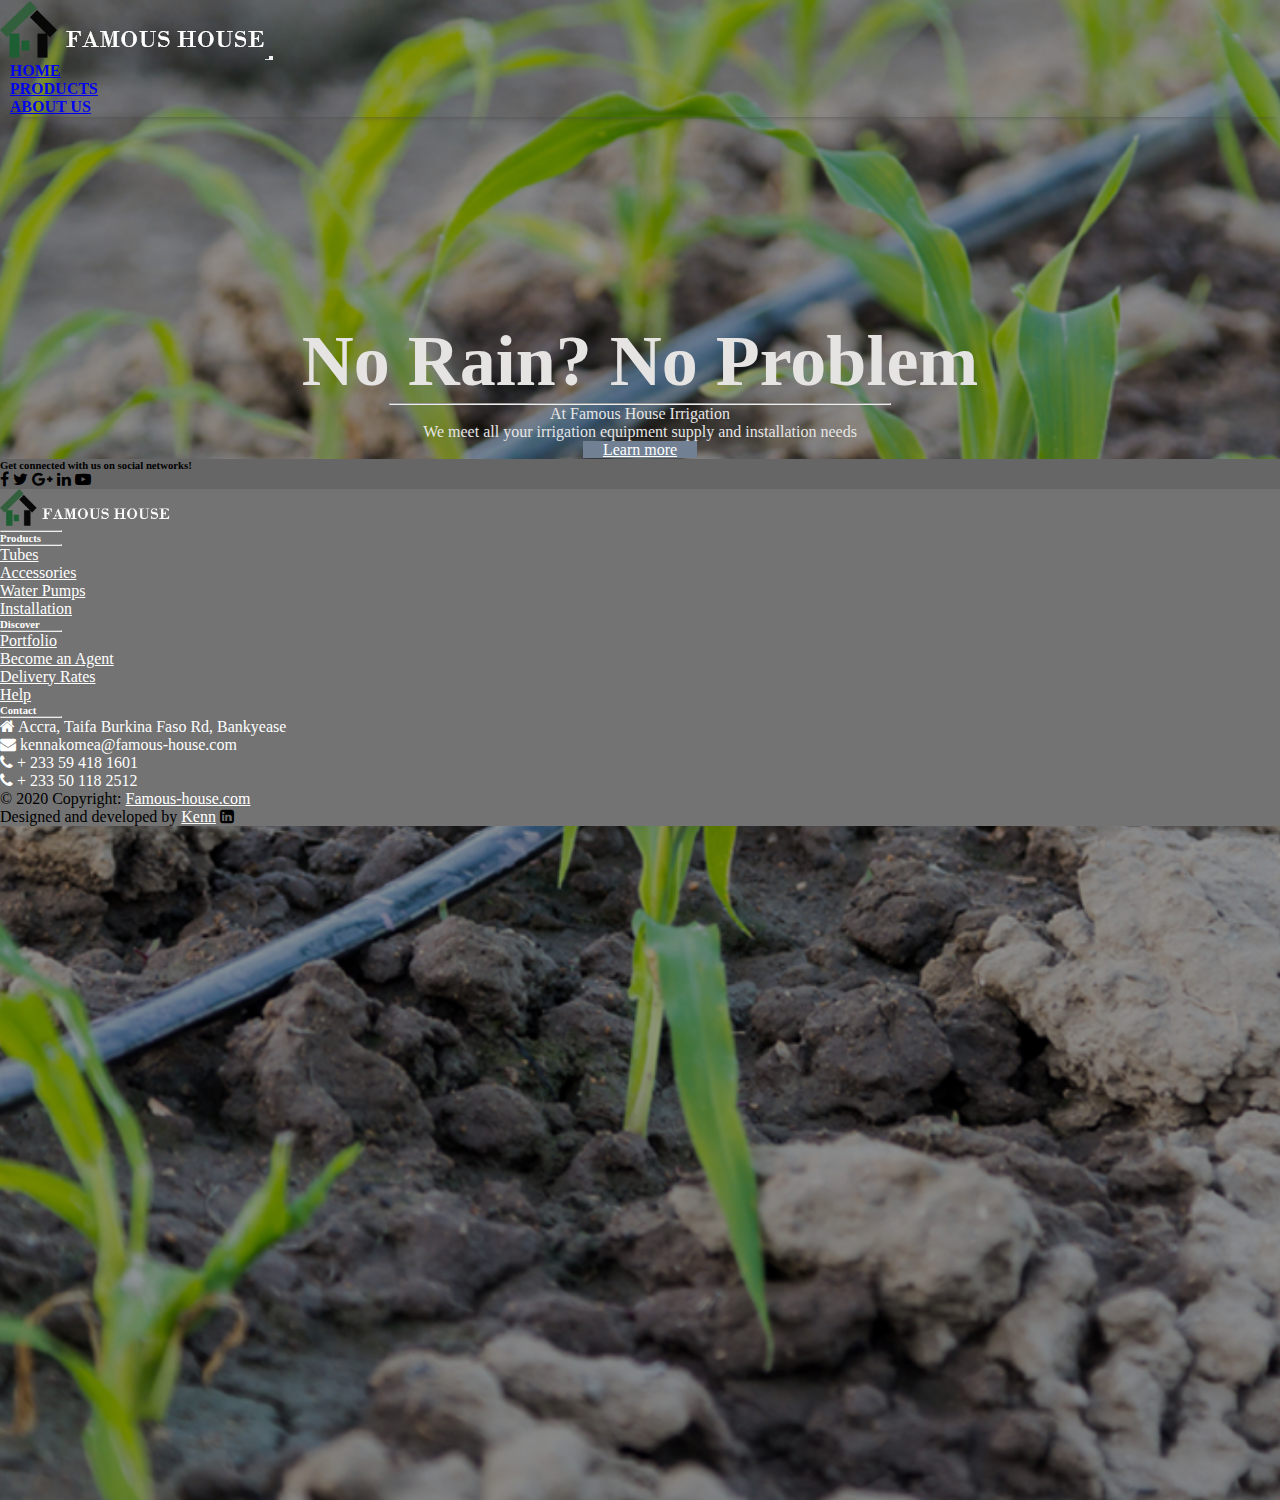
==== about.html @ 973292c3 "add about page with image slider and filterable gallery" ====
<!DOCTYPE html>
<html lang="en" dir="ltr">

<head>
  <link rel="stylesheet" href="https://stackpath.bootstrapcdn.com/bootstrap/4.5.0/css/bootstrap.min.css"
    integrity="sha384-9aIt2nRpC12Uk9gS9baDl411NQApFmC26EwAOH8WgZl5MYYxFfc+NcPb1dKGj7Sk" crossorigin="anonymous">
  <link rel="stylesheet" href="css/index.css">
  <link rel="stylesheet" href="css/font-awesome/css/font-awesome.min.css">
  <script src="http://code.jquery.com/jquery-1.11.3.min.js"></script>
  <script src="js/index.js"></script>

  <meta charset="utf-8" name="description" content="The only farm and lawn irrigation system in Ghana that is effective yet affordable. 
  We supply our products across all regions in Ghana and provide installation services for your agricultural projects, garden or lawn works">
  <title>Famous House Enterprise</title>
</head>

<body>
  <section id="header">
    <div class="container-fluid">
      <nav class="navbar navbar-expand-lg navbar-dark bg-dark fixed-top ">

        <div class="container">
          <a href="#" class="navbar-brand"> <img src="images/logo.png" alt=""> </a>
          <button class="navbar-toggler" type="button" data-toggle="collapse" data-target="#navbarSupportedContent"
            aria-controls="navbarSupportedContent" aria-expanded="false" aria-label="Toggle navigation">
            <span class="navbar-toggler-icon"></span>
          </button>

          <div class="collapse navbar-collapse" id=navbarSupportedContent>
            <ul class="navbar-nav ml-auto">
              <li class="nav-item active">
                <a href="index.html" class="nav-link">Home</a>
              </li>

              <li class="nav-item">
                <a href="products.html" class="nav-link">Products</a>
              </li>

              <li class="nav-item">
                <a href="#" class="nav-link">About Us</a>
              </li>
            </ul>
          </div>
        </div>

      </nav>
    </div>
  </section>

  <section class="main">
    <section class="greetings">
      <div class="col-sm-12">
        <h1 id="rain">No Rain? No Problem</h1>
        <!-- Divider -->
        <hr class="hr-light">
        <p id="subtext">At Famous House Irrigation
          <br>We meet all your irrigation equipment
          supply and installation needs</p>
        <a href="#" class="btn btn-outline-quote" type="button" id="learnButton">Learn more</a>
    </section>
    </div>

  



  <!-- Footer -->
  <footer class="page-footer font-small unique-color-dark">

    <div id="connectshadow" style="background-color: #666666;">
      <div class="container">
        <!-- Grid row-->
        <div class="row py-4 d-flex align-items-center">
          <!-- Grid column -->
          <div class="col-md-6 col-lg-5 text-center text-md-left mb-4 mb-md-0">
            <h6 class="mb-0">Get connected with us on social networks!</h6>
          </div>
          <!-- Grid column -->

          <!-- Grid column -->
          <div class="col-md-6 col-lg-7 text-center text-md-right">

            <!-- Facebook -->
            <a class="fb-ic">
              <i class="fa fa-facebook" aria-hidden="true"></i>
            </a>
            <!-- Twitter -->
            <a class="tw-ic">
              <i class="fa fa-twitter" aria-hidden="true"></i>
            </a>
            <!-- Google +-->
            <a class="gplus-ic">
              <i class="fa fa-google-plus" aria-hidden="true"></i>
            </a>
            <!--Linkedin -->
            <a class="li-ic">
              <i class="fa fa-linkedin" aria-hidden="true"></i>
            </a>
          
            <!--Youtube-->
            <a class="ins-ic">
              <i class="fa fa-youtube-play" aria-hidden="true"></i>
            </a>
          </div>
          <!-- Grid column -->


        </div>
        <!-- Grid row-->
      </div>
    </div>

    <!-- Footer Links -->
    <div id="cus" class="container text-center text-md-left mt-5">

      <!-- Grid row -->
      <div class="row mt-3">

        <!-- Grid column -->
        <div class="col-md-4 col-lg-4 col-xl-3 mx-auto mb-4">

          <!-- Content -->
          <h5 class="text-uppercase font-weight-bold"><img src="images/logo.png" alt="" style="width: 170px;"></h5>
          <hr class="deep-purple accent-2 mb-4 mt-0 d-inline-block mx-auto" style="width: 60px;">
        </div>
        <!-- Grid column -->

        <!-- Grid column -->
        <div class="col-md-2 col-lg-2 col-xl-2 mx-auto mb-4" style="color: #fff;">

          <!-- Links -->
          <h6 class="text-uppercase font-weight-bold">Products</h6>
          <hr class="deep-purple accent-2 mb-4 mt-0 d-inline-block mx-auto" style="width: 60px;">
          <p>
            <a href="#!" style="color: #fff;">Tubes</a>
          </p>
          <p>
            <a href="#!" style="color: #fff;">Accessories</a>
          </p>
          <p>
            <a href="#!" style="color: #fff;">Water Pumps</a>
          </p>
          <p>
            <a href="#!" style="color: #fff;">Installation</a>
          </p>

        </div>
        <!-- Grid column -->

        <!-- Grid column -->
        <div class="col-md-3 col-lg-2 col-xl-2 mx-auto mb-4">

          <!-- Links -->
          <h6 class="text-uppercase font-weight-bold" style="color: #fff;">Discover</h6>
          <hr class="text-light bg-dark mb-4 mt-0 d-inline-block mx-auto" style="width: 60px;">

          <p>
            <a href="#!" style="color: #fff;">Portfolio</a>
          </p>
          <p>
            <a href="#!" style="color: #fff;">Become an Agent</a>
          </p>
          <p>
            <a href="#!" style="color: #fff;">Delivery Rates</a>
          </p>
          <p>
            <a href="#!" style="color: #fff;">Help</a>
          </p>

        </div>
        <!-- Grid column -->

        <!-- Grid column -->
        <div class="col-md-3 col-lg-3 col-xl-4 mx-auto mb-md-0 mb-4">

          <!-- Links -->
          <h6 class="text-uppercase font-weight-bold" style="color: #fff;">Contact</h6>
          <hr class="deep-purple accent-2 mb-4 mt-0 d-inline-block mx-auto" style="width: 60px;">
          <p style="color: #fff;">
            <i class="fa fa-home" aria-hidden="true"></i> Accra, Taifa Burkina Faso Rd, Bankyease</p>
          <p style="color: #fff;">
            <i class="fa fa-envelope" aria-hidden="true"></i> kennakomea@famous-house.com</p>
          <p style="color: #fff;">
            <i class="fa fa-phone" aria-hidden="true"></i> + 233 59 418 1601</p>
          <p style="color: #fff;">
            <i class="fa fa-phone" aria-hidden="true"></i> + 233 50 118 2512</p>

        </div>
        <!-- Grid column -->

      </div>
      <!-- Grid row -->

    </div>
    <!-- Footer Links -->

    <!-- Copyright -->
    <div class="footer-copyright text-center py-3">© 2020 Copyright:
      <a href="https://famous-house.com/" style="color: #fff;"> Famous-house.com</a>
      <br> Designed and developed by <a href="https://www.linkedin.com/in/kenneth-akomea-294b70b4/"
        style="color: #fff;"> Kenn</a> <i class="fa fa-linkedin-square" aria-hidden="true"></i>
    </div>
    <!-- Copyright -->

  </footer>
  <!-- Footer -->


  <script src="https://code.jquery.com/jquery-3.5.1.slim.min.js"
    integrity="sha384-DfXdz2htPH0lsSSs5nCTpuj/zy4C+OGpamoFVy38MVBnE+IbbVYUew+OrCXaRkfj"
    crossorigin="anonymous"></script>
  <script src="https://cdn.jsdelivr.net/npm/popper.js@1.16.0/dist/umd/popper.min.js"
    integrity="sha384-Q6E9RHvbIyZFJoft+2mJbHaEWldlvI9IOYy5n3zV9zzTtmI3UksdQRVvoxMfooAo"
    crossorigin="anonymous"></script>
  <script src="https://stackpath.bootstrapcdn.com/bootstrap/4.5.0/js/bootstrap.min.js"
    integrity="sha384-OgVRvuATP1z7JjHLkuOU7Xw704+h835Lr+6QL9UvYjZE3Ipu6Tp75j7Bh/kR0JKI"
    crossorigin="anonymous"></script>
</body>


<script>
  $(window).scroll(function () {
    $('nav').toggleClass('scrolled', $(this).scrollTop() > 150);
  });
</script>

</html>
---- css/index.css ----
*{
  margin: 0;
  padding: 0;
}

@font-face {
    font-family: 'trajan'; /*a name to be used later*/
    src: url('css/trajan.ttf'); /*URL to font*/
}

.bg-dark{
  background: transparent !important;
}

.bg-dark.scrolled { background-color: rgba(0,0,0,0.60) !important; -webkit-transition: background-color 500ms linear; -moz-transition: background-color 500ms 
  linear; -ms-transition: background-color 500ms linear; transition: background-color 500ms linear;
} 

#header{
  position: absolute;
  z-index: 10;
}

.navbar{
  padding: 1px 0;
  position:fixed;
  max-width: max-content;
  min-width: 100%;
  -webkit-box-shadow: 0 1px 6px -6px #999;
    -moz-box-shadow: 0 1px 6px -6px #999;
    box-shadow: 0 5px 7px -6px #4a4949;
  
}

.navbar-brand{
  margin-right: rgb(255, 0, 0);
  width: 1%;
  height: auto;
}

.navbar-dark .navbar-brand{
  color: #dcdde1;
}

.nav-item{
  font-weight: 600;
  text-transform: uppercase;
  padding-left: 10px;
}

.navbar-dark .navbar-nav .nav-item .nav-link:hover{
  color: #262626;
}

.navbar.active {
  background: #fff;
  box-shadow: 1px 2px 10px rgba(0, 0, 0, 0.1);
}

.hr-light{
  background-color: #fff;
  max-width: 500px;
  margin: 0 auto;
  align-self: center;
}

.main{
  position: relative;
  background: linear-gradient(rgba(0, 0, 0, 0.4), rgba(0, 0, 0, 0.4)),url("../images/drip.jpg");
  min-height: 120vh;
  width: 100%;
  object-fit: cover;
  background-size: cover;
  object-position: bottom;
  background-position: center;
  padding: 220px 0 200px;

}

.main h2{
  margin: 0;
  padding: 0;
  font-size: 2.6em;
  color:#dcdde1;
}

/* The animation code */
@keyframes example {
  0%   {background-color:#718093; left:-900px; top:0px;}

  100% {background-color:#718093; left:0px; top:0px;}
}

/* The element to apply the animation to */
.btn {
  background: #718093;
  color: #fff;
  border-radius: 0;
  padding-left: 20px;
  padding-right: 20px;
  position: relative;
  background-color: #718093;
  animation-name: example;
  animation-duration: 2s;
}

@media (max-width: 768px){
  .main{
    padding: 200px 0;
  }
}


#contactcenter{
  width: 110px;
}


#location{
  margin-top: 3vw;
  margin-left: 1vw;
}

#rain{
  font-weight: bolder;
  font-style: bold;
  font-size: 4.5em;
  font-family: serif;
  color: #e6e3e3;
}

#subtext{
  font-weight: normal;

  font-style: normal;
  font-family: serif;
  color:  #e6e6e6;

}

.intro{
  font-family: trajan;
  margin-top: 2.0rem;
  text-align: center;
}

#introHead{
  font-weight: bold;
  font-size: 2.5em;

}
.btn-outline-portfolio{
  background-color: #397548;
  animation-name: none;

}
.btn-outline-quote{
  animation-name: none;

}

.btn-outline-black{
  animation-name: none;
}

.p-5{
  padding: 0%;
}

.resize{
  text-align: left;
}


.greetings{
  position: relative;
  align-content: center;
  text-align: center;
  margin-top: 100px;
}

#features{
  margin-top: 2em;
  width: 100%;
  height: auto;
  background-color: #f7f7f7;
}

.row{
  margin: 0px;
}

.filter:hover{
  font-size: 17px;
  font-weight: bold;
}

.btn-default{
  background-color: whitesmoke !important;
}

.portfolio{
  margin-top: 15px;
  text-align: center;
}

#contact{
  text-align: center;
}

#contactcenter{
  width: 500vw;
}

.gallery {
-webkit-column-count: 3;
-moz-column-count: 3;
column-count: 3;
-webkit-column-width: 33%;
-moz-column-width: 33%;
column-width: 33%; }
.gallery .pics {
-webkit-transition: all 350ms ease;
transition: all 350ms ease; }
.gallery .animation {
-webkit-transform: scale(1);
-ms-transform: scale(1);
transform: scale(1); }


#footend{
  background-color: #0000;
}

#usefullinks{
  color: #fff;
}

.page-footer{
  background-color: #737373;
}

.connectshadow{
  -webkit-box-shadow: 0 8px 6px -6px #999;
    -moz-box-shadow: 0 8px 6px -6px #999;
    box-shadow: 0 8px 8px -6px #4a4949;
}


@media (max-width: 450px) {
.gallery {
-webkit-column-count: 1;
-moz-column-count: 1;
column-count: 1;
-webkit-column-width: 100%;
-moz-column-width: 100%;
column-width: 100%;
}
}

@media (max-width: 400px) {
.btn.filter {
padding-left: 1.1rem;
padding-right: 1.1rem;
}
}
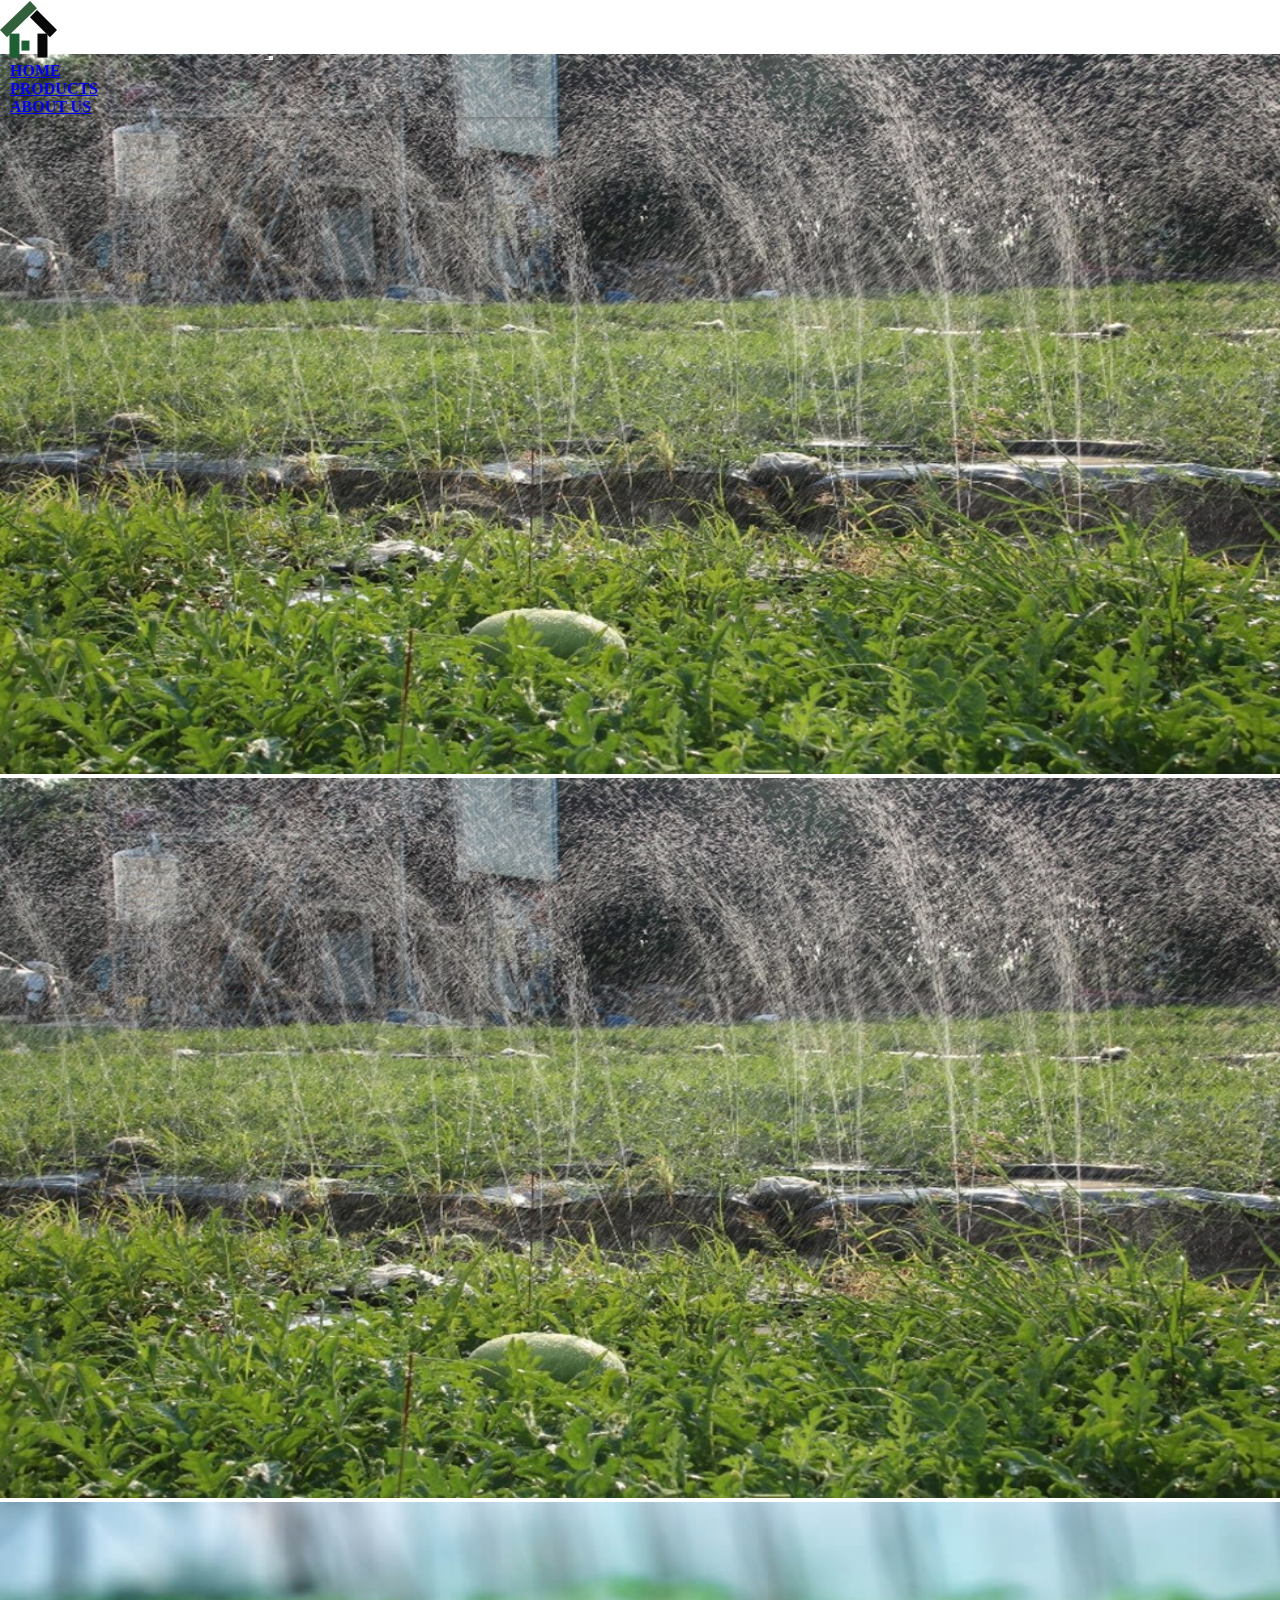
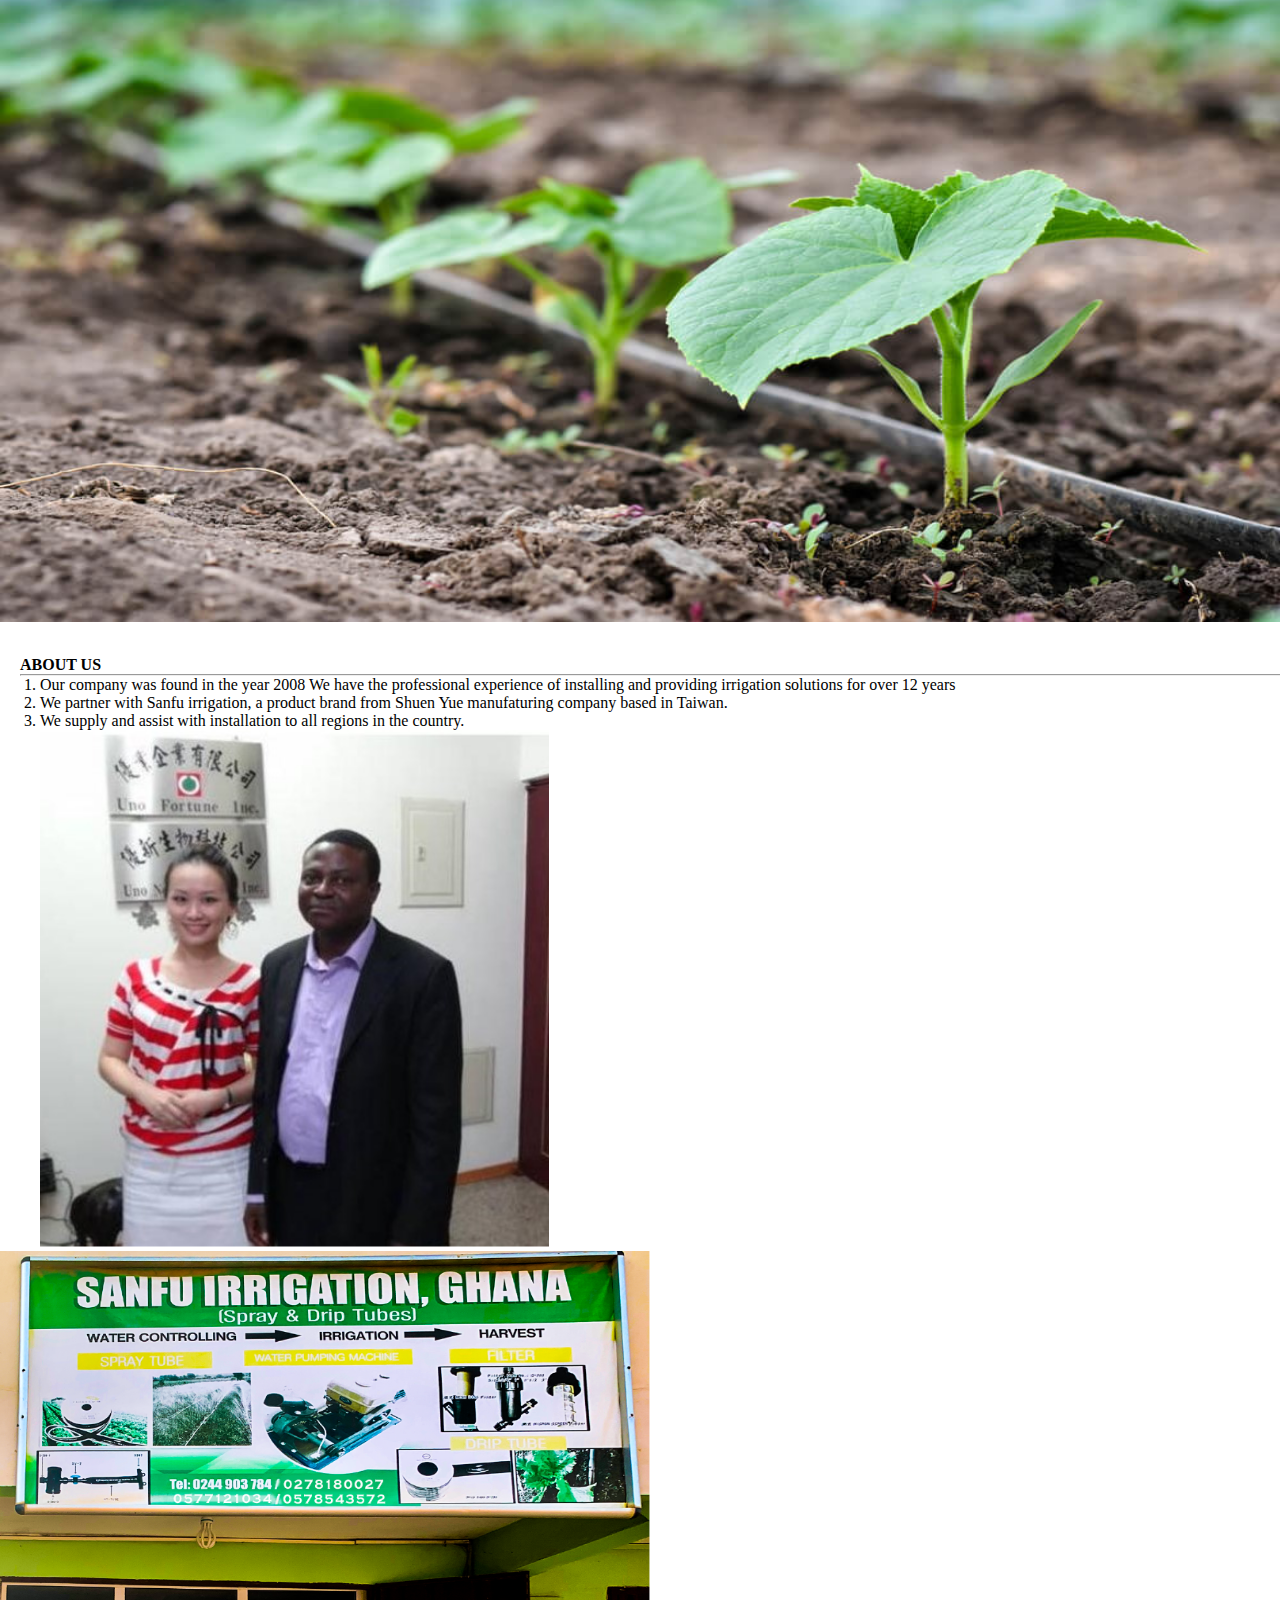
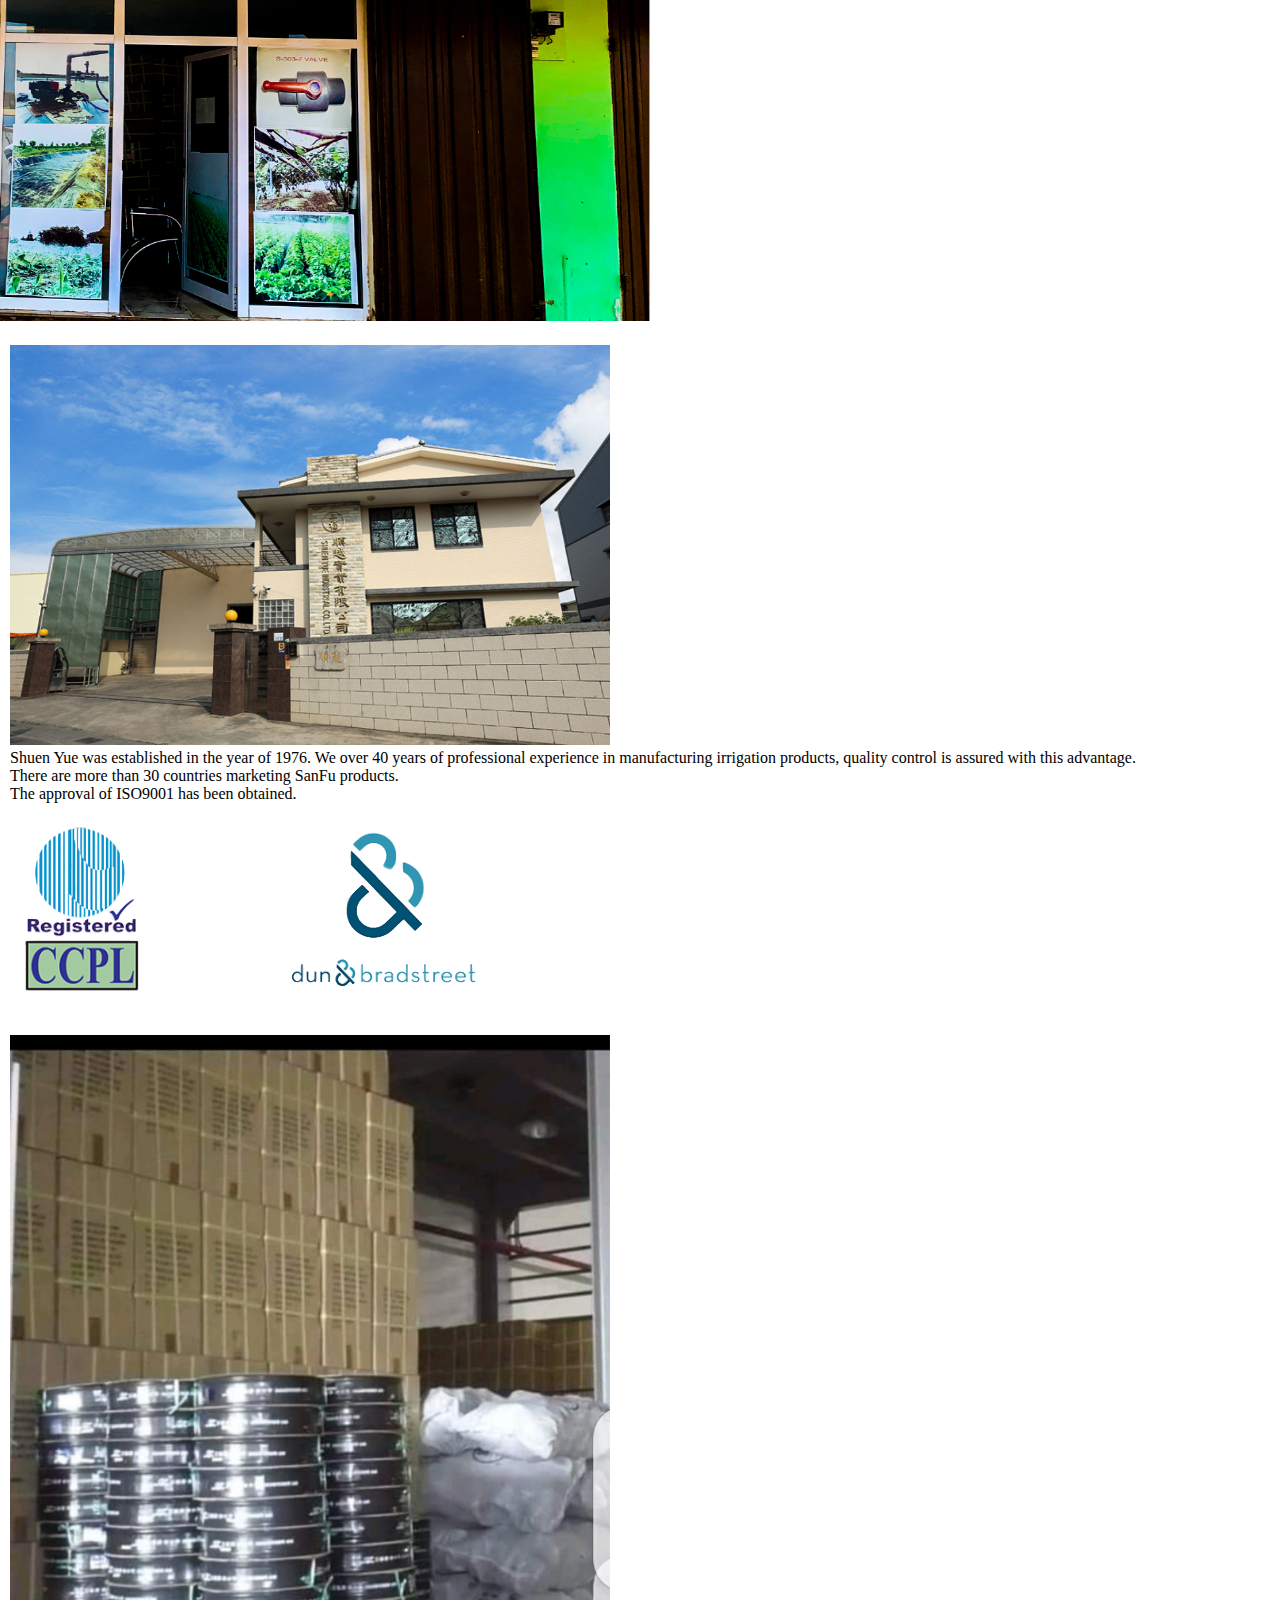
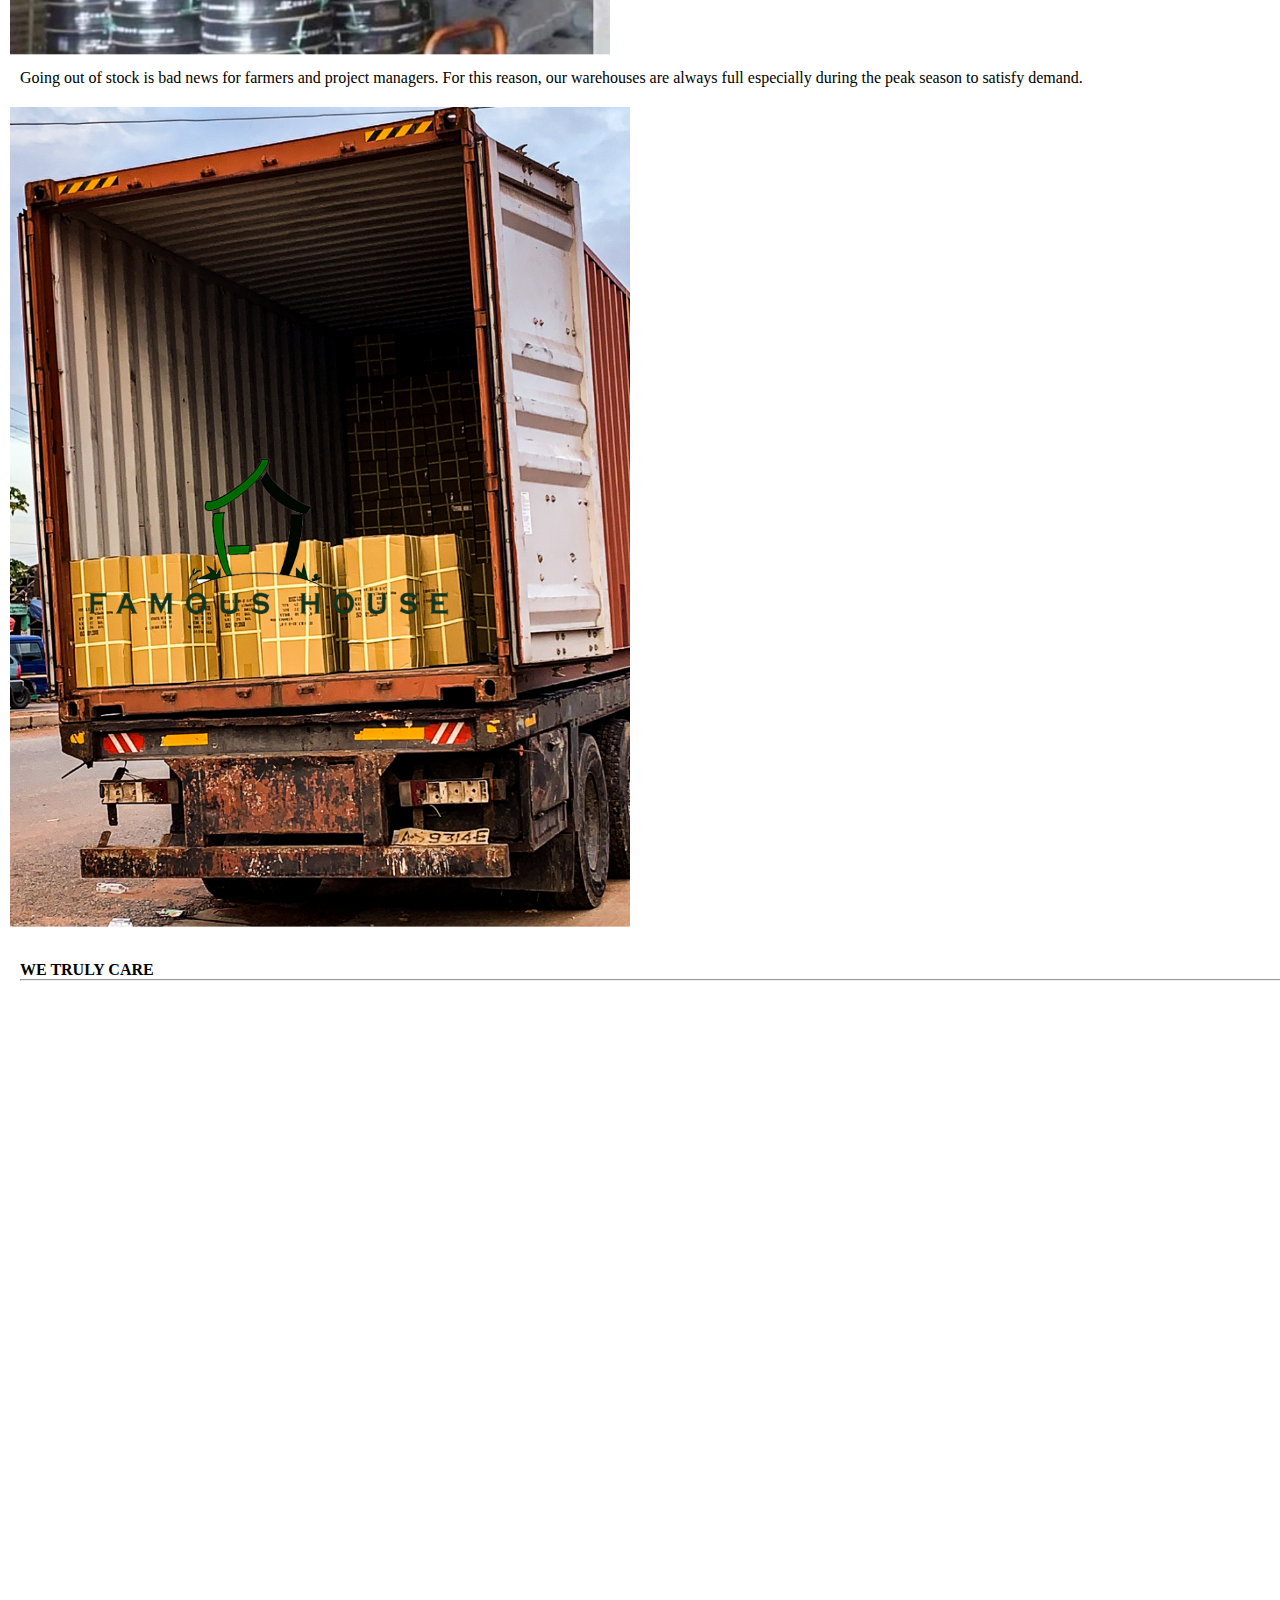
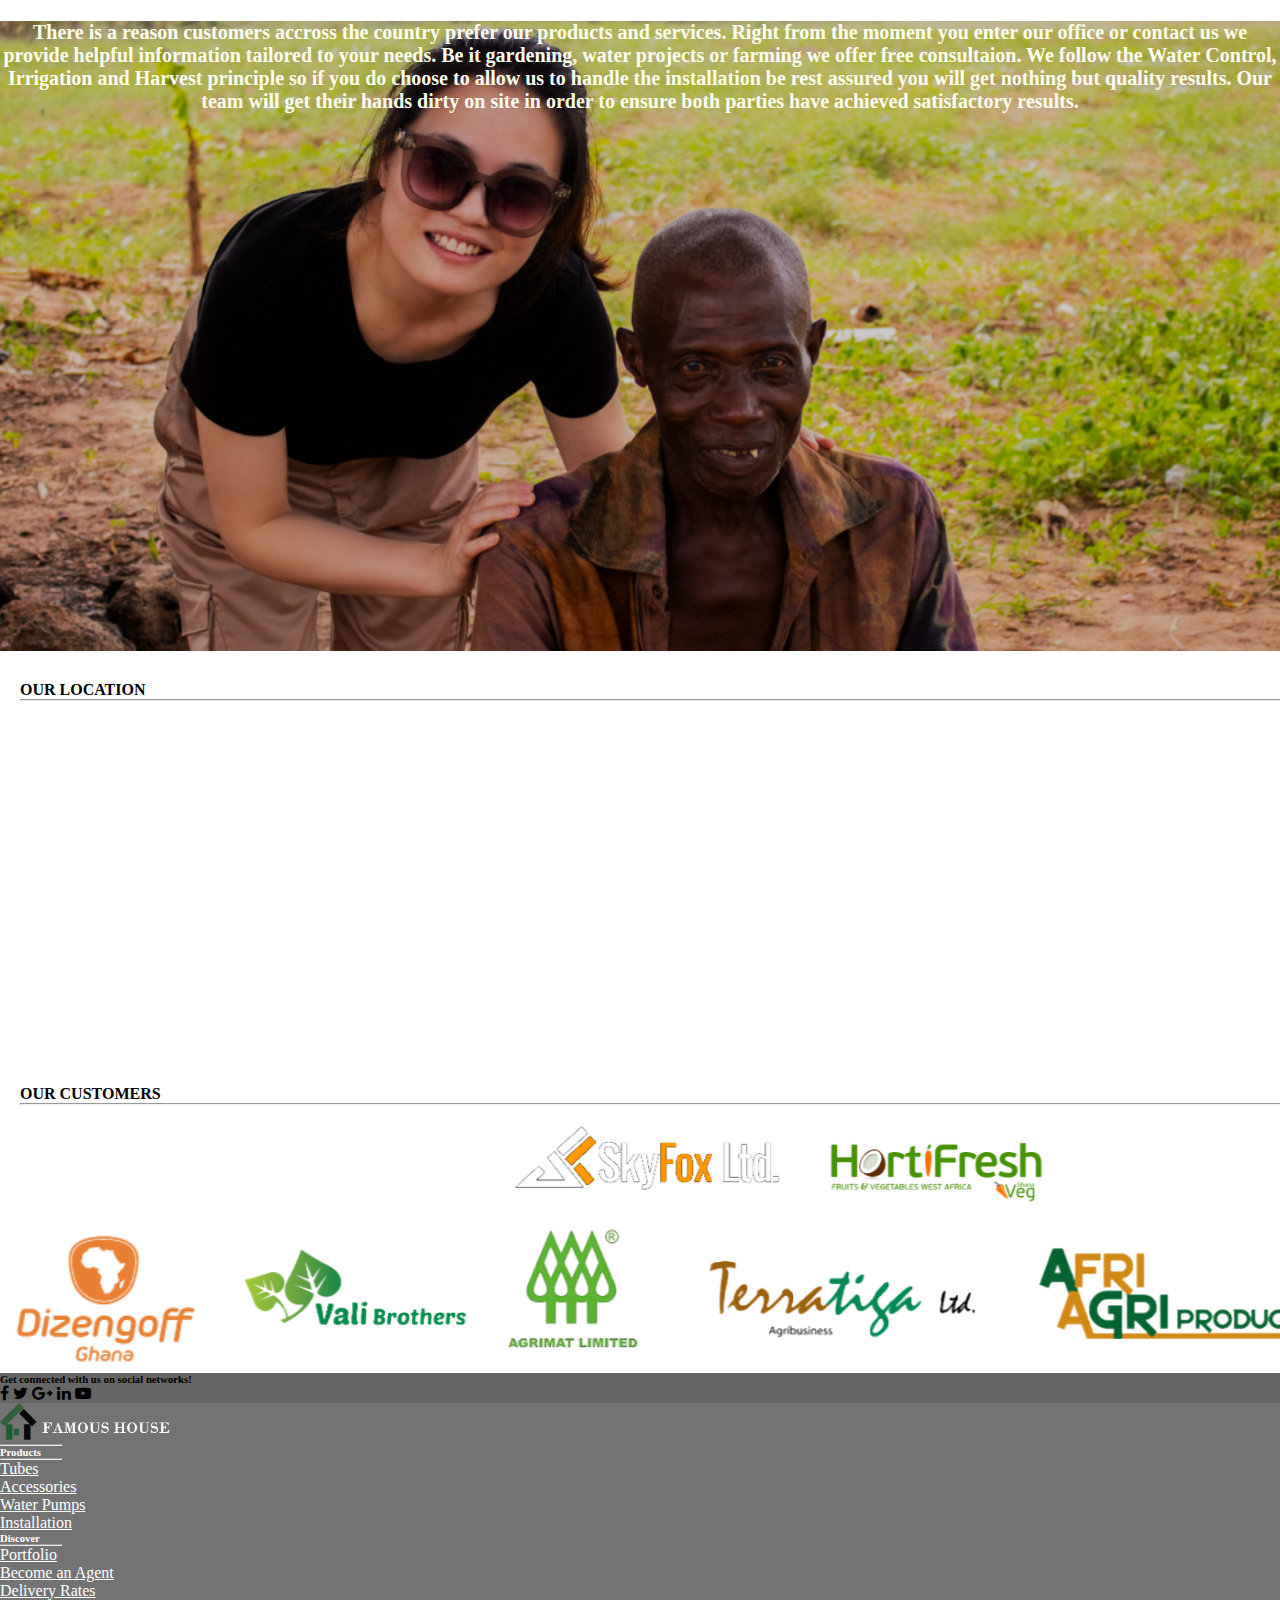
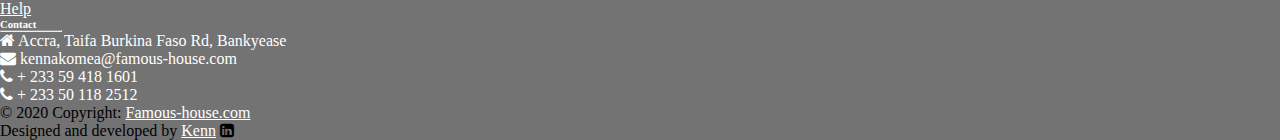
==== commit 81b0c3f2: "add additional content" ====
--- a/about.html
+++ b/about.html
@@ -2,226 +2,390 @@
 <html lang="en" dir="ltr">
 
 <head>
-  <link rel="stylesheet" href="https://stackpath.bootstrapcdn.com/bootstrap/4.5.0/css/bootstrap.min.css"
-    integrity="sha384-9aIt2nRpC12Uk9gS9baDl411NQApFmC26EwAOH8WgZl5MYYxFfc+NcPb1dKGj7Sk" crossorigin="anonymous">
-  <link rel="stylesheet" href="css/index.css">
-  <link rel="stylesheet" href="css/font-awesome/css/font-awesome.min.css">
-  <script src="http://code.jquery.com/jquery-1.11.3.min.js"></script>
-  <script src="js/index.js"></script>
-
-  <meta charset="utf-8" name="description" content="The only farm and lawn irrigation system in Ghana that is effective yet affordable. 
+    <link rel="stylesheet" href="https://stackpath.bootstrapcdn.com/bootstrap/4.5.0/css/bootstrap.min.css"
+        integrity="sha384-9aIt2nRpC12Uk9gS9baDl411NQApFmC26EwAOH8WgZl5MYYxFfc+NcPb1dKGj7Sk" crossorigin="anonymous">
+    <link rel="stylesheet" href="css/about.css">
+    <link rel="stylesheet" href="css/font-awesome/css/font-awesome.min.css">
+    <script src="http://code.jquery.com/jquery-1.11.3.min.js"></script>
+    <script src="js/index.js"></script>
+
+    <meta charset="utf-8" name="description"
+        content="The only farm and lawn irrigation system in Ghana that is effective yet affordable. 
   We supply our products across all regions in Ghana and provide installation services for your agricultural projects, garden or lawn works">
-  <title>Famous House Enterprise</title>
+    <title>Irrigation in Ghana -Famous House Enterprise</title>
 </head>
 
 <body>
-  <section id="header">
+    <section id="header">
+        <div class="container-fluid">
+            <nav class="navbar navbar-expand-lg navbar-dark bg-dark fixed-top ">
+
+                <div class="container">
+                    <a href="#" class="navbar-brand"> <img src="images/logo.png" alt=""> </a>
+                    <button class="navbar-toggler" type="button" data-toggle="collapse"
+                        data-target="#navbarSupportedContent" aria-controls="navbarSupportedContent"
+                        aria-expanded="false" aria-label="Toggle navigation">
+                        <span class="navbar-toggler-icon"></span>
+                    </button>
+
+                    <div class="collapse navbar-collapse" id=navbarSupportedContent>
+                        <ul class="navbar-nav ml-auto">
+                            <li class="nav-item active">
+                                <a href="index.html" class="nav-link">Home</a>
+                            </li>
+
+                            <li class="nav-item">
+                                <a href="products.html" class="nav-link">Products</a>
+                            </li>
+
+                            <li class="nav-item">
+                                <a href="#" class="nav-link">About Us</a>
+                            </li>
+                        </ul>
+                    </div>
+                </div>
+
+            </nav>
+        </div>
+    </section>
+
+    <!---carousel--->
+    <div id="carouselExampleIndicators" class="carousel slide" data-ride="carousel">
+        <ol class="carousel-indicators">
+            <li data-target="#carouselExampleIndicators" data-slide-to="0" class="active"></li>
+            <li data-target="#carouselExampleIndicators" data-slide-to="1"></li>
+            <li data-target="#carouselExampleIndicators" data-slide-to="2"></li>
+        </ol>
+        <div class="carousel-inner">
+            <div class="carousel-item active">
+                <img class="d-block w-100" src="images/melonirri.jpeg" alt="First slide">
+            </div>
+            <div class="carousel-item">
+                <img class="d-block w-100" src="images/melonirri.jpeg" alt="Second slide">
+            </div>
+            <div class="carousel-item">
+                <img class="d-block w-100" src="images/drip2.jpg" alt="Third slide">
+            </div>
+        </div>
+        <a class="carousel-control-prev" href="#carouselExampleIndicators" role="button" data-slide="prev">
+            <span class="carousel-control-prev-icon" aria-hidden="true"></span>
+            <span class="sr-only">Previous</span>
+        </a>
+        <a class="carousel-control-next" href="#carouselExampleIndicators" role="button" data-slide="next">
+            <span class="carousel-control-next-icon" aria-hidden="true"></span>
+            <span class="sr-only">Next</span>
+        </a>
+    </div>
+
+    <div style="margin-left: 20px;">
+        <h4 style="text-align: left; font-weight: bolder; margin-top: 30px; margin-bottom: 0px;">ABOUT US</h4>
+        <!-- Divider -->
+        <hr class="hr-light" style="width: 100%;">
+    </div>
+
     <div class="container-fluid">
-      <nav class="navbar navbar-expand-lg navbar-dark bg-dark fixed-top ">
-
-        <div class="container">
-          <a href="#" class="navbar-brand"> <img src="images/logo.png" alt=""> </a>
-          <button class="navbar-toggler" type="button" data-toggle="collapse" data-target="#navbarSupportedContent"
-            aria-controls="navbarSupportedContent" aria-expanded="false" aria-label="Toggle navigation">
-            <span class="navbar-toggler-icon"></span>
-          </button>
-
-          <div class="collapse navbar-collapse" id=navbarSupportedContent>
-            <ul class="navbar-nav ml-auto">
-              <li class="nav-item active">
-                <a href="index.html" class="nav-link">Home</a>
-              </li>
-
-              <li class="nav-item">
-                <a href="products.html" class="nav-link">Products</a>
-              </li>
-
-              <li class="nav-item">
-                <a href="#" class="nav-link">About Us</a>
-              </li>
-            </ul>
-          </div>
-        </div>
-
-      </nav>
-    </div>
-  </section>
-
-  <section class="main">
-    <section class="greetings">
-      <div class="col-sm-12">
-        <h1 id="rain">No Rain? No Problem</h1>
+        <div class="row">
+
+            <div class="col-5" style="margin-left: 40px;">
+                <ol>
+                    <li>
+                        Our company was found in the year 2008
+                        We have the professional experience of installing
+                        and providing irrigation solutions for over 12 years
+
+                    </li>
+
+                    <li>
+                        We partner with Sanfu irrigation, a product brand from
+                        Shuen Yue manufaturing company based in Taiwan.
+                    </li>
+
+                    <li>
+                        We supply and assist with installation to all regions in
+                        the country.
+                    </li>
+                </ol>
+
+
+                <div class="col-6">
+                    <img src="images/chairman.png" alt="chairman">
+                </div>
+                <!-- <div class="col-6">
+                    <img src="images/chairmanPartners.png" alt="chairman" style="margin-top: 10px;  width: 300px; height: 200px;">
+                </div> -->
+            </div>
+
+            <div class="col-6">
+                <img src="images/famousHouseLoc.png" alt="Taifa office"
+                    style="width: 650px; height: 670px; align-content: flex-end;">
+            </div>
+
+
+
+            <div class="row" style="margin: 10px;">
+                <div class="col-5">
+                    <img src="images/shuenye.png" alt="" style="margin-top: 10px;  width: 600px; height: 400px;">
+
+                </div>
+
+                <div class="col-6">
+                    <p></p>
+                    <div class="col-md-auto">
+                        <p>Shuen Yue was established in the year of 1976.
+                            We over 40 years of professional experience in
+                            manufacturing irrigation products, quality
+                            control is assured with this advantage.</p>
+
+                        <p>There are more than 30 countries marketing
+                            SanFu products.</p>
+
+                        <p>The approval of ISO9001 has been obtained.</p>
+
+                    </div>
+
+
+                    <div class="col-md-auto">
+                        <img src="images/certSanFu.png" alt="">
+
+                    </div>
+                    <p></p>
+                </div>
+            </div>
+
+        </div>
+
+        <div class="container-fuid">
+            <div class="row" style="margin: 10px;">
+                <div class="col">
+                    <img src="images/warehouse.png" alt="" style="margin-top: 10px; width: 600px; height: 620px; ">
+                    <div class="row">
+                        <div class="col" style="margin: 10px;">
+                            Going out of stock is bad news for farmers and project managers. For this reason, our
+                            warehouses are always full especially during the peak season to satisfy demand.
+                        </div>
+                    </div>
+                </div>
+
+                <div class="col">
+                    <img src="images/fmloading.png" alt="" style="margin-top: 10px; width: 620px; height: 820px; ">
+                </div>
+            </div>
+        </div>
+    </div>
+
+    <div style="margin-left: 20px;">
+        <h4 style="text-align: left; font-weight: bolder; margin-top: 30px; margin-bottom: 0px;">WE TRULY CARE</h4>
         <!-- Divider -->
-        <hr class="hr-light">
-        <p id="subtext">At Famous House Irrigation
-          <br>We meet all your irrigation equipment
-          supply and installation needs</p>
-        <a href="#" class="btn btn-outline-quote" type="button" id="learnButton">Learn more</a>
-    </section>
-    </div>
-
-  
-
-
-
-  <!-- Footer -->
-  <footer class="page-footer font-small unique-color-dark">
-
-    <div id="connectshadow" style="background-color: #666666;">
-      <div class="container">
-        <!-- Grid row-->
-        <div class="row py-4 d-flex align-items-center">
-          <!-- Grid column -->
-          <div class="col-md-6 col-lg-5 text-center text-md-left mb-4 mb-md-0">
-            <h6 class="mb-0">Get connected with us on social networks!</h6>
-          </div>
-          <!-- Grid column -->
-
-          <!-- Grid column -->
-          <div class="col-md-6 col-lg-7 text-center text-md-right">
-
-            <!-- Facebook -->
-            <a class="fb-ic">
-              <i class="fa fa-facebook" aria-hidden="true"></i>
-            </a>
-            <!-- Twitter -->
-            <a class="tw-ic">
-              <i class="fa fa-twitter" aria-hidden="true"></i>
-            </a>
-            <!-- Google +-->
-            <a class="gplus-ic">
-              <i class="fa fa-google-plus" aria-hidden="true"></i>
-            </a>
-            <!--Linkedin -->
-            <a class="li-ic">
-              <i class="fa fa-linkedin" aria-hidden="true"></i>
-            </a>
-          
-            <!--Youtube-->
-            <a class="ins-ic">
-              <i class="fa fa-youtube-play" aria-hidden="true"></i>
-            </a>
-          </div>
-          <!-- Grid column -->
-
-
-        </div>
-        <!-- Grid row-->
-      </div>
-    </div>
-
-    <!-- Footer Links -->
-    <div id="cus" class="container text-center text-md-left mt-5">
-
-      <!-- Grid row -->
-      <div class="row mt-3">
-
-        <!-- Grid column -->
-        <div class="col-md-4 col-lg-4 col-xl-3 mx-auto mb-4">
-
-          <!-- Content -->
-          <h5 class="text-uppercase font-weight-bold"><img src="images/logo.png" alt="" style="width: 170px;"></h5>
-          <hr class="deep-purple accent-2 mb-4 mt-0 d-inline-block mx-auto" style="width: 60px;">
-        </div>
-        <!-- Grid column -->
-
-        <!-- Grid column -->
-        <div class="col-md-2 col-lg-2 col-xl-2 mx-auto mb-4" style="color: #fff;">
-
-          <!-- Links -->
-          <h6 class="text-uppercase font-weight-bold">Products</h6>
-          <hr class="deep-purple accent-2 mb-4 mt-0 d-inline-block mx-auto" style="width: 60px;">
-          <p>
-            <a href="#!" style="color: #fff;">Tubes</a>
-          </p>
-          <p>
-            <a href="#!" style="color: #fff;">Accessories</a>
-          </p>
-          <p>
-            <a href="#!" style="color: #fff;">Water Pumps</a>
-          </p>
-          <p>
-            <a href="#!" style="color: #fff;">Installation</a>
-          </p>
-
-        </div>
-        <!-- Grid column -->
-
-        <!-- Grid column -->
-        <div class="col-md-3 col-lg-2 col-xl-2 mx-auto mb-4">
-
-          <!-- Links -->
-          <h6 class="text-uppercase font-weight-bold" style="color: #fff;">Discover</h6>
-          <hr class="text-light bg-dark mb-4 mt-0 d-inline-block mx-auto" style="width: 60px;">
-
-          <p>
-            <a href="#!" style="color: #fff;">Portfolio</a>
-          </p>
-          <p>
-            <a href="#!" style="color: #fff;">Become an Agent</a>
-          </p>
-          <p>
-            <a href="#!" style="color: #fff;">Delivery Rates</a>
-          </p>
-          <p>
-            <a href="#!" style="color: #fff;">Help</a>
-          </p>
-
-        </div>
-        <!-- Grid column -->
-
-        <!-- Grid column -->
-        <div class="col-md-3 col-lg-3 col-xl-4 mx-auto mb-md-0 mb-4">
-
-          <!-- Links -->
-          <h6 class="text-uppercase font-weight-bold" style="color: #fff;">Contact</h6>
-          <hr class="deep-purple accent-2 mb-4 mt-0 d-inline-block mx-auto" style="width: 60px;">
-          <p style="color: #fff;">
-            <i class="fa fa-home" aria-hidden="true"></i> Accra, Taifa Burkina Faso Rd, Bankyease</p>
-          <p style="color: #fff;">
-            <i class="fa fa-envelope" aria-hidden="true"></i> kennakomea@famous-house.com</p>
-          <p style="color: #fff;">
-            <i class="fa fa-phone" aria-hidden="true"></i> + 233 59 418 1601</p>
-          <p style="color: #fff;">
-            <i class="fa fa-phone" aria-hidden="true"></i> + 233 50 118 2512</p>
-
-        </div>
-        <!-- Grid column -->
-
-      </div>
-      <!-- Grid row -->
-
-    </div>
-    <!-- Footer Links -->
-
-    <!-- Copyright -->
-    <div class="footer-copyright text-center py-3">© 2020 Copyright:
-      <a href="https://famous-house.com/" style="color: #fff;"> Famous-house.com</a>
-      <br> Designed and developed by <a href="https://www.linkedin.com/in/kenneth-akomea-294b70b4/"
-        style="color: #fff;"> Kenn</a> <i class="fa fa-linkedin-square" aria-hidden="true"></i>
-    </div>
-    <!-- Copyright -->
-
-  </footer>
-  <!-- Footer -->
-
-
-  <script src="https://code.jquery.com/jquery-3.5.1.slim.min.js"
-    integrity="sha384-DfXdz2htPH0lsSSs5nCTpuj/zy4C+OGpamoFVy38MVBnE+IbbVYUew+OrCXaRkfj"
-    crossorigin="anonymous"></script>
-  <script src="https://cdn.jsdelivr.net/npm/popper.js@1.16.0/dist/umd/popper.min.js"
-    integrity="sha384-Q6E9RHvbIyZFJoft+2mJbHaEWldlvI9IOYy5n3zV9zzTtmI3UksdQRVvoxMfooAo"
-    crossorigin="anonymous"></script>
-  <script src="https://stackpath.bootstrapcdn.com/bootstrap/4.5.0/js/bootstrap.min.js"
-    integrity="sha384-OgVRvuATP1z7JjHLkuOU7Xw704+h835Lr+6QL9UvYjZE3Ipu6Tp75j7Bh/kR0JKI"
-    crossorigin="anonymous"></script>
+        <hr class="hr-light" style="width: 100%;">
+    </div>
+
+    <div class="container-fluid" id="trulycare">
+        <div class="row">
+            <div class="col-12" id="careText">
+                <p>
+                    There is a reason customers accross the
+                    country prefer our products and services.
+                    Right from the moment you enter our office
+                    or contact us we provide helpful information
+                    tailored to your needs. Be it gardening, water
+                    projects or farming we offer free consultaion.
+
+                    We follow the Water Control, Irrigation and
+                    Harvest principle so if you do choose to allow
+                    us to handle the installation be rest assured
+                    you will get nothing but quality results.
+
+                    Our team will get their hands dirty on site in
+                    order to ensure both parties have achieved
+                    satisfactory results.
+                </p>
+            </div>
+        </div>
+    </div>
+
+    <div style="margin-left: 20px;">
+        <h4 style="text-align: left; font-weight: bolder; margin-top: 30px; margin-bottom: 0px;">OUR LOCATION</h4>
+        <!-- Divider -->
+        <hr class="hr-light" style="width: 100%;">
+    </div>
+
+    <iframe id="location" class="col-lg-5 col-sm-12 col-md-12 col-xs-12"
+        src="https://www.google.com/maps/embed?pb=!1m18!1m12!1m3!1d3970.317012222716!2d-0.25402588526331515!3d5.667218995892072!2m3!1f0!2f0!3f0!3m2!1i1024!2i768!4f13.1!3m3!1m2!1s0xfdf9f48fea78119%3A0xcb0252da7594a285!2sFamous%20House%20Enterprise!5e0!3m2!1sen!2sgh!4v1592213335166!5m2!1sen!2sgh"
+        height="350" frameborder="0" style="border:0;" allowfullscreen="" aria-hidden="false" tabindex="0">
+    </iframe>
+
+    <!-- Divider -->
+    <div style="margin-left: 20px;">
+        <h4 style="text-align: left; font-weight: bolder; margin-top: 30px; margin-bottom: 0px;">OUR CUSTOMERS</h4>
+        <!-- Divider -->
+        <hr class="hr-light" style="width: 100%;">
+    </div>
+
+    <img src="images/allcus.PNG" class="img-fluid" alt="Responsive image">
+
+
+
+
+
+    <!-- Footer -->
+    <footer class="page-footer font-small unique-color-dark">
+
+        <div id="connectshadow" style="background-color: #666666;">
+            <div class="container">
+                <!-- Grid row-->
+                <div class="row py-4 d-flex align-items-center">
+                    <!-- Grid column -->
+                    <div class="col-md-6 col-lg-5 text-center text-md-left mb-4 mb-md-0">
+                        <h6 class="mb-0">Get connected with us on social networks!</h6>
+                    </div>
+                    <!-- Grid column -->
+
+                    <!-- Grid column -->
+                    <div class="col-md-6 col-lg-7 text-center text-md-right">
+
+                        <!-- Facebook -->
+                        <a class="fb-ic">
+                            <i class="fa fa-facebook" aria-hidden="true"></i>
+                        </a>
+                        <!-- Twitter -->
+                        <a class="tw-ic">
+                            <i class="fa fa-twitter" aria-hidden="true"></i>
+                        </a>
+                        <!-- Google +-->
+                        <a class="gplus-ic">
+                            <i class="fa fa-google-plus" aria-hidden="true"></i>
+                        </a>
+                        <!--Linkedin -->
+                        <a class="li-ic">
+                            <i class="fa fa-linkedin" aria-hidden="true"></i>
+                        </a>
+
+                        <!--Youtube-->
+                        <a class="ins-ic">
+                            <i class="fa fa-youtube-play" aria-hidden="true"></i>
+                        </a>
+                    </div>
+                    <!-- Grid column -->
+
+
+                </div>
+                <!-- Grid row-->
+            </div>
+        </div>
+
+        <!-- Footer Links -->
+        <div id="cus" class="container text-center text-md-left mt-5">
+
+            <!-- Grid row -->
+            <div class="row mt-3">
+
+                <!-- Grid column -->
+                <div class="col-md-4 col-lg-4 col-xl-3 mx-auto mb-4">
+
+                    <!-- Content -->
+                    <h5 class="text-uppercase font-weight-bold"><img src="images/logo.png" alt="" style="width: 170px;">
+                    </h5>
+                    <hr class="deep-purple accent-2 mb-4 mt-0 d-inline-block mx-auto" style="width: 60px;">
+                </div>
+                <!-- Grid column -->
+
+                <!-- Grid column -->
+                <div class="col-md-2 col-lg-2 col-xl-2 mx-auto mb-4" style="color: #fff;">
+
+                    <!-- Links -->
+                    <h6 class="text-uppercase font-weight-bold">Products</h6>
+                    <hr class="deep-purple accent-2 mb-4 mt-0 d-inline-block mx-auto" style="width: 60px;">
+                    <p>
+                        <a href="#!" style="color: #fff;">Tubes</a>
+                    </p>
+                    <p>
+                        <a href="#!" style="color: #fff;">Accessories</a>
+                    </p>
+                    <p>
+                        <a href="#!" style="color: #fff;">Water Pumps</a>
+                    </p>
+                    <p>
+                        <a href="#!" style="color: #fff;">Installation</a>
+                    </p>
+
+                </div>
+                <!-- Grid column -->
+
+                <!-- Grid column -->
+                <div class="col-md-3 col-lg-2 col-xl-2 mx-auto mb-4">
+
+                    <!-- Links -->
+                    <h6 class="text-uppercase font-weight-bold" style="color: #fff;">Discover</h6>
+                    <hr class="text-light bg-dark mb-4 mt-0 d-inline-block mx-auto" style="width: 60px;">
+
+                    <p>
+                        <a href="#!" style="color: #fff;">Portfolio</a>
+                    </p>
+                    <p>
+                        <a href="#!" style="color: #fff;">Become an Agent</a>
+                    </p>
+                    <p>
+                        <a href="#!" style="color: #fff;">Delivery Rates</a>
+                    </p>
+                    <p>
+                        <a href="#!" style="color: #fff;">Help</a>
+                    </p>
+
+                </div>
+                <!-- Grid column -->
+
+                <!-- Grid column -->
+                <div class="col-md-3 col-lg-3 col-xl-4 mx-auto mb-md-0 mb-4">
+
+                    <!-- Links -->
+                    <h6 class="text-uppercase font-weight-bold" style="color: #fff;">Contact</h6>
+                    <hr class="deep-purple accent-2 mb-4 mt-0 d-inline-block mx-auto" style="width: 60px;">
+                    <p style="color: #fff;">
+                        <i class="fa fa-home" aria-hidden="true"></i> Accra, Taifa Burkina Faso Rd, Bankyease</p>
+                    <p style="color: #fff;">
+                        <i class="fa fa-envelope" aria-hidden="true"></i> kennakomea@famous-house.com</p>
+                    <p style="color: #fff;">
+                        <i class="fa fa-phone" aria-hidden="true"></i> + 233 59 418 1601</p>
+                    <p style="color: #fff;">
+                        <i class="fa fa-phone" aria-hidden="true"></i> + 233 50 118 2512</p>
+
+                </div>
+                <!-- Grid column -->
+
+            </div>
+            <!-- Grid row -->
+
+        </div>
+        <!-- Footer Links -->
+
+        <!-- Copyright -->
+        <div class="footer-copyright text-center py-3">© 2020 Copyright:
+            <a href="https://famous-house.com/" style="color: #fff;"> Famous-house.com</a>
+            <br> Designed and developed by <a href="https://www.linkedin.com/in/kenneth-akomea-294b70b4/"
+                style="color: #fff;"> Kenn</a> <i class="fa fa-linkedin-square" aria-hidden="true"></i>
+        </div>
+        <!-- Copyright -->
+
+    </footer>
+    <!-- Footer -->
+
+
+    <script src="https://code.jquery.com/jquery-3.5.1.slim.min.js"
+        integrity="sha384-DfXdz2htPH0lsSSs5nCTpuj/zy4C+OGpamoFVy38MVBnE+IbbVYUew+OrCXaRkfj"
+        crossorigin="anonymous"></script>
+    <script src="https://cdn.jsdelivr.net/npm/popper.js@1.16.0/dist/umd/popper.min.js"
+        integrity="sha384-Q6E9RHvbIyZFJoft+2mJbHaEWldlvI9IOYy5n3zV9zzTtmI3UksdQRVvoxMfooAo"
+        crossorigin="anonymous"></script>
+    <script src="https://stackpath.bootstrapcdn.com/bootstrap/4.5.0/js/bootstrap.min.js"
+        integrity="sha384-OgVRvuATP1z7JjHLkuOU7Xw704+h835Lr+6QL9UvYjZE3Ipu6Tp75j7Bh/kR0JKI"
+        crossorigin="anonymous"></script>
 </body>
 
 
 <script>
-  $(window).scroll(function () {
-    $('nav').toggleClass('scrolled', $(this).scrollTop() > 150);
-  });
+    $(window).scroll(function () {
+        $('nav').toggleClass('scrolled', $(this).scrollTop() > 150);
+    });
 </script>
 
 </html>--- a/css/about.css
+++ b/css/about.css
@@ -0,0 +1,186 @@
+*{
+    margin: 0;
+    padding: 0;
+  }
+  
+  @font-face {
+      font-family: 'trajan'; /*a name to be used later*/
+      src: url('css/trajan.ttf'); /*URL to font*/
+  }
+  
+  #header{
+    position: absolute;
+    z-index: 10;
+  }
+
+  .bg-dark{
+    background: transparent !important;
+  }
+  
+  .bg-dark.scrolled { background-color: rgba(0,0,0,0.60) !important; -webkit-transition: background-color 500ms linear; -moz-transition: background-color 500ms 
+    linear; -ms-transition: background-color 500ms linear; transition: background-color 500ms linear;
+  } 
+  
+  .navbar{
+    padding: 1px 0;
+    position:fixed;
+    max-width: max-content;
+    min-width: 100%;
+    -webkit-box-shadow: 0 1px 6px -6px #999;
+      -moz-box-shadow: 0 1px 6px -6px #999;
+      box-shadow: 0 5px 7px -6px #4a4949;
+    
+  }
+  
+  .navbar-brand{
+    margin-right: rgb(255, 0, 0);
+    width: 1%;
+    height: auto;
+  }
+  
+  .navbar-dark .navbar-brand{
+    color: #dcdde1;
+  }
+  
+  .nav-item{
+    font-weight: 600;
+    text-transform: uppercase;
+    padding-left: 10px;
+  }
+  
+  .navbar-dark .navbar-nav .nav-item .nav-link:hover{
+    color: #262626;
+  }
+  
+  .navbar.active {
+    background: #fff;
+    box-shadow: 1px 2px 10px rgba(0, 0, 0, 0.1);
+  }
+
+  #trulycare{
+    position: relative;
+    background: linear-gradient(rgba(0, 0, 0, 0.2), rgba(0, 0, 0, 0.2)),url("../images/liana.png");
+    min-height: 70vh;
+
+    background-size: cover;
+    background-position: center;
+  }
+
+  #careText{
+    color: ivory;
+    font-size: 20px;
+    font-weight: bold;
+    text-align: center;
+    margin-top: 50%;
+  }
+  
+ 
+  
+  .main h2{
+    margin: 0;
+    padding: 0;
+    font-size: 2.6em;
+    color:#dcdde1;
+  }
+  
+  /* The element to apply the animation to */
+  .btn {
+    background: #718093;
+    color: #fff;
+    border-radius: 0;
+    padding-left: 20px;
+    padding-right: 20px;
+    position: relative;
+    background-color: #718093;
+    animation-name: example;
+    animation-duration: 2s;
+  }
+  
+  @media (max-width: 768px){
+    .main{
+      padding: 200px 0;
+    }
+  }
+
+
+
+  .btn-outline-quote{
+    animation-name: none;
+  
+  }
+  
+  .btn-outline-black{
+    animation-name: none;
+  }
+  
+
+ 
+  
+  .filter:hover{
+    font-size: 17px;
+    font-weight: bold;
+  }
+  
+  .btn-default{
+    background-color: whitesmoke !important;
+  }
+  
+
+  
+  .gallery {
+  -webkit-column-count: 3;
+  -moz-column-count: 3;
+  column-count: 3;
+  -webkit-column-width: 33%;
+  -moz-column-width: 33%;
+  column-width: 33%; }
+  .gallery .pics {
+  -webkit-transition: all 350ms ease;
+  transition: all 350ms ease; }
+  .gallery .animation {
+  -webkit-transform: scale(1);
+  -ms-transform: scale(1);
+  transform: scale(1); }
+  
+  
+  #footend{
+    background-color: #0000;
+  }
+  
+  #usefullinks{
+    color: #fff;
+  }
+  
+  .page-footer{
+    background-color: #737373;
+  }
+  
+  .connectshadow{
+    -webkit-box-shadow: 0 8px 6px -6px #999;
+      -moz-box-shadow: 0 8px 6px -6px #999;
+      box-shadow: 0 8px 8px -6px #4a4949;
+  }
+
+  .w-100 {
+    width: 100% !important;
+    height: 80vh;
+  }
+  
+  
+  @media (max-width: 450px) {
+  .gallery {
+  -webkit-column-count: 1;
+  -moz-column-count: 1;
+  column-count: 1;
+  -webkit-column-width: 100%;
+  -moz-column-width: 100%;
+  column-width: 100%;
+  }
+  }
+  
+  @media (max-width: 400px) {
+  .btn.filter {
+  padding-left: 1.1rem;
+  padding-right: 1.1rem;
+  }
+  }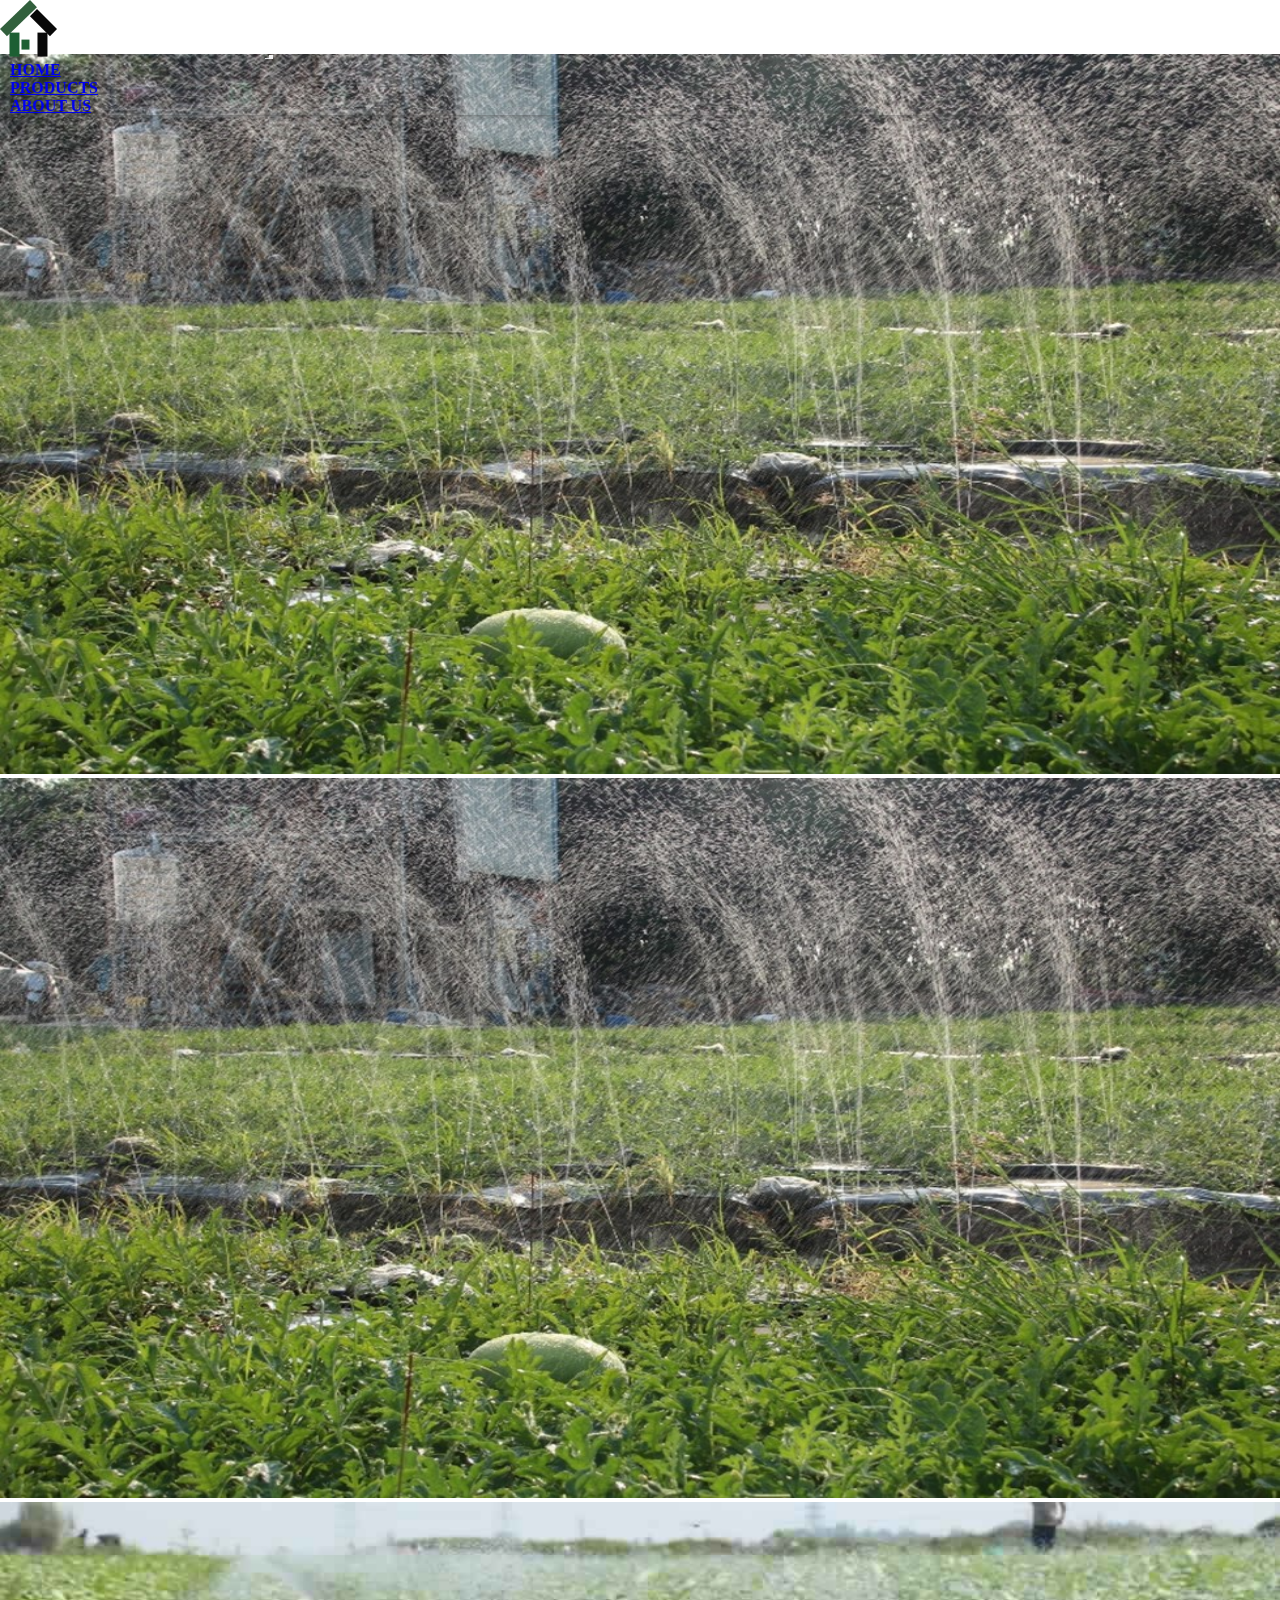
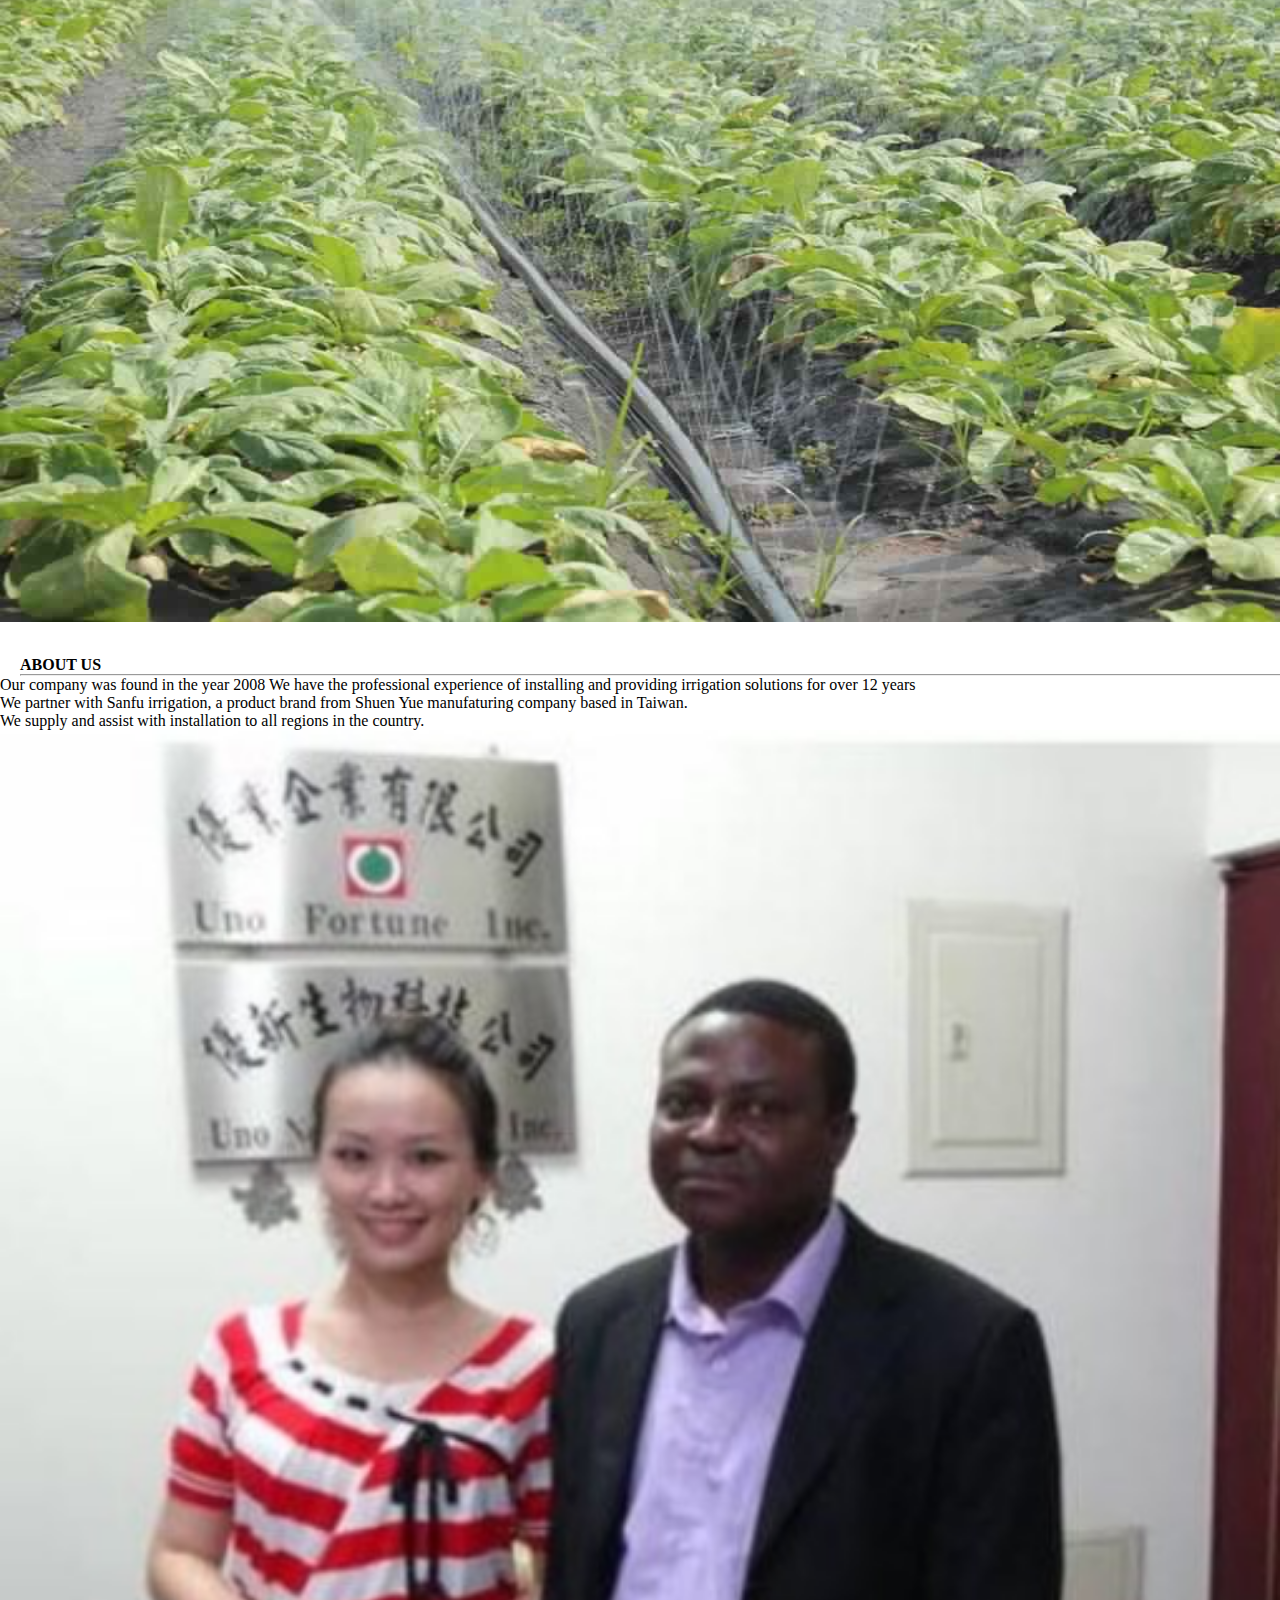
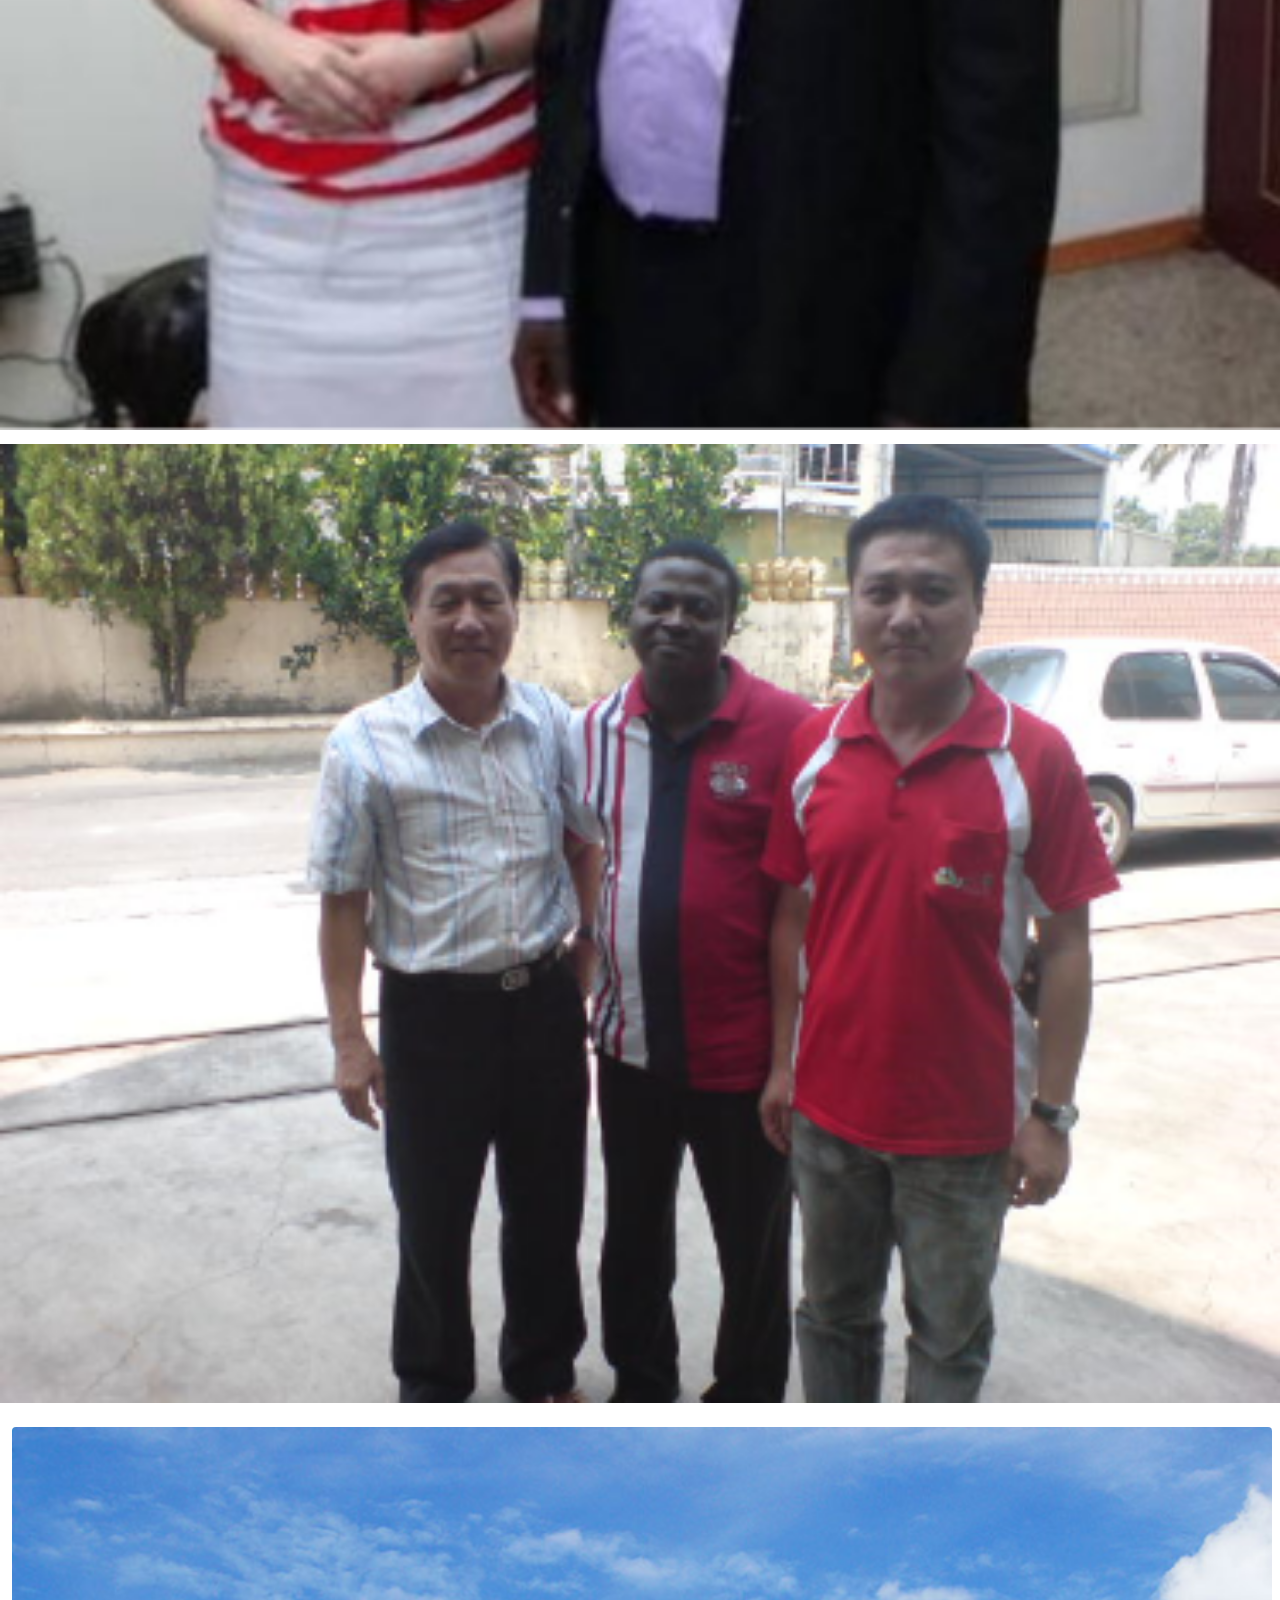
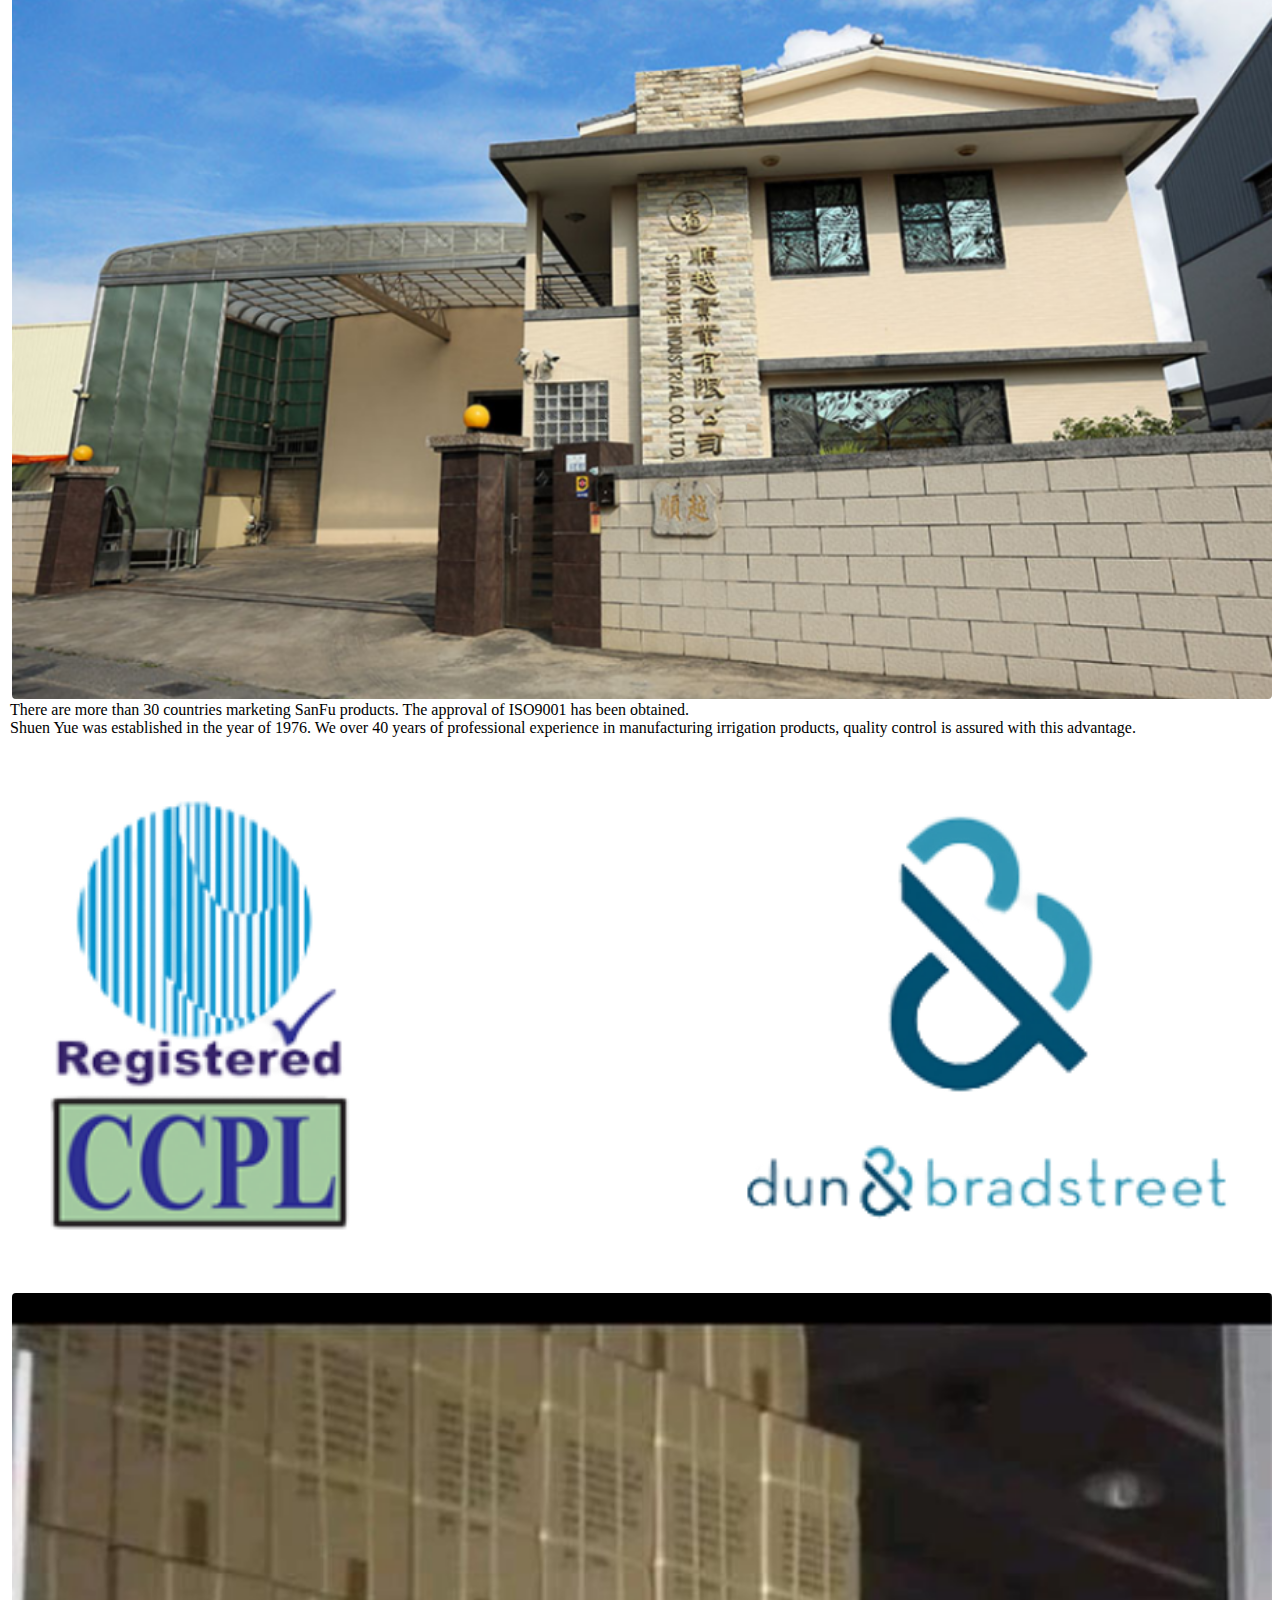
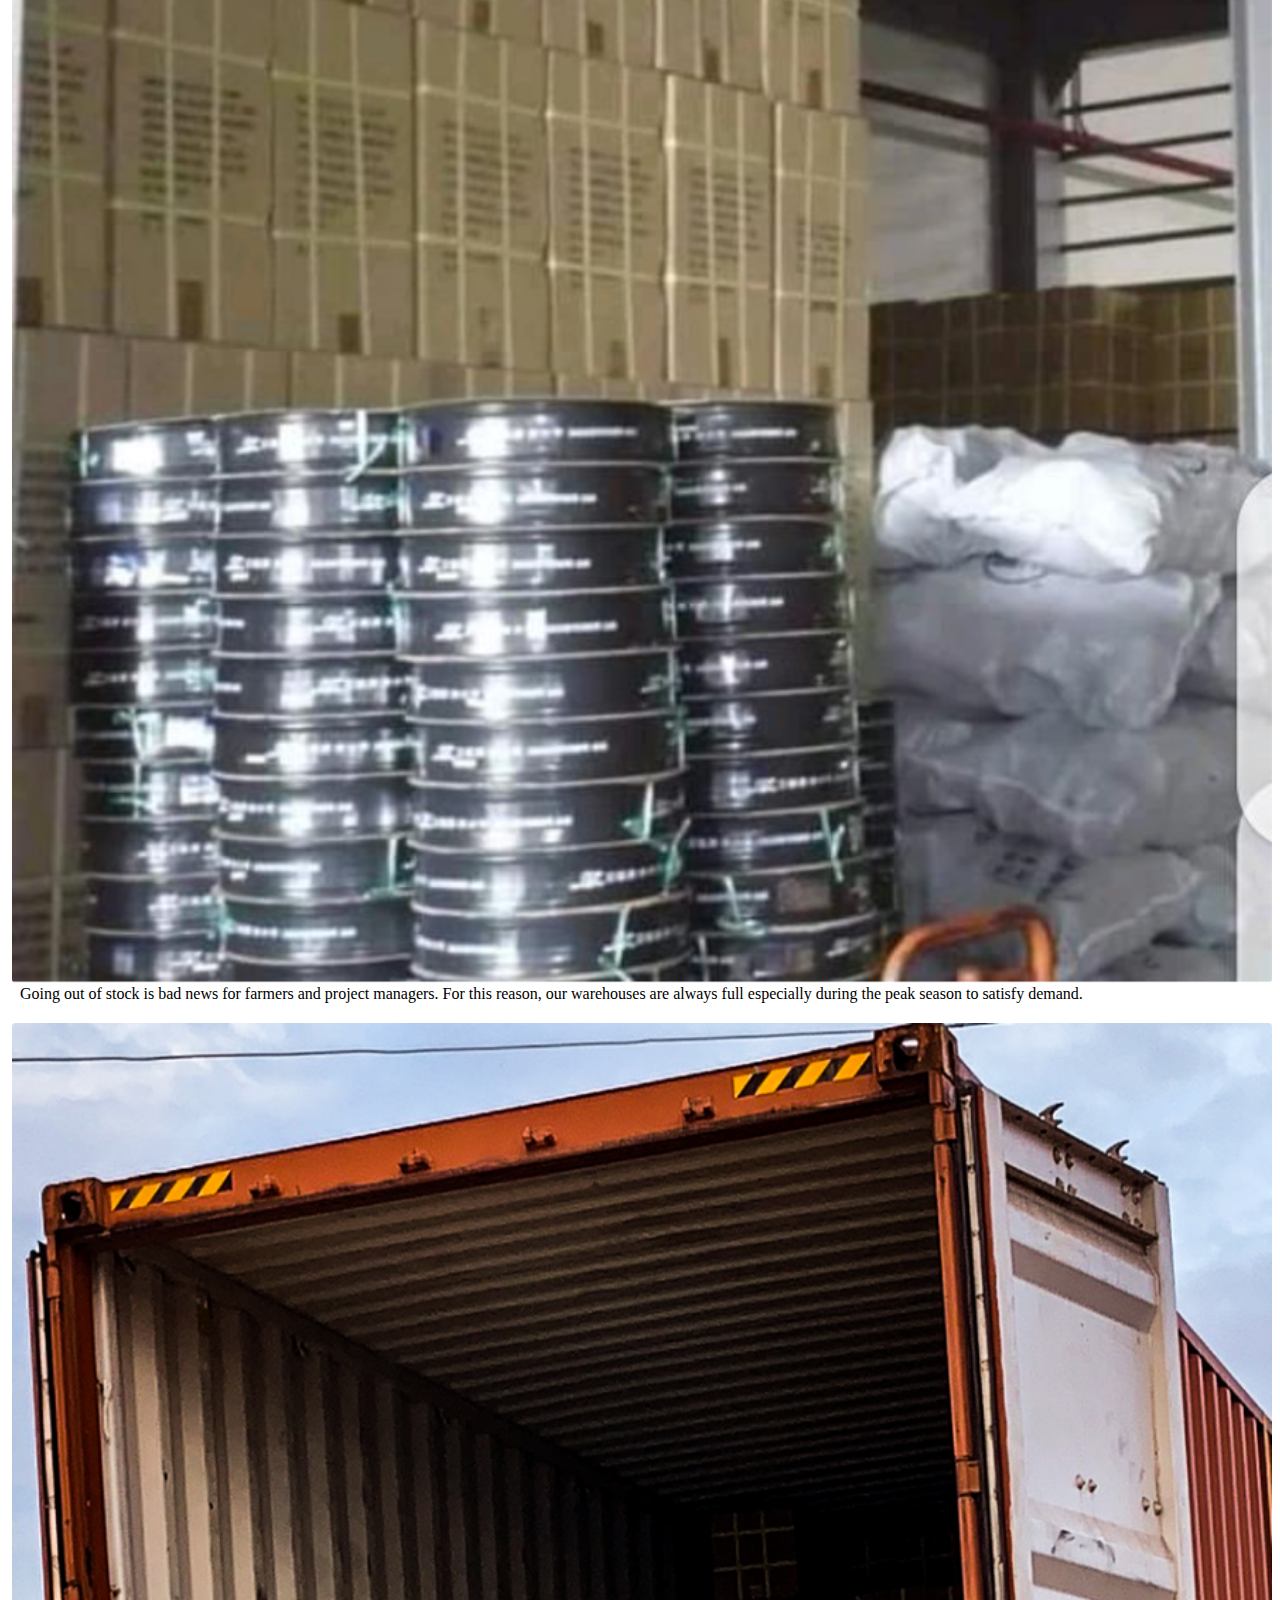
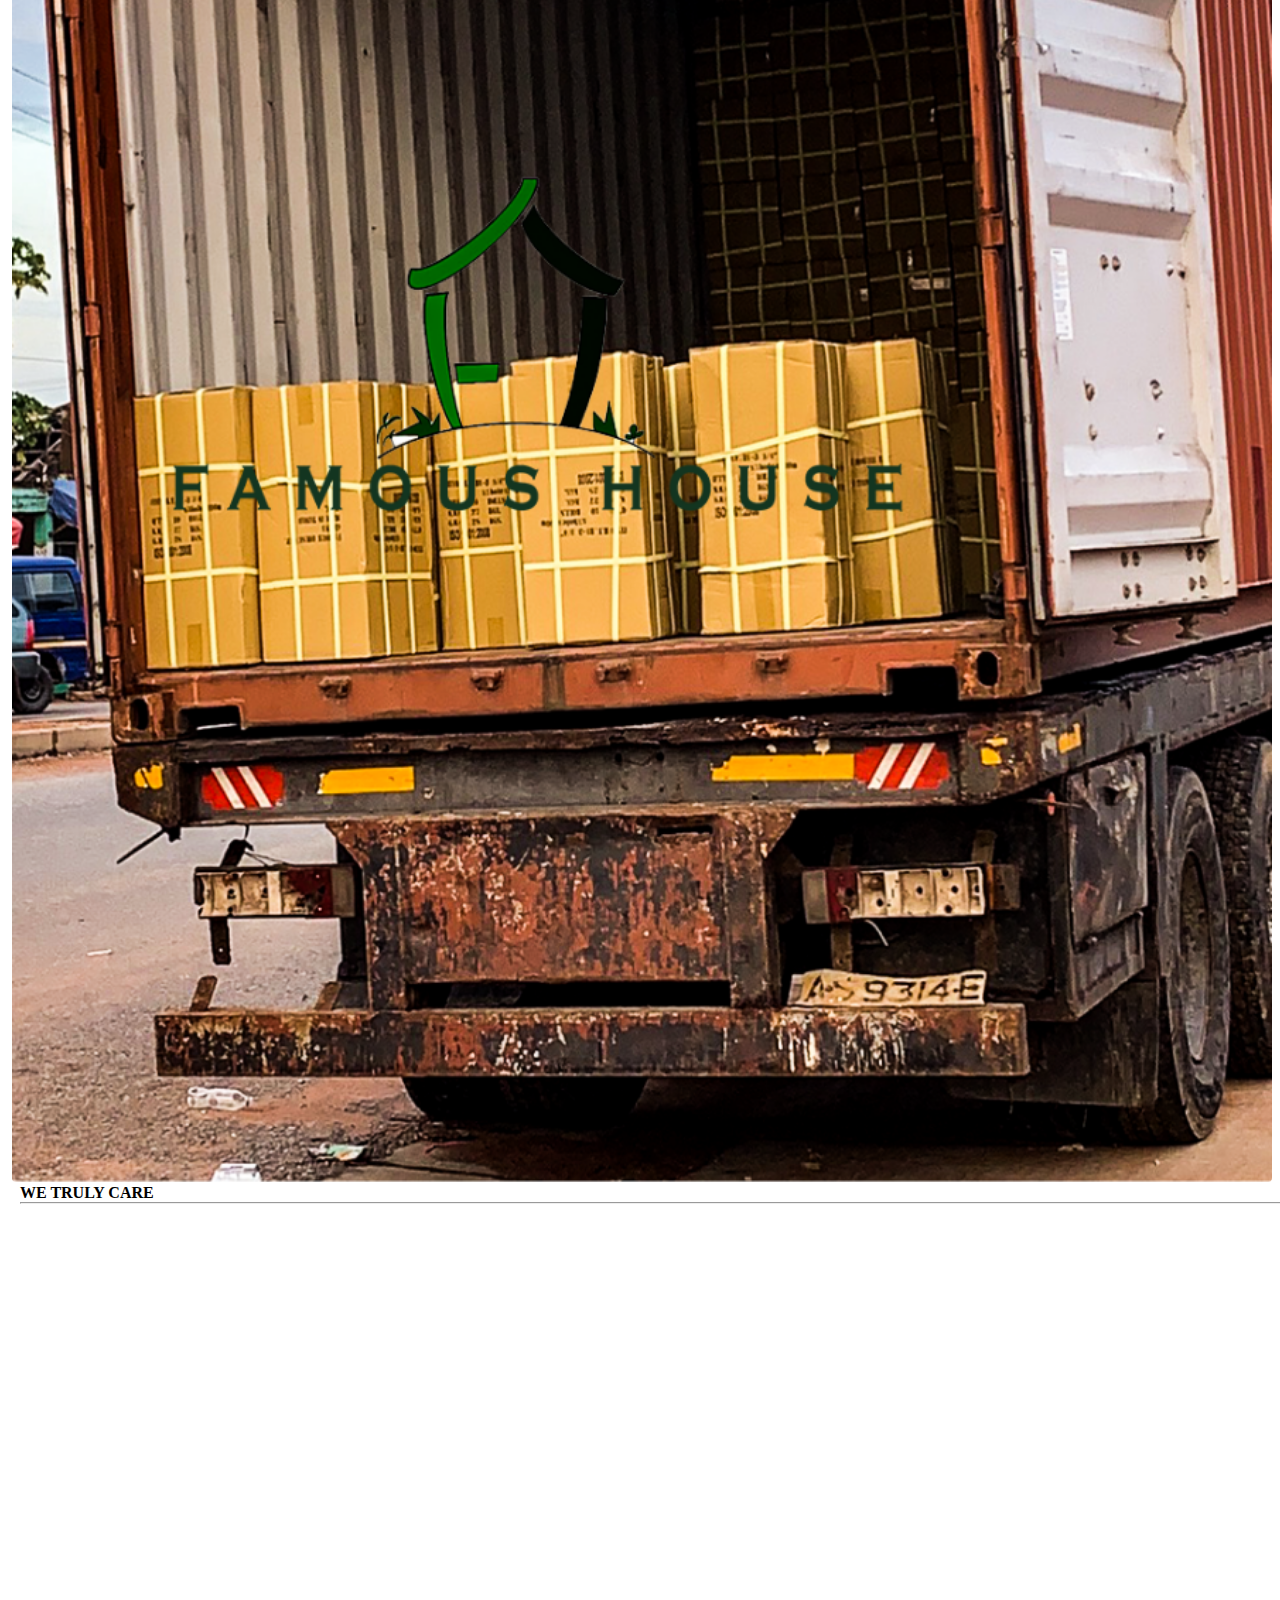
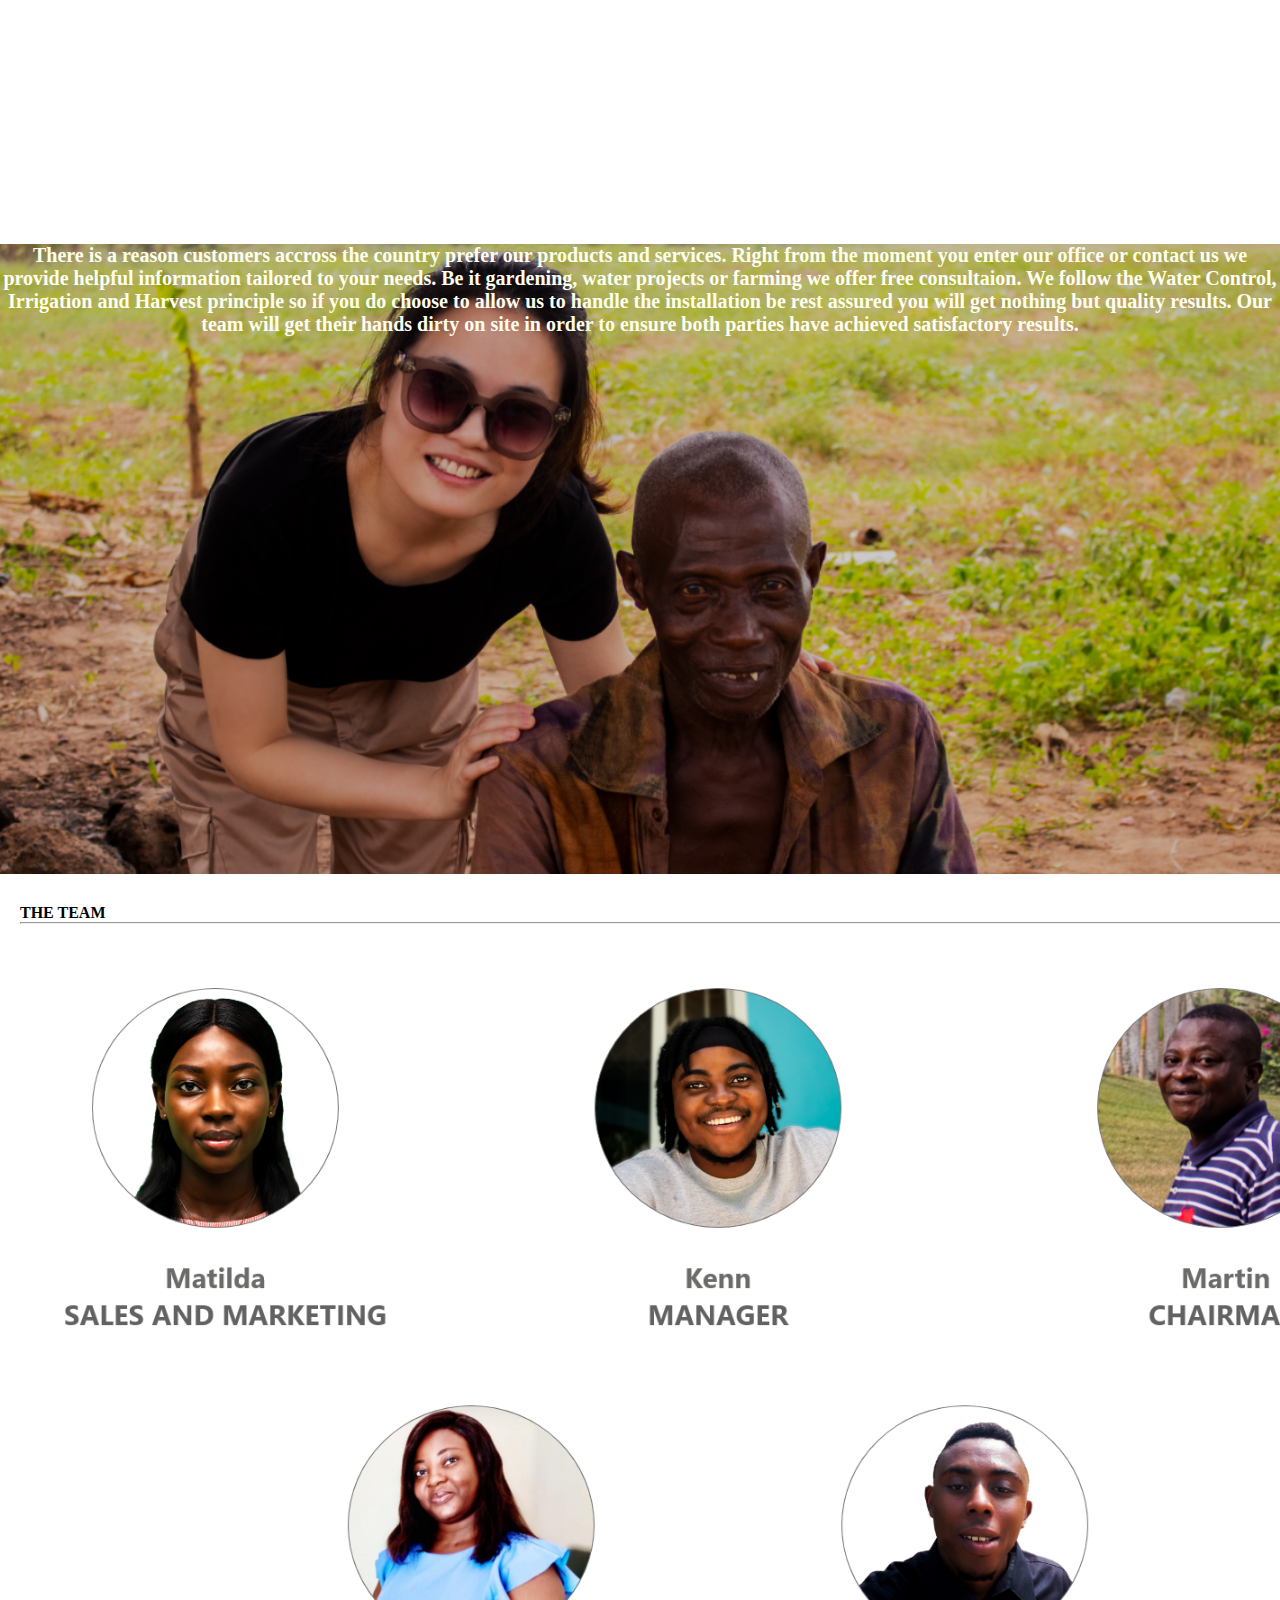
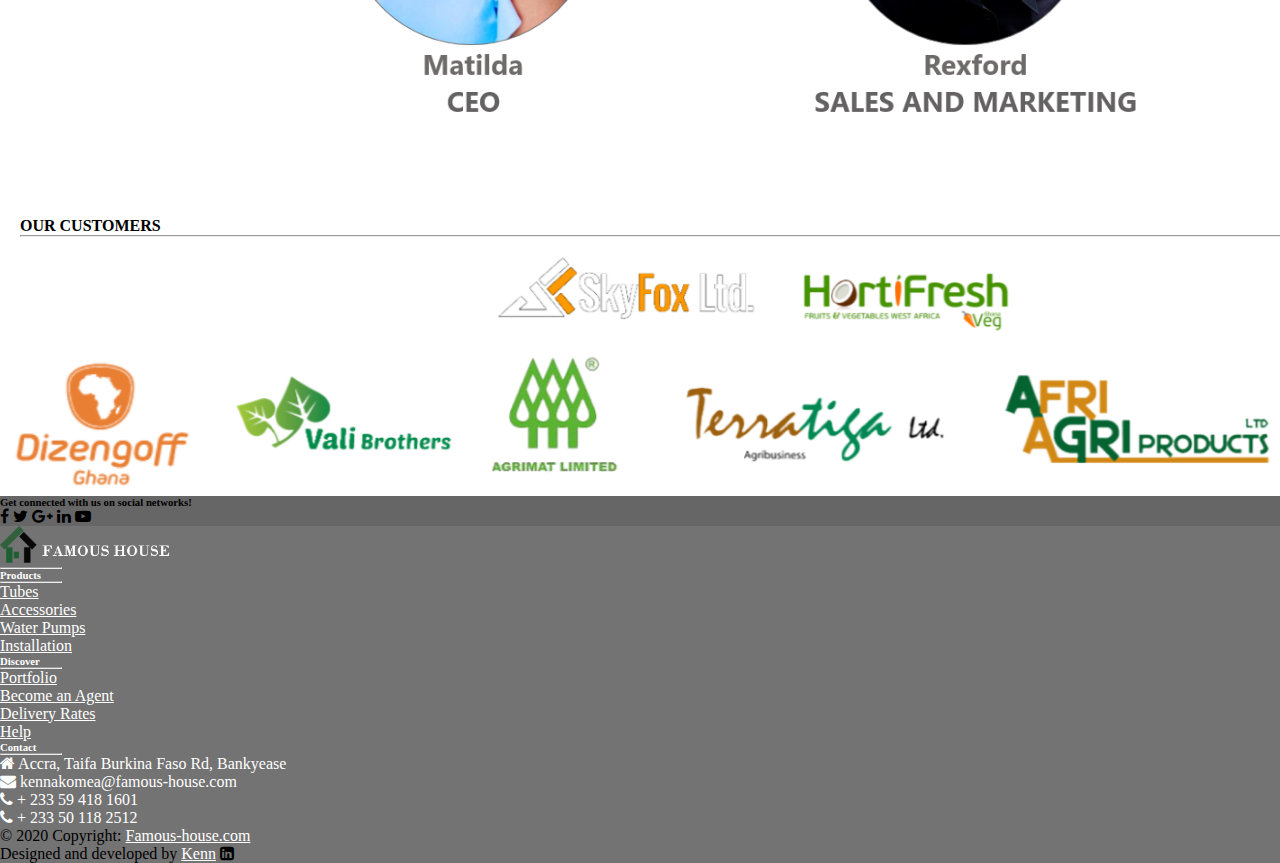
==== commit 7e05a598: "fix unresponsive divs" ====
--- a/about.html
+++ b/about.html
@@ -5,6 +5,7 @@
     <link rel="stylesheet" href="https://stackpath.bootstrapcdn.com/bootstrap/4.5.0/css/bootstrap.min.css"
         integrity="sha384-9aIt2nRpC12Uk9gS9baDl411NQApFmC26EwAOH8WgZl5MYYxFfc+NcPb1dKGj7Sk" crossorigin="anonymous">
     <link rel="stylesheet" href="css/about.css">
+
     <link rel="stylesheet" href="css/font-awesome/css/font-awesome.min.css">
     <script src="http://code.jquery.com/jquery-1.11.3.min.js"></script>
     <script src="js/index.js"></script>
@@ -21,7 +22,7 @@
             <nav class="navbar navbar-expand-lg navbar-dark bg-dark fixed-top ">
 
                 <div class="container">
-                    <a href="#" class="navbar-brand"> <img src="images/logo.png" alt=""> </a>
+                    <a href="#" class="navbar-brand"> <img src="images/logo.png" alt="" style="width: auto;"> </a>
                     <button class="navbar-toggler" type="button" data-toggle="collapse"
                         data-target="#navbarSupportedContent" aria-controls="navbarSupportedContent"
                         aria-expanded="false" aria-label="Toggle navigation">
@@ -64,7 +65,7 @@
                 <img class="d-block w-100" src="images/melonirri.jpeg" alt="Second slide">
             </div>
             <div class="carousel-item">
-                <img class="d-block w-100" src="images/drip2.jpg" alt="Third slide">
+                <img class="d-block w-100" src="images/irri3.jpeg" alt="Third slide">
             </div>
         </div>
         <a class="carousel-control-prev" href="#carouselExampleIndicators" role="button" data-slide="prev">
@@ -83,10 +84,10 @@
         <hr class="hr-light" style="width: 100%;">
     </div>
 
-    <div class="container-fluid">
+    <div class="container">
         <div class="row">
 
-            <div class="col-5" style="margin-left: 40px;">
+            <div class="col-lg-4 col-xs-12">
                 <ol>
                     <li>
                         Our company was found in the year 2008
@@ -106,45 +107,41 @@
                     </li>
                 </ol>
 
-
-                <div class="col-6">
-                    <img src="images/chairman.png" alt="chairman">
-                </div>
-                <!-- <div class="col-6">
-                    <img src="images/chairmanPartners.png" alt="chairman" style="margin-top: 10px;  width: 300px; height: 200px;">
-                </div> -->
-            </div>
-
-            <div class="col-6">
-                <img src="images/famousHouseLoc.png" alt="Taifa office"
-                    style="width: 650px; height: 670px; align-content: flex-end;">
-            </div>
-
-
-
-            <div class="row" style="margin: 10px;">
+            </div>
+
+
+            <div class="col-4 col-xs-6">
+                <img src="images/chairman.png" alt="chairman">
+            </div>
+
+            <div class="col-4 col-xs-6">
+                <img src="images/chairmanPartners.png" alt="chairman" style="margin-top: 10px;">
+            </div>
+
+
+
+            <div class="row" style="margin: 10px;" id="hp_imgs">
                 <div class="col-5">
-                    <img src="images/shuenye.png" alt="" style="margin-top: 10px;  width: 600px; height: 400px;">
-
+                    <img src="images/shuenye.png" alt="" style="margin-top: 10px;  ">
+                    <p>There are more than 30 countries marketing
+                        SanFu products. The approval of ISO9001 has been obtained.</p>
+                    <p></p>
                 </div>
 
                 <div class="col-6">
                     <p></p>
-                    <div class="col-md-auto">
+                    <div class="col-xs-6">
                         <p>Shuen Yue was established in the year of 1976.
                             We over 40 years of professional experience in
                             manufacturing irrigation products, quality
                             control is assured with this advantage.</p>
 
-                        <p>There are more than 30 countries marketing
-                            SanFu products.</p>
-
-                        <p>The approval of ISO9001 has been obtained.</p>
-
-                    </div>
-
-
-                    <div class="col-md-auto">
+                        
+
+                    </div>
+
+
+                    <div class="col-xs-6">
                         <img src="images/certSanFu.png" alt="">
 
                     </div>
@@ -154,10 +151,10 @@
 
         </div>
 
-        <div class="container-fuid">
+        <div class="container" id="hp_imgs">
             <div class="row" style="margin: 10px;">
-                <div class="col">
-                    <img src="images/warehouse.png" alt="" style="margin-top: 10px; width: 600px; height: 620px; ">
+                <div class="col-lg-5 col-sm-12 col-md-12 col-xs-12">
+                    <img src="images/warehouse.png" alt="" style="margin-top: 10px;">
                     <div class="row">
                         <div class="col" style="margin: 10px;">
                             Going out of stock is bad news for farmers and project managers. For this reason, our
@@ -166,8 +163,8 @@
                     </div>
                 </div>
 
-                <div class="col">
-                    <img src="images/fmloading.png" alt="" style="margin-top: 10px; width: 620px; height: 820px; ">
+                <div class="col-lg-6 col-sm-12 col-md-12 col-xs-12">
+                    <img src="images/fmloading.png" alt="" style="margin-top: 10px; ">
                 </div>
             </div>
         </div>
@@ -204,15 +201,14 @@
     </div>
 
     <div style="margin-left: 20px;">
-        <h4 style="text-align: left; font-weight: bolder; margin-top: 30px; margin-bottom: 0px;">OUR LOCATION</h4>
+        <h4 style="text-align: left; font-weight: bolder; margin-top: 30px; margin-bottom: 0px;">THE TEAM</h4>
         <!-- Divider -->
         <hr class="hr-light" style="width: 100%;">
     </div>
 
-    <iframe id="location" class="col-lg-5 col-sm-12 col-md-12 col-xs-12"
-        src="https://www.google.com/maps/embed?pb=!1m18!1m12!1m3!1d3970.317012222716!2d-0.25402588526331515!3d5.667218995892072!2m3!1f0!2f0!3f0!3m2!1i1024!2i768!4f13.1!3m3!1m2!1s0xfdf9f48fea78119%3A0xcb0252da7594a285!2sFamous%20House%20Enterprise!5e0!3m2!1sen!2sgh!4v1592213335166!5m2!1sen!2sgh"
-        height="350" frameborder="0" style="border:0;" allowfullscreen="" aria-hidden="false" tabindex="0">
-    </iframe>
+    <img id="teamwork" src="images/team.png" class="img-fluid" alt="Responsive image">
+
+
 
     <!-- Divider -->
     <div style="margin-left: 20px;">
--- a/css/about.css
+++ b/css/about.css
@@ -22,7 +22,7 @@
   } 
   
   .navbar{
-    padding: 1px 0;
+    padding: 0px 0;
     position:fixed;
     max-width: max-content;
     min-width: 100%;
@@ -73,15 +73,14 @@
     text-align: center;
     margin-top: 50%;
   }
+
+  #teamwork{
+  
+  padding: 5%;
+  }
   
  
-  
-  .main h2{
-    margin: 0;
-    padding: 0;
-    font-size: 2.6em;
-    color:#dcdde1;
-  }
+
   
   /* The element to apply the animation to */
   .btn {
@@ -96,11 +95,18 @@
     animation-duration: 2s;
   }
   
-  @media (max-width: 768px){
-    .main{
-      padding: 200px 0;
-    }
-  }
+  img {
+    width:100%;
+    height:auto;
+}
+
+#hp_imgs img {
+	float:left;
+	margin:2px;
+	border-radius:4px;
+	display: block;
+	max-width:100%;
+}
 
 
 
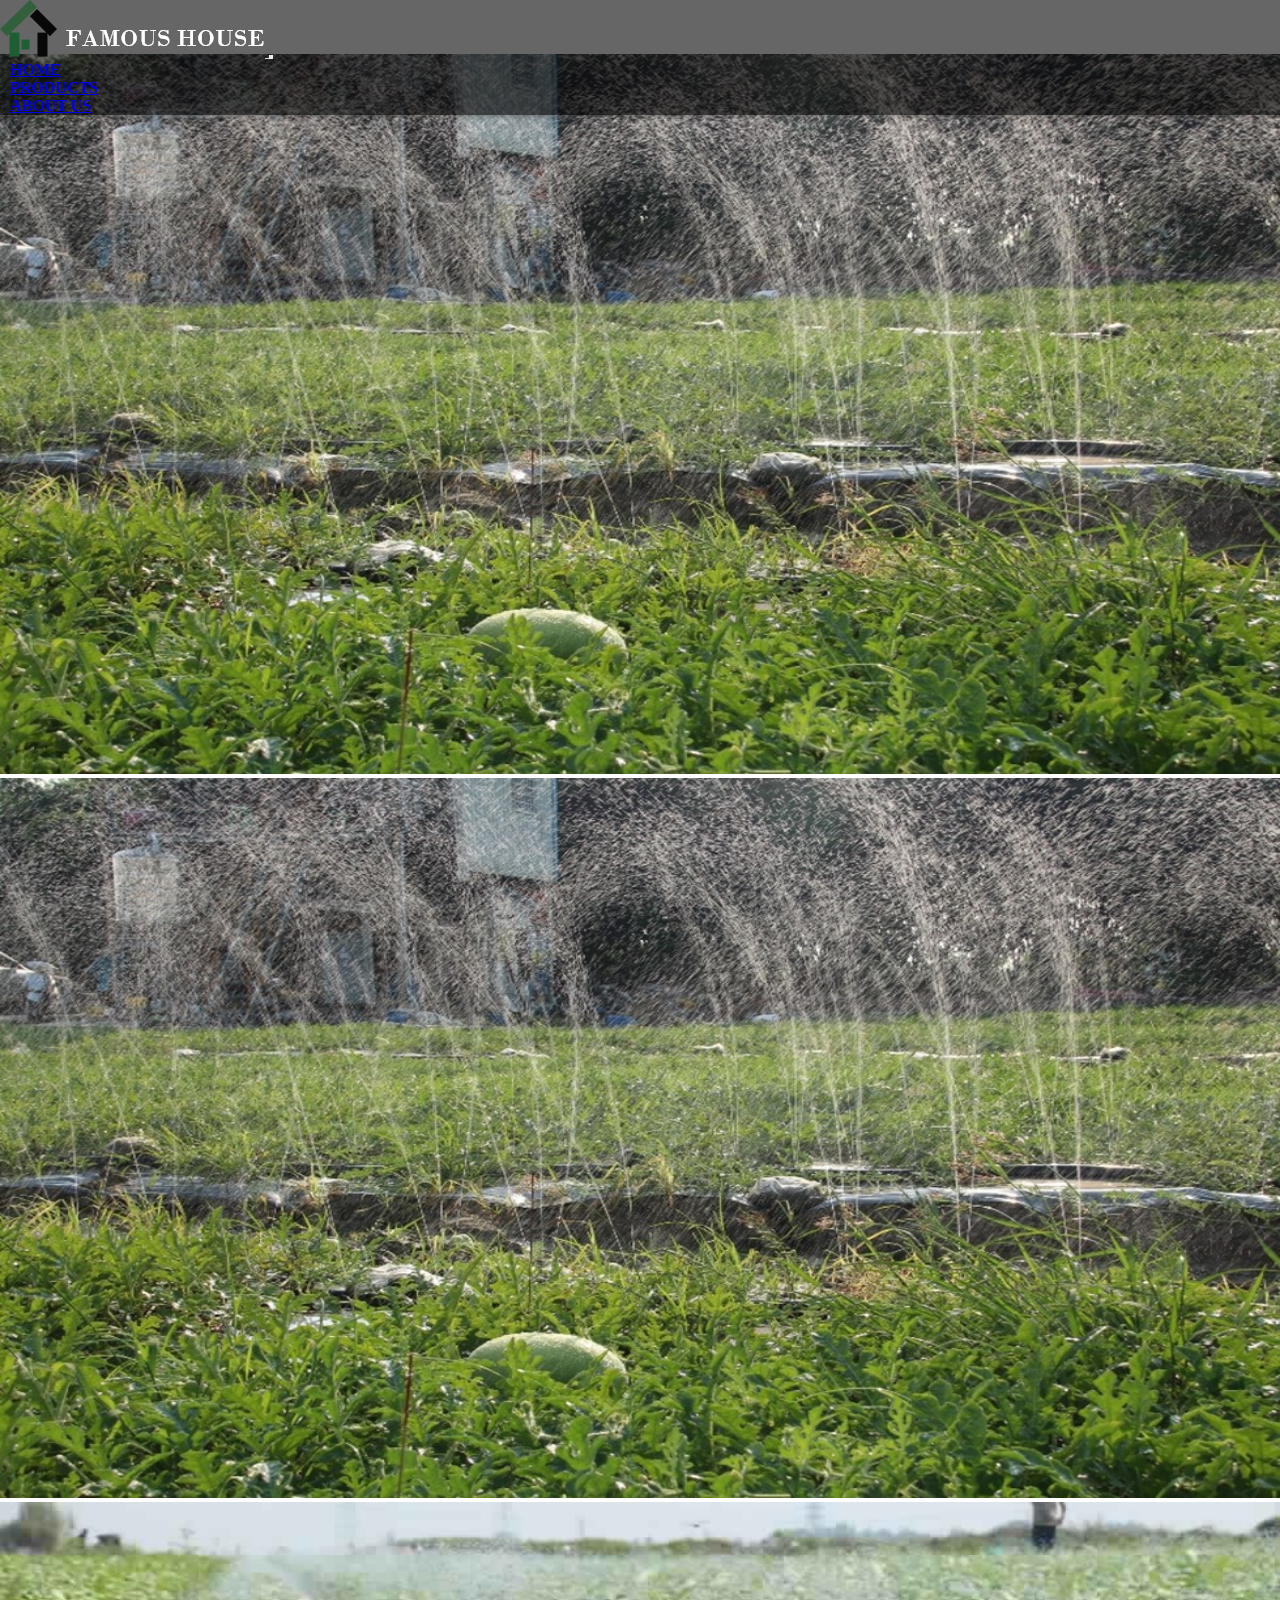
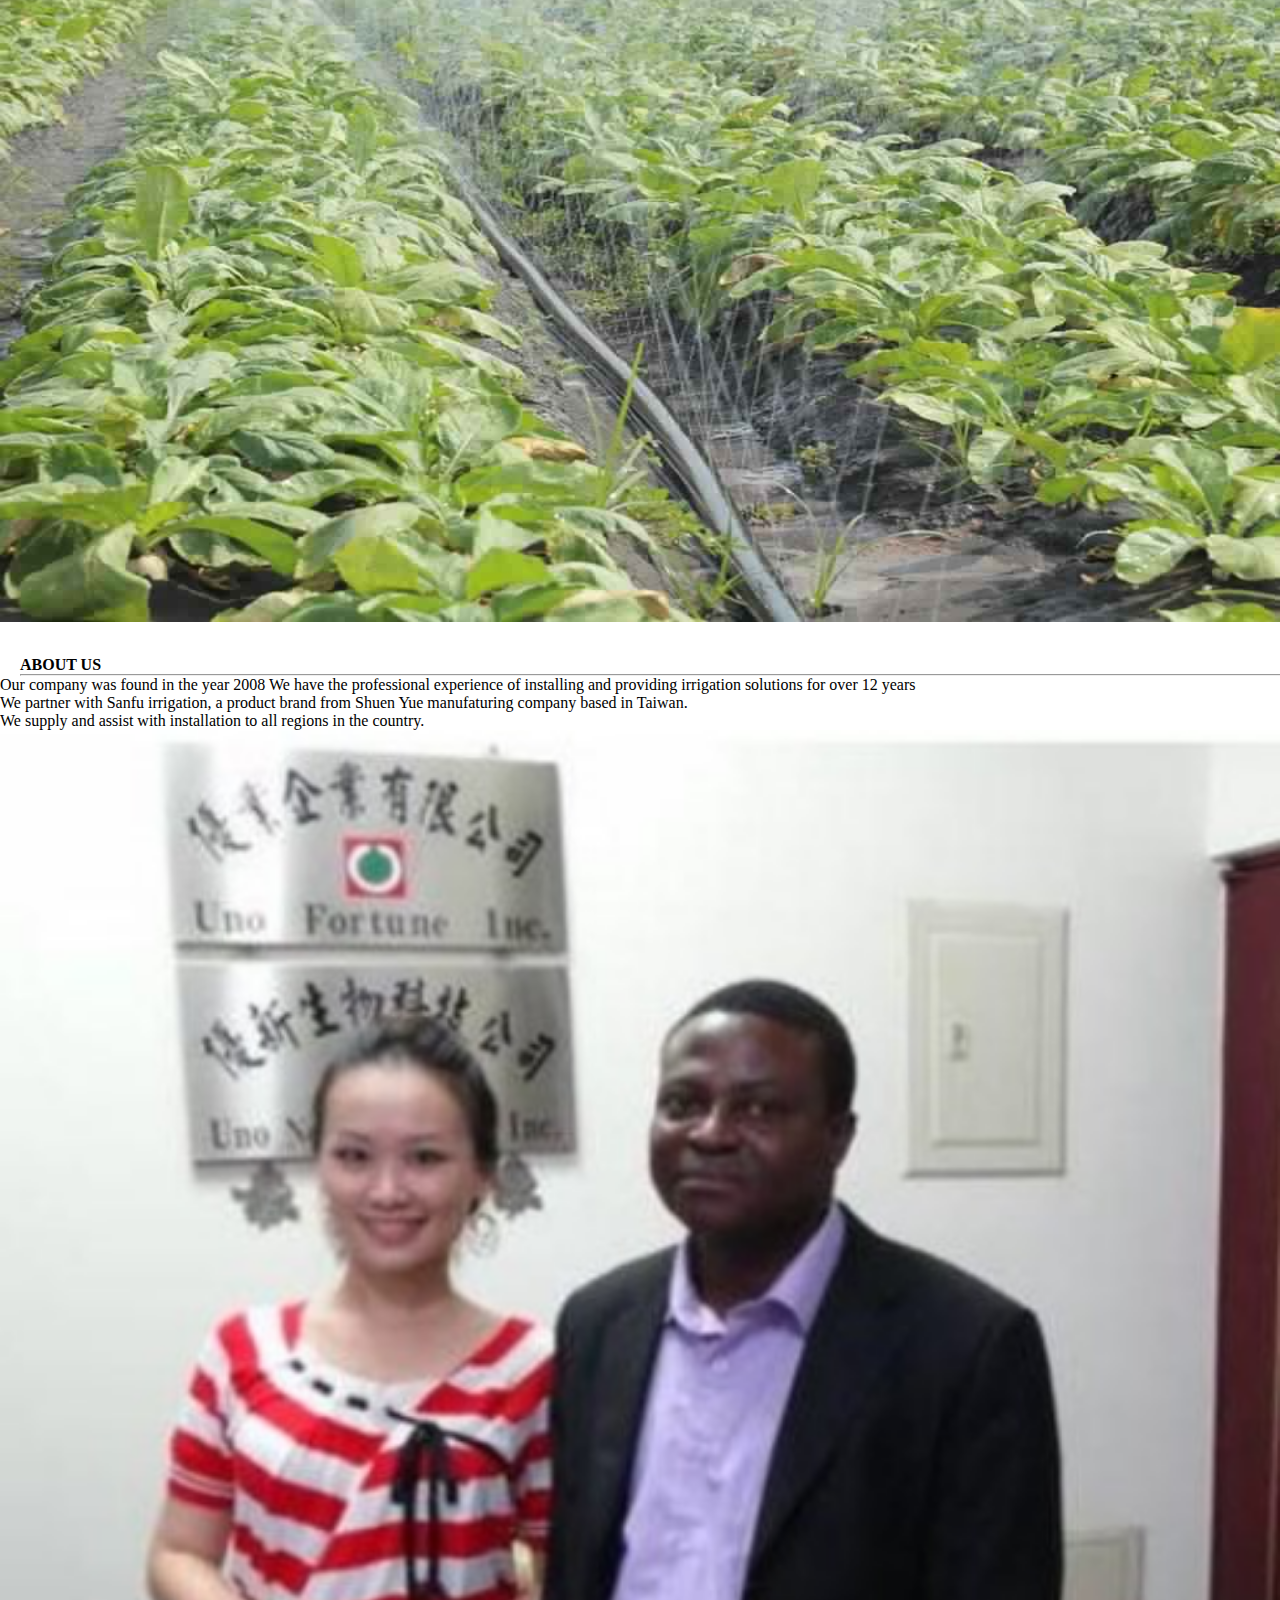
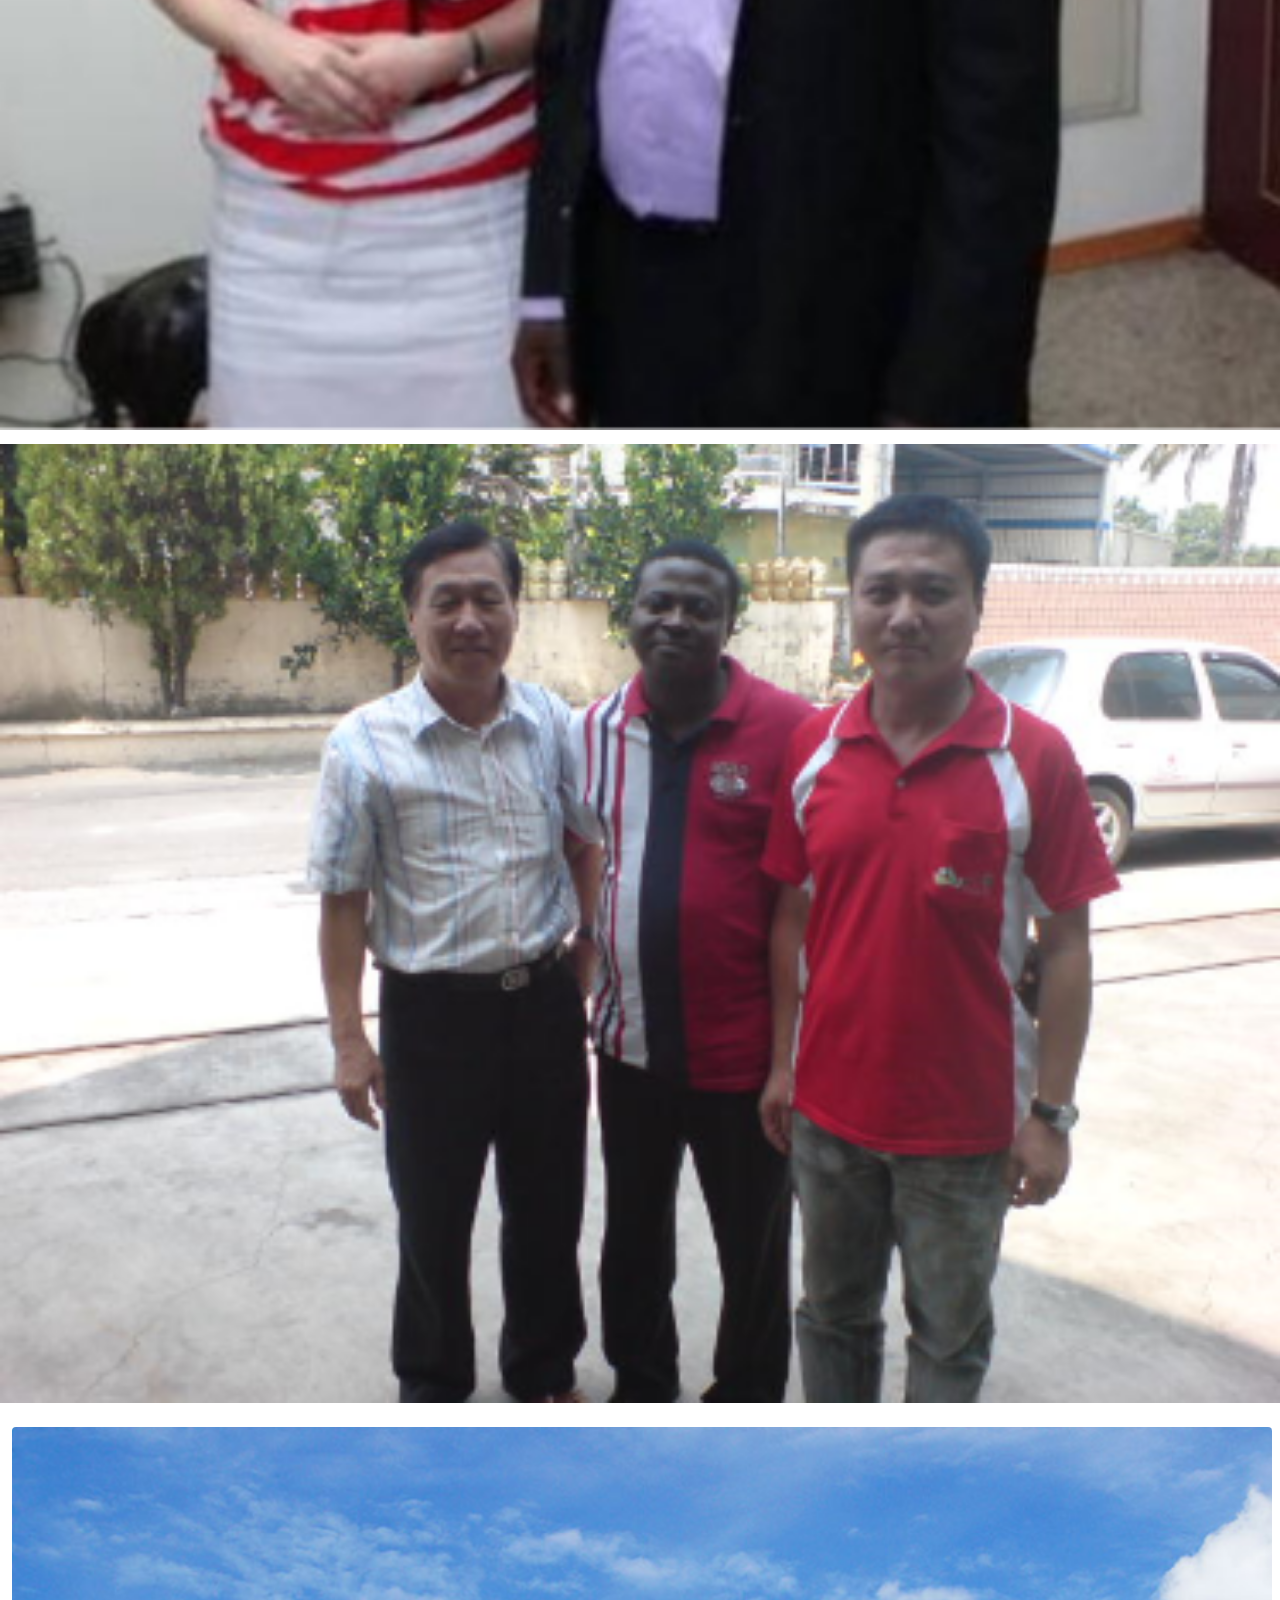
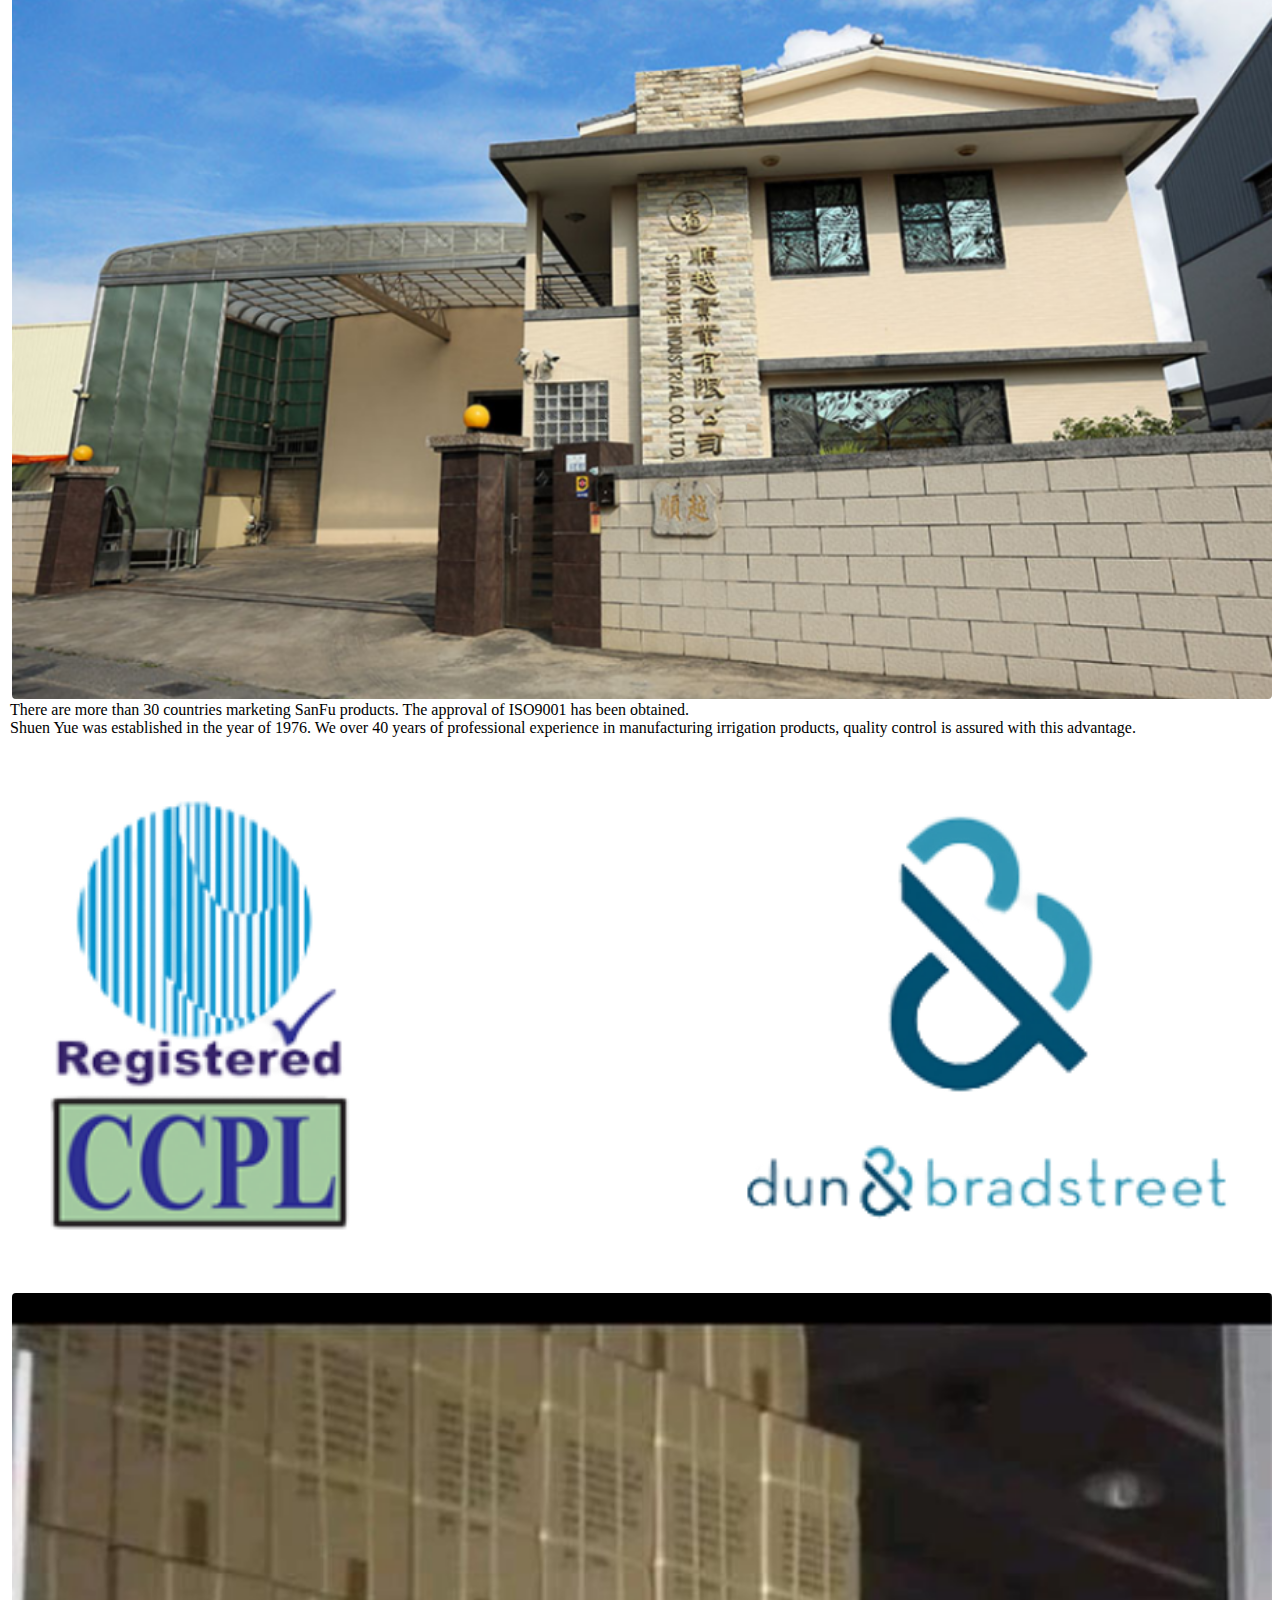
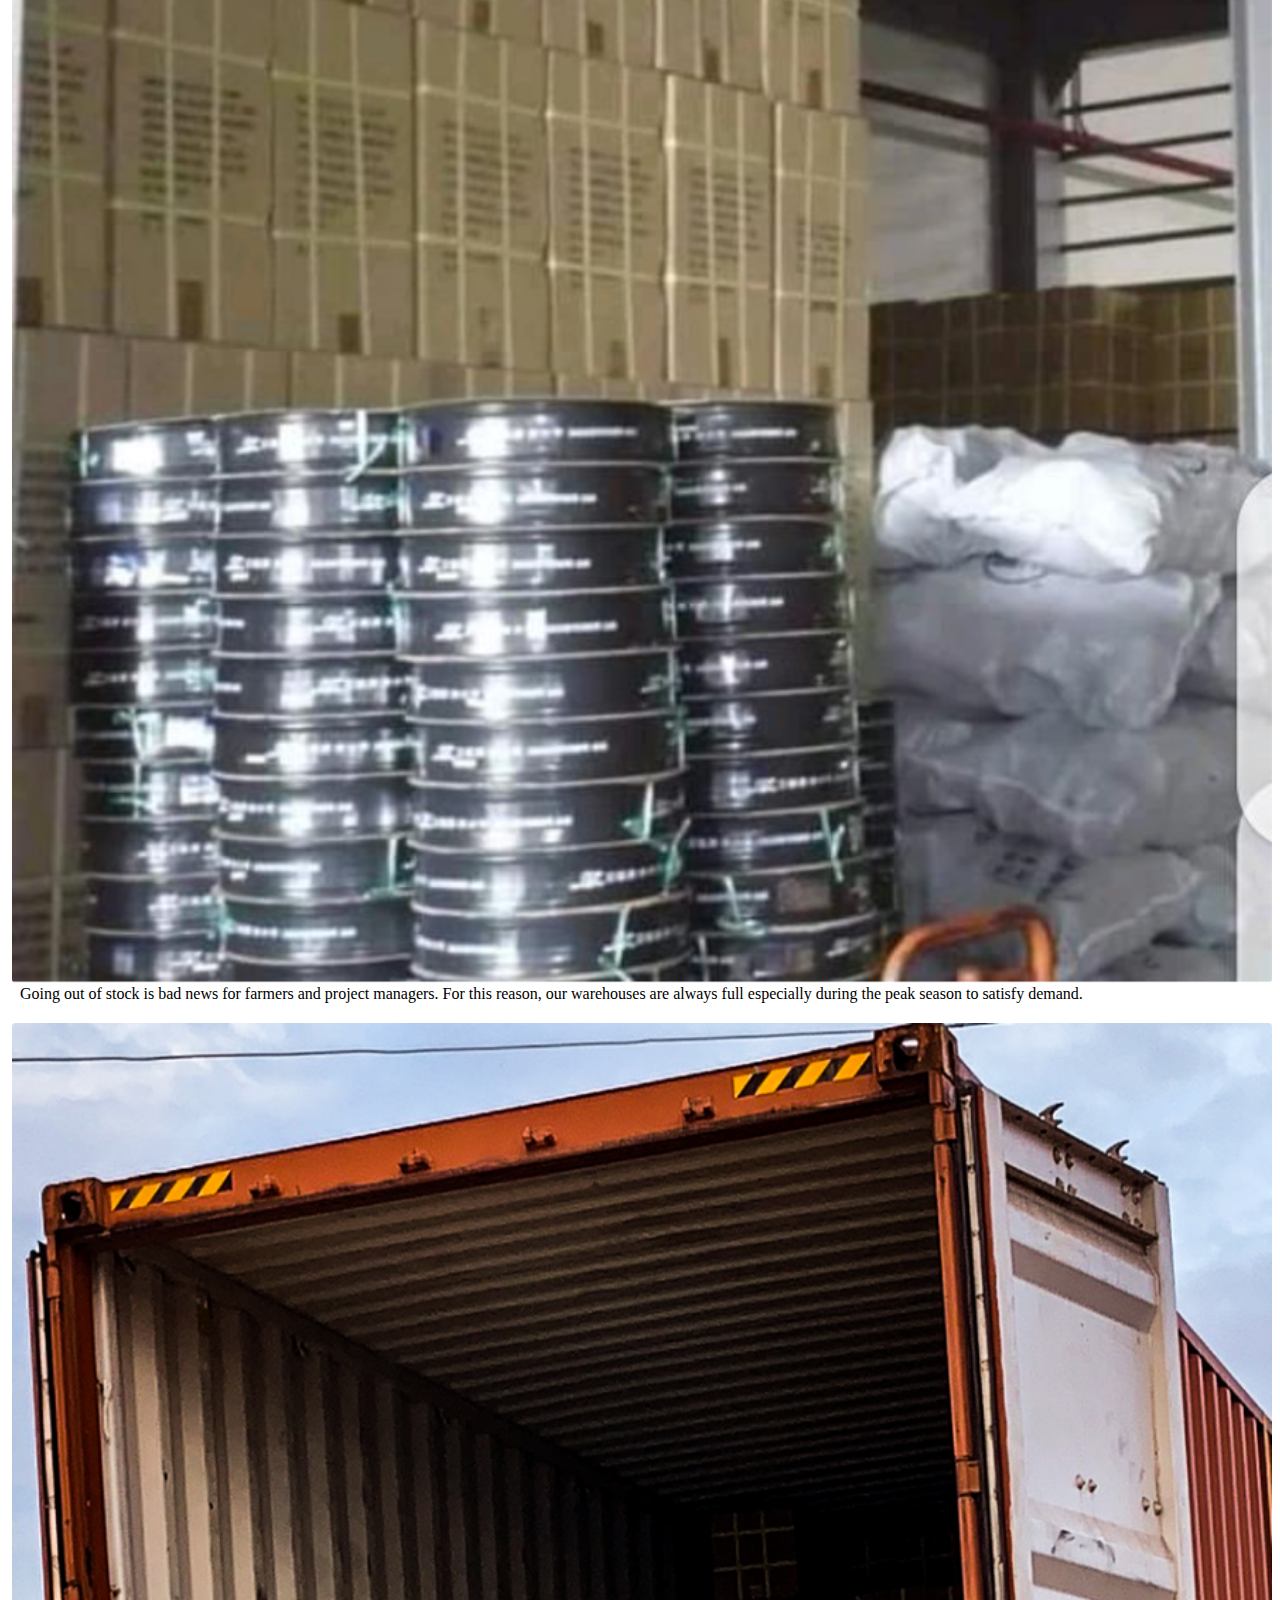
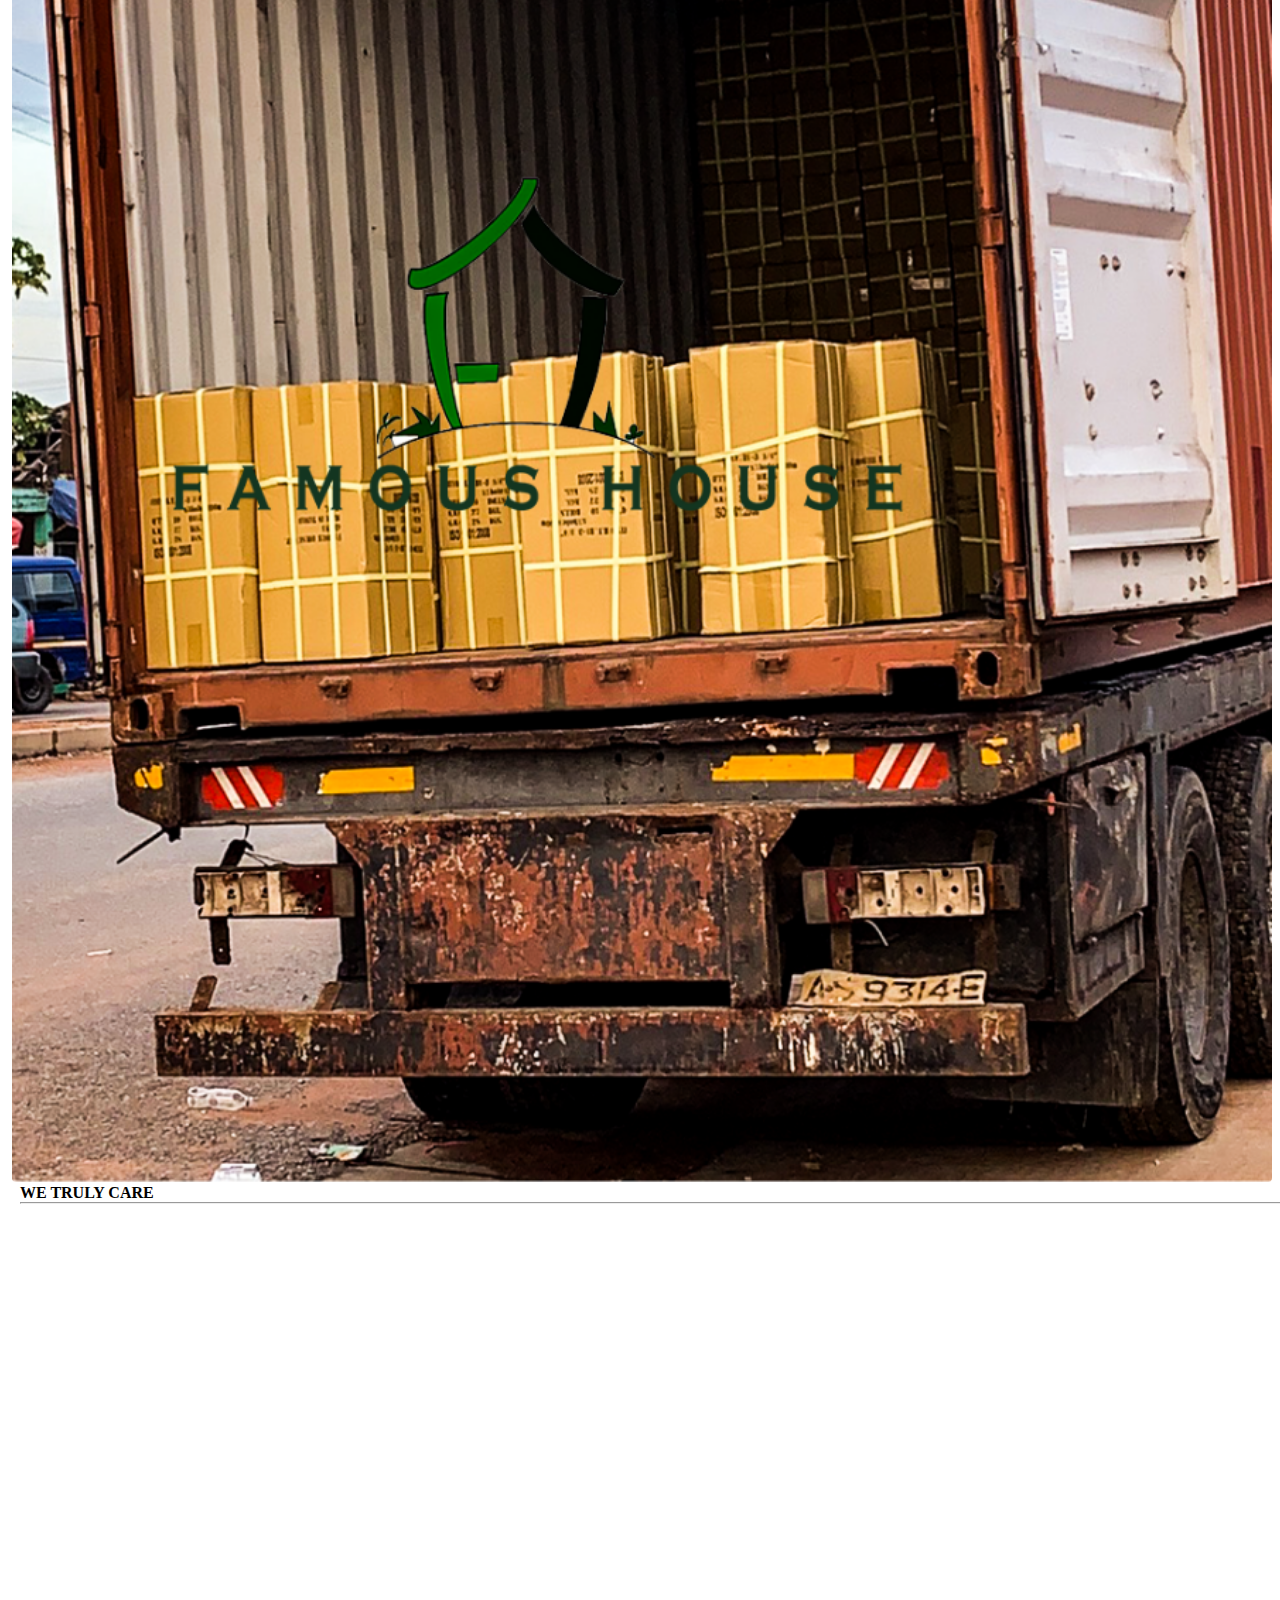
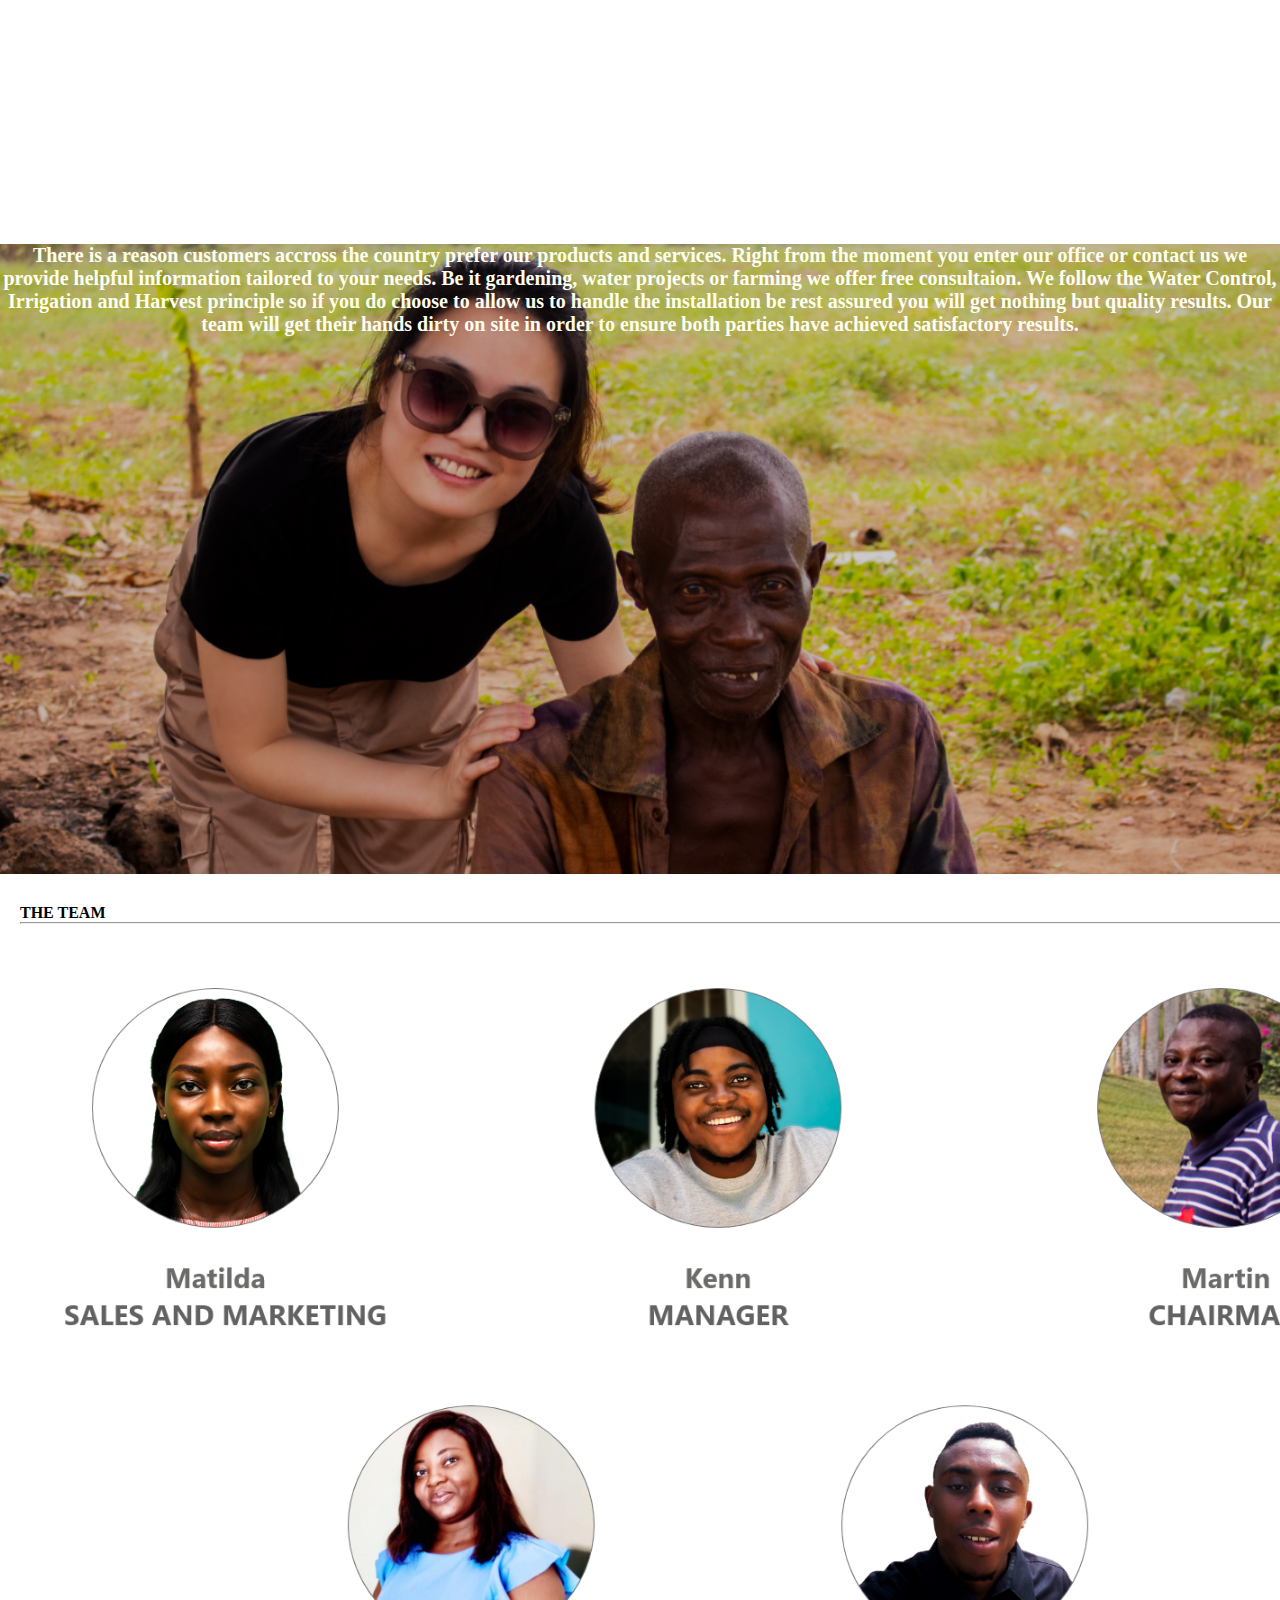
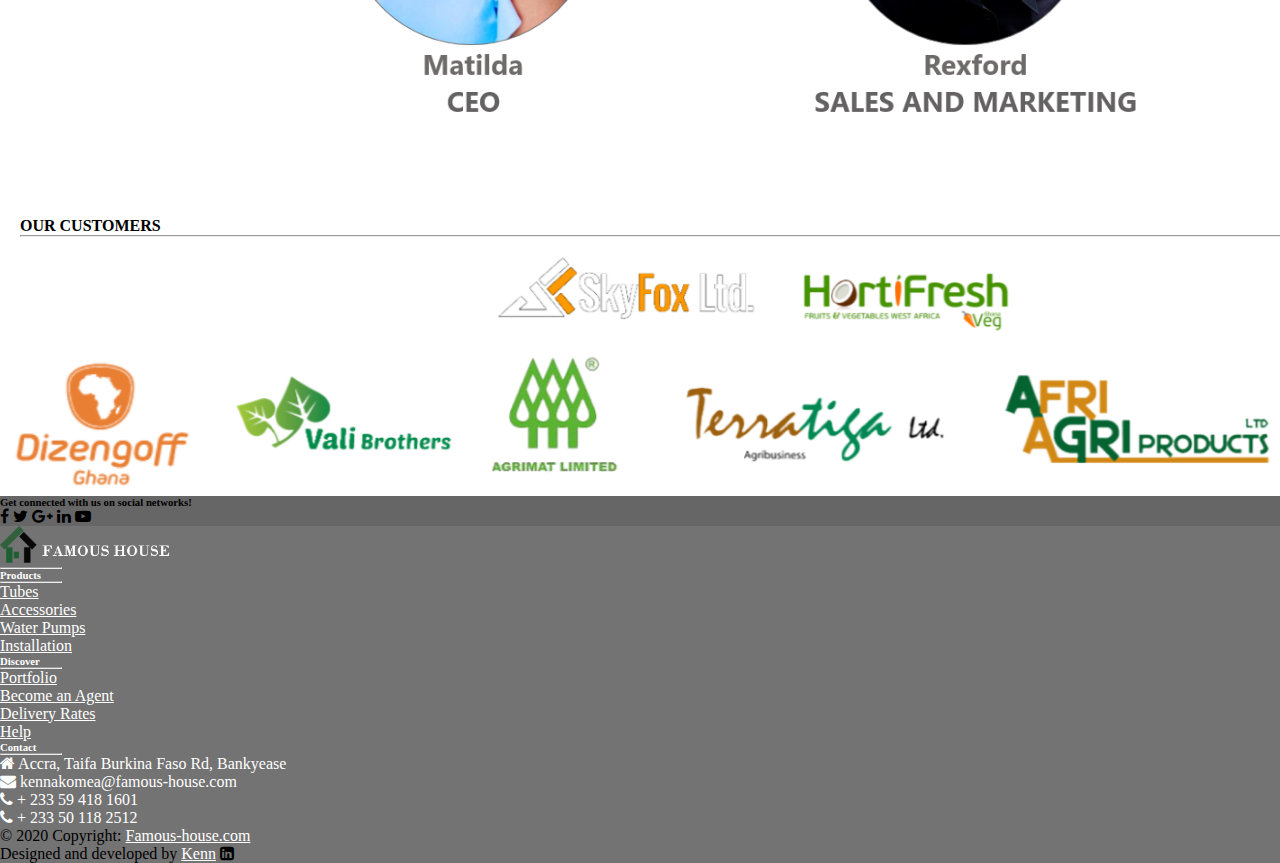
==== commit 9e80de8e: "properly highlight active navbar item" ====
--- a/about.html
+++ b/about.html
@@ -31,7 +31,7 @@
 
                     <div class="collapse navbar-collapse" id=navbarSupportedContent>
                         <ul class="navbar-nav ml-auto">
-                            <li class="nav-item active">
+                            <li class="nav-item">
                                 <a href="index.html" class="nav-link">Home</a>
                             </li>
 
@@ -39,7 +39,7 @@
                                 <a href="products.html" class="nav-link">Products</a>
                             </li>
 
-                            <li class="nav-item">
+                            <li class="nav-item active">
                                 <a href="#" class="nav-link">About Us</a>
                             </li>
                         </ul>
--- a/css/about.css
+++ b/css/about.css
@@ -22,6 +22,7 @@
   } 
   
   .navbar{
+    background-color: rgba(0,0,0,0.60) !important;
     padding: 0px 0;
     position:fixed;
     max-width: max-content;
@@ -49,12 +50,11 @@
   }
   
   .navbar-dark .navbar-nav .nav-item .nav-link:hover{
-    color: #262626;
+    color: #b8b8b8;
   }
   
   .navbar.active {
     background: #fff;
-    box-shadow: 1px 2px 10px rgba(0, 0, 0, 0.1);
   }
 
   #trulycare{
@@ -75,7 +75,6 @@
   }
 
   #teamwork{
-  
   padding: 5%;
   }
   
@@ -119,9 +118,6 @@
     animation-name: none;
   }
   
-
- 
-  
   .filter:hover{
     font-size: 17px;
     font-weight: bold;
@@ -130,9 +126,7 @@
   .btn-default{
     background-color: whitesmoke !important;
   }
-  
 
-  
   .gallery {
   -webkit-column-count: 3;
   -moz-column-count: 3;
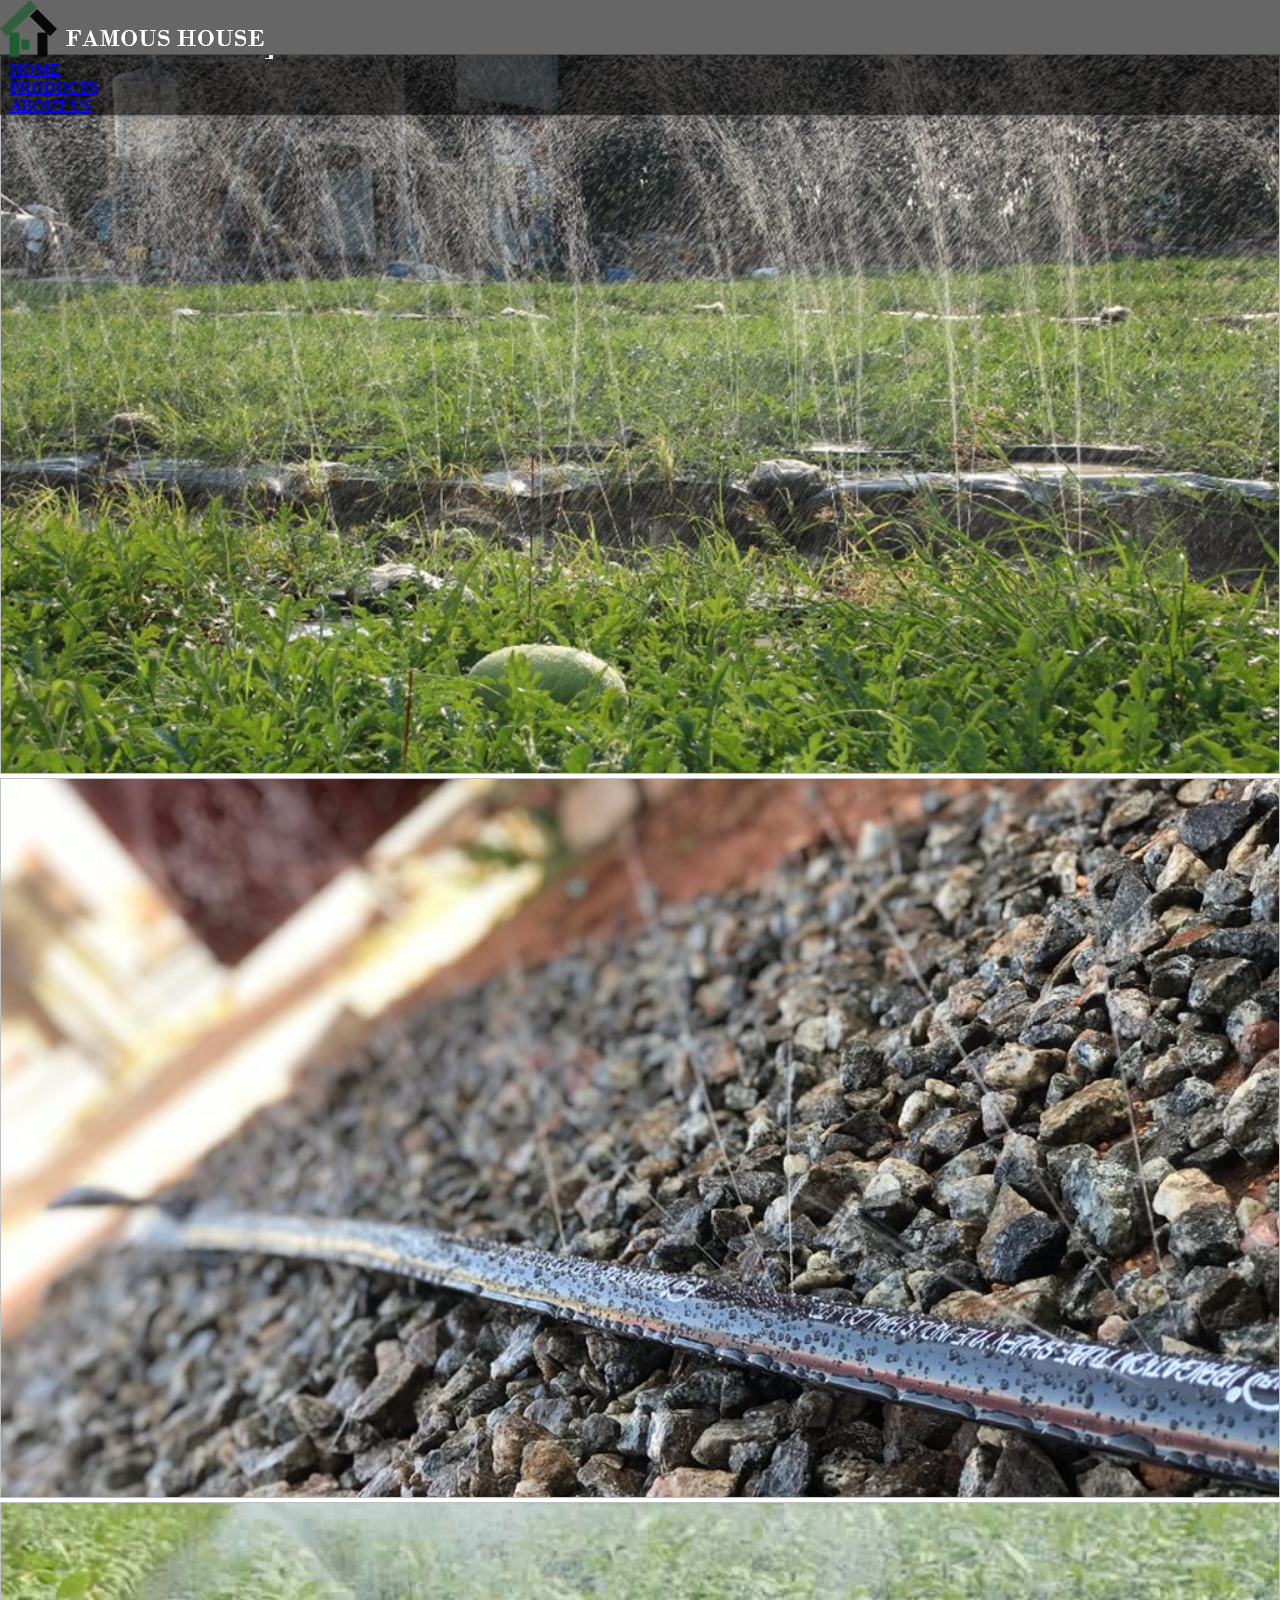
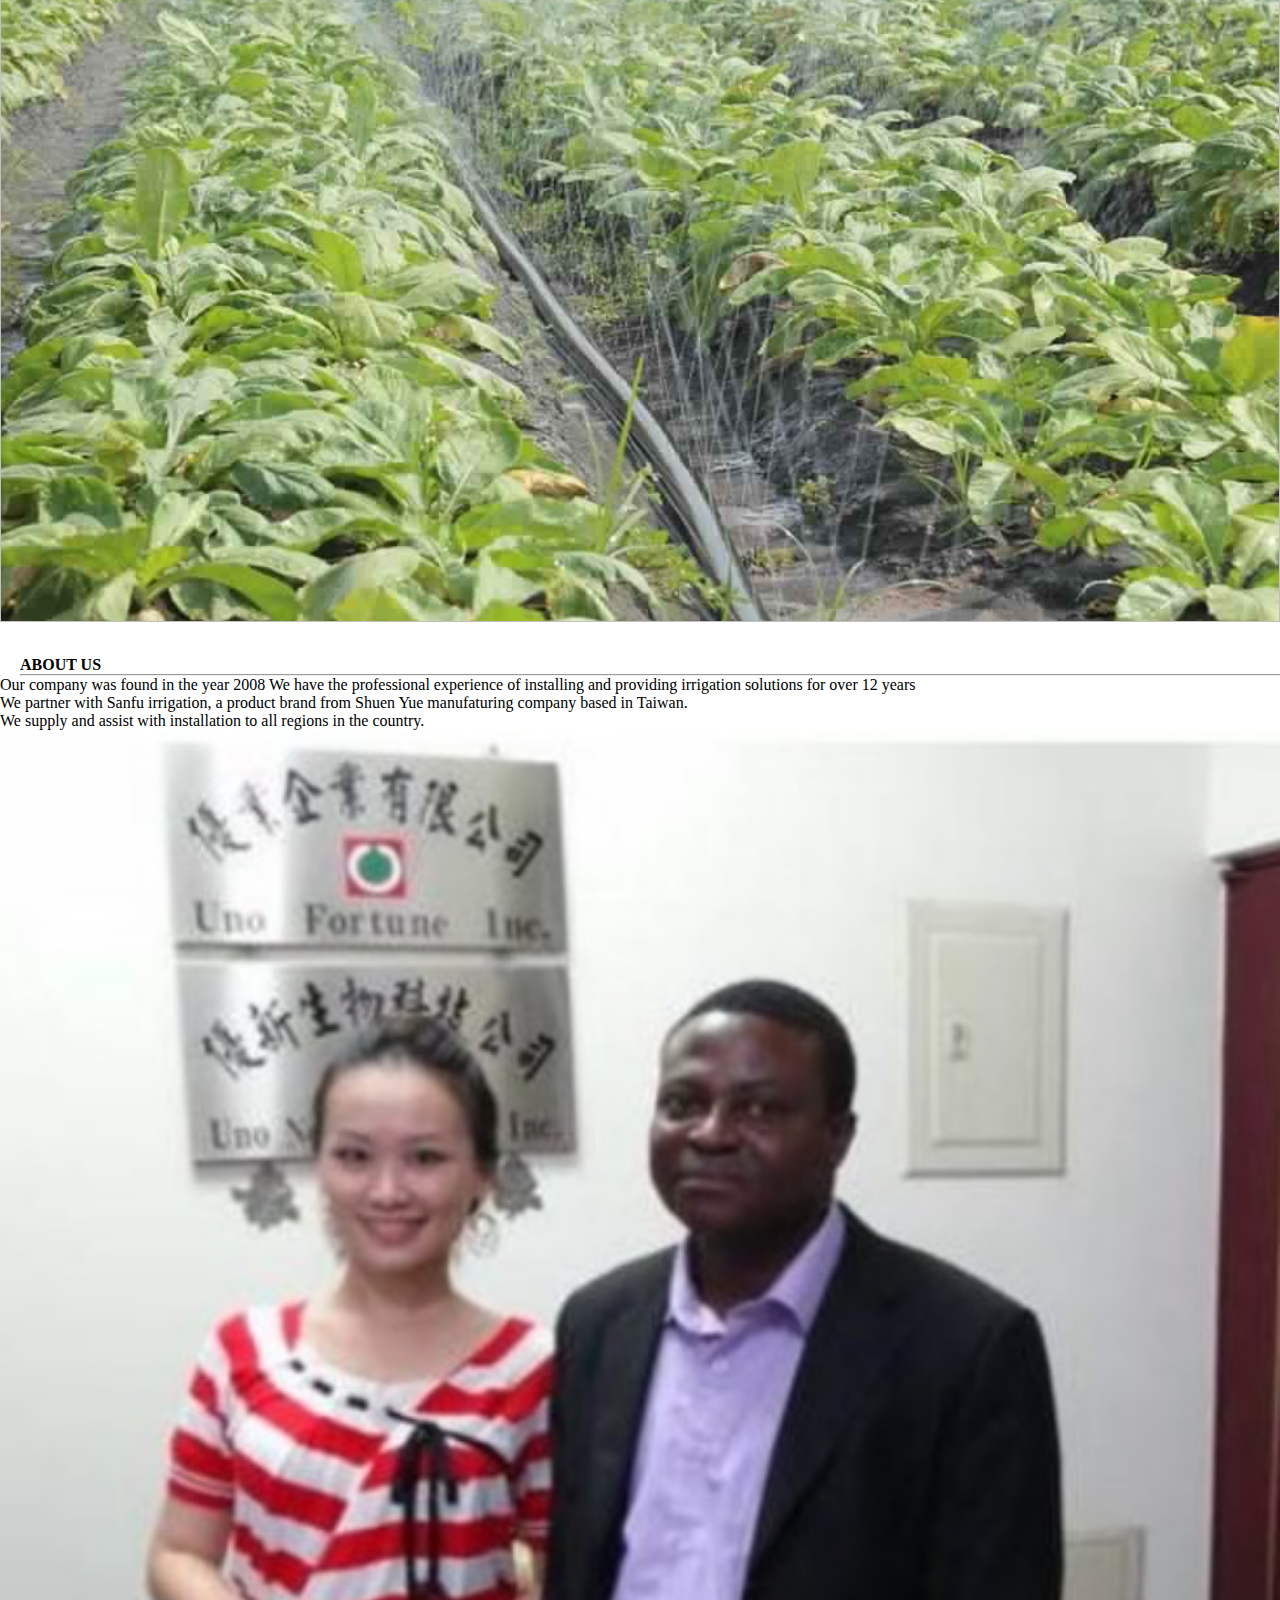
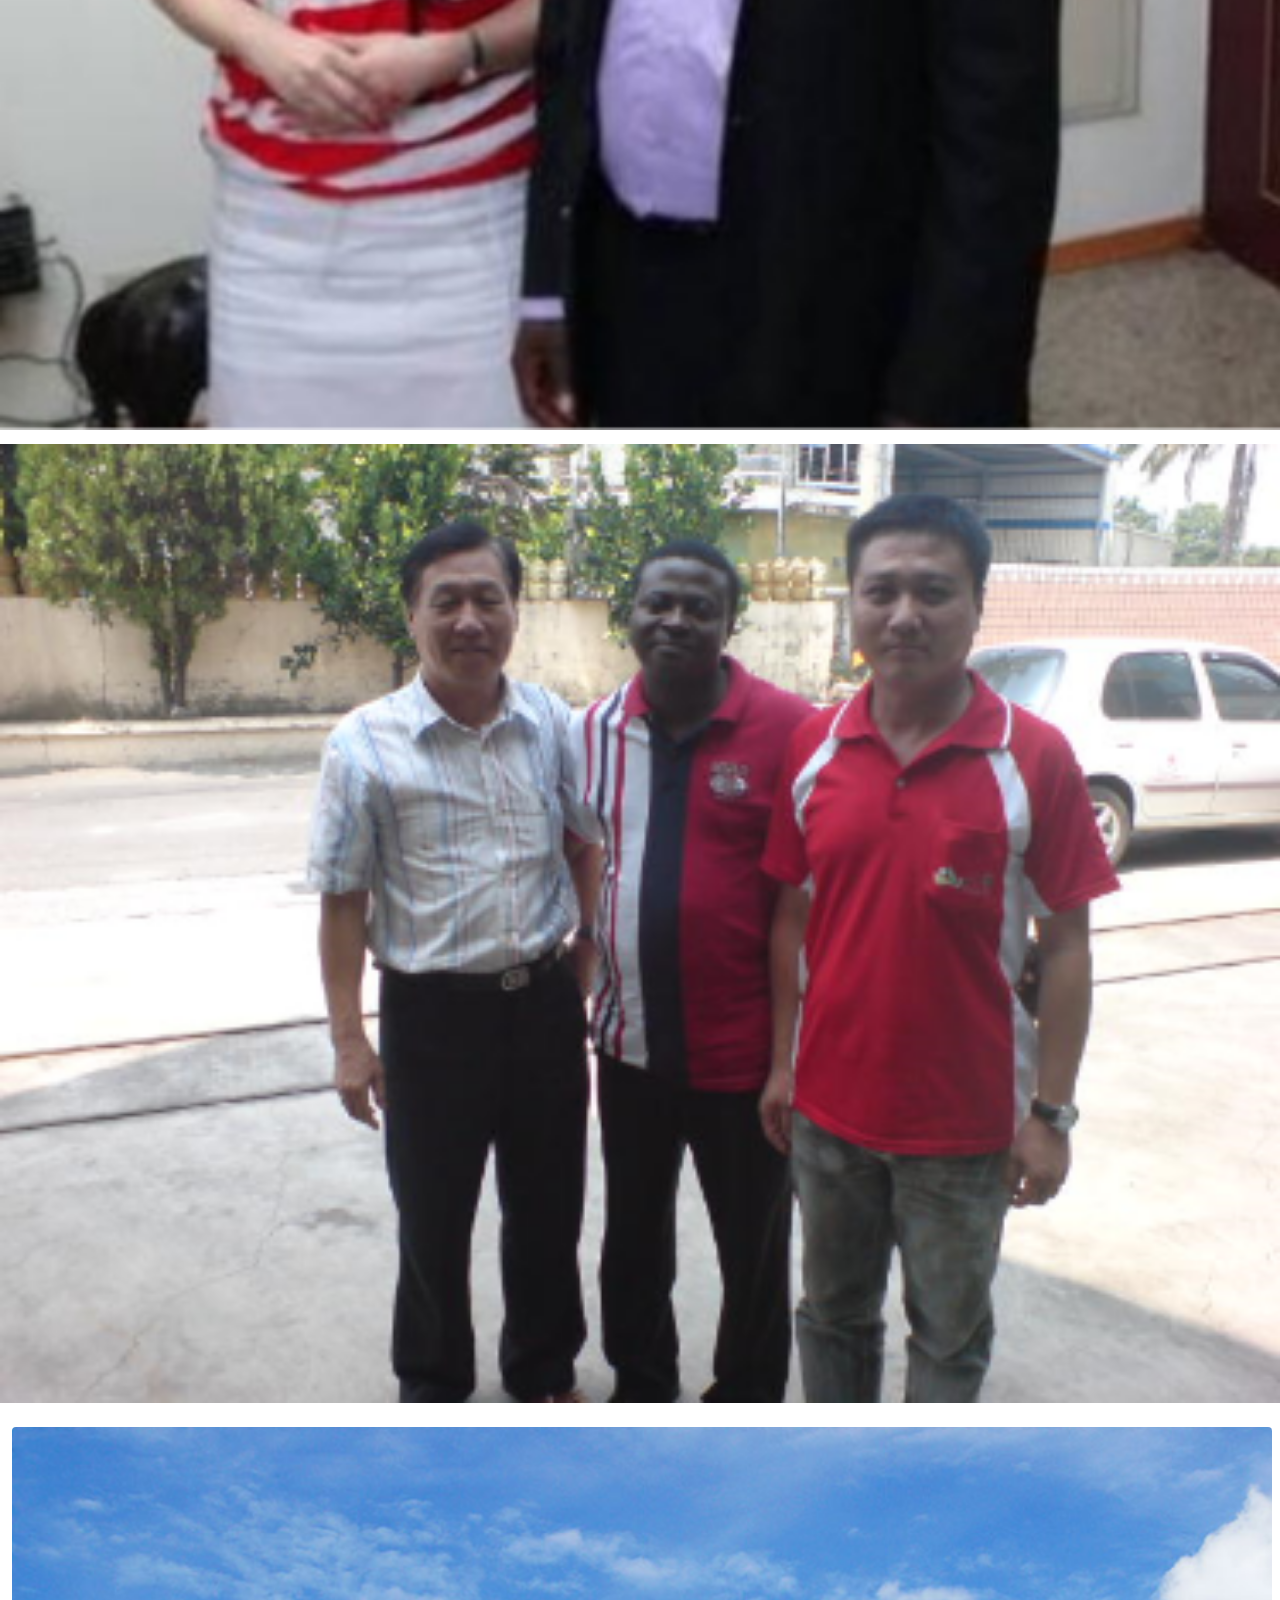
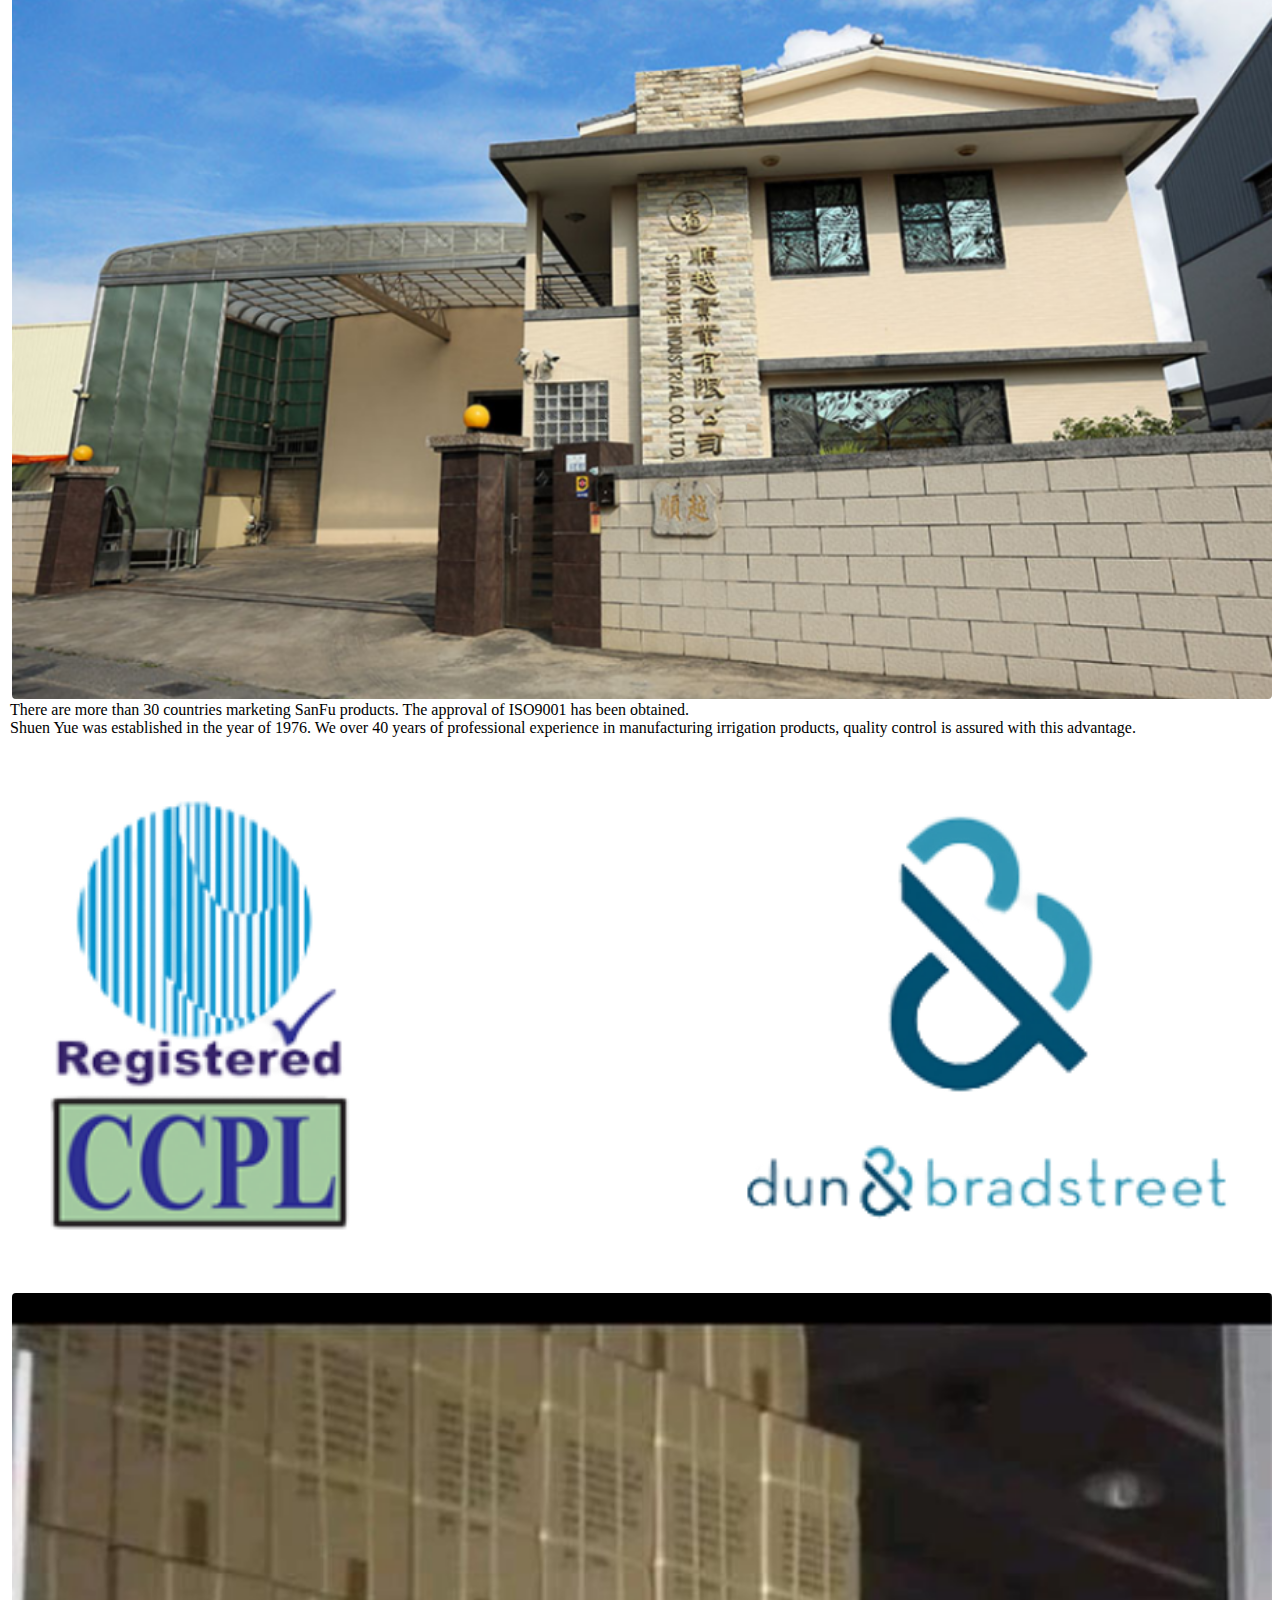
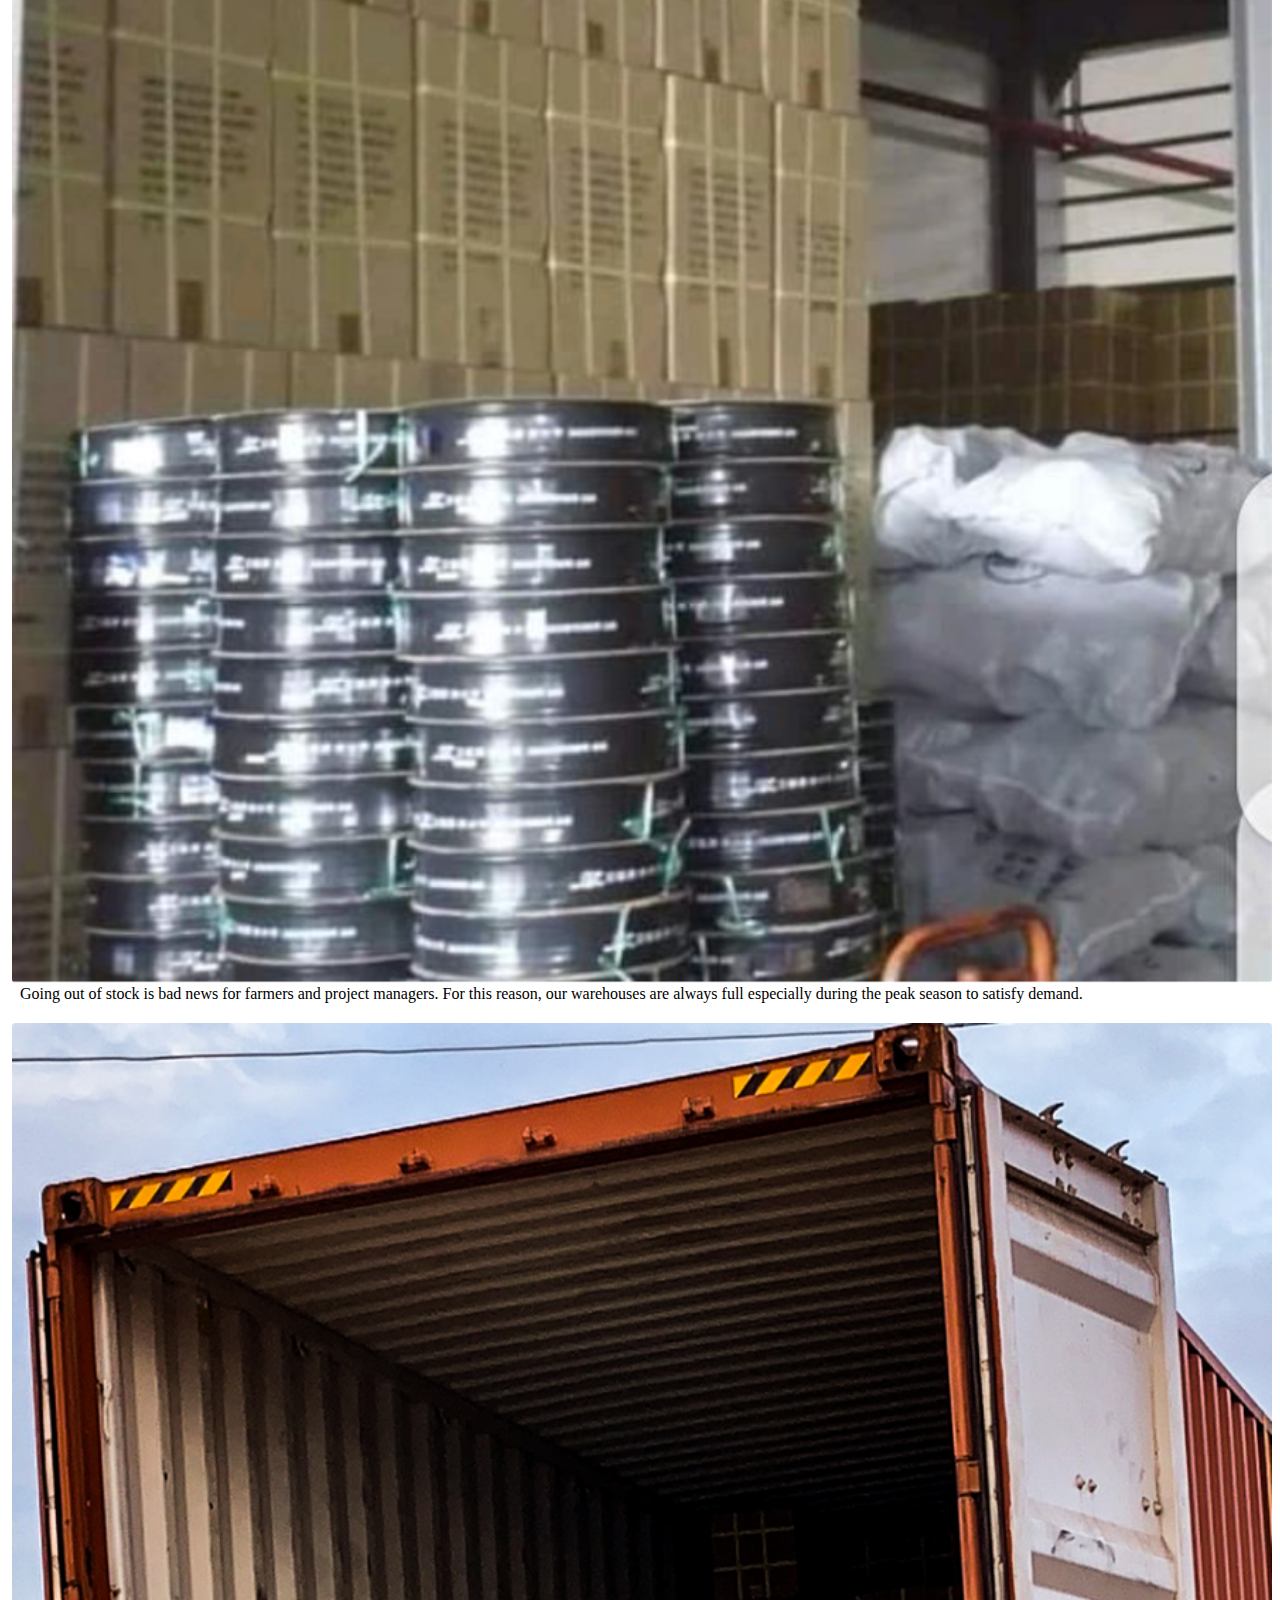
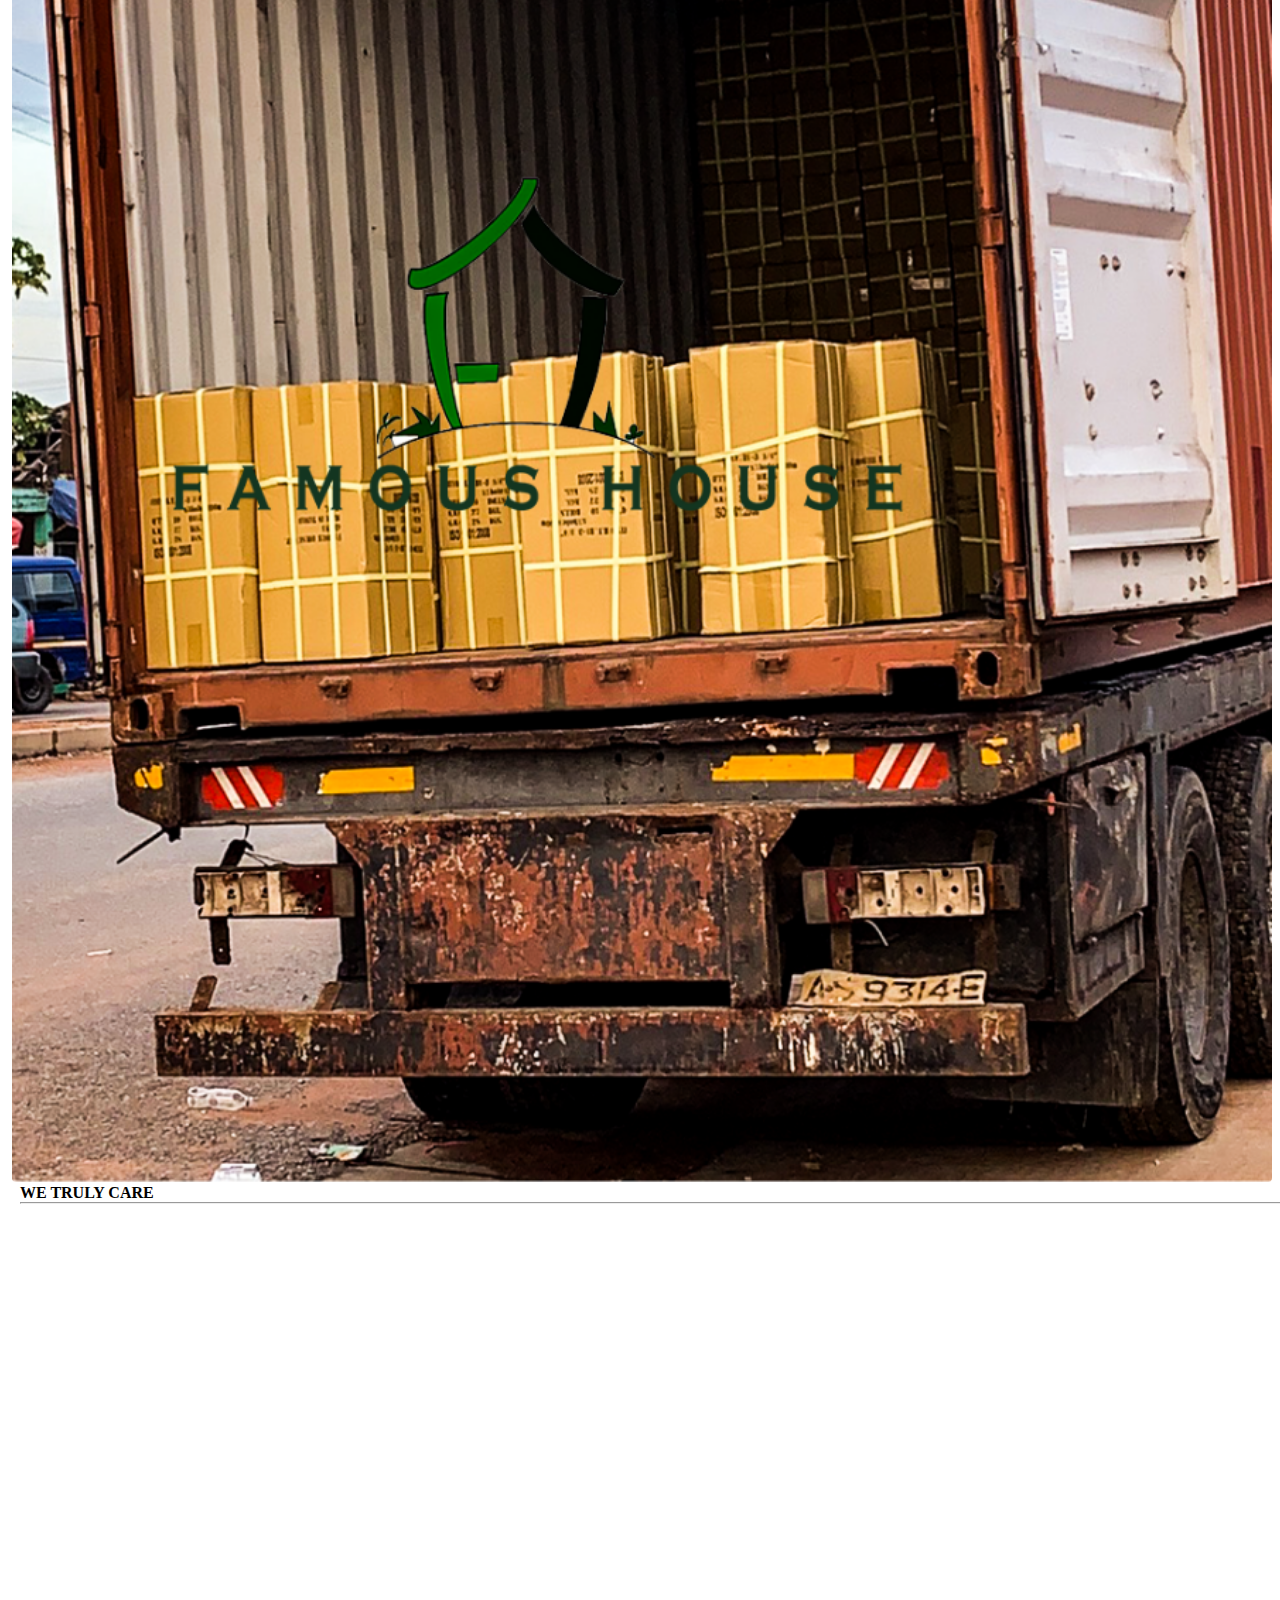
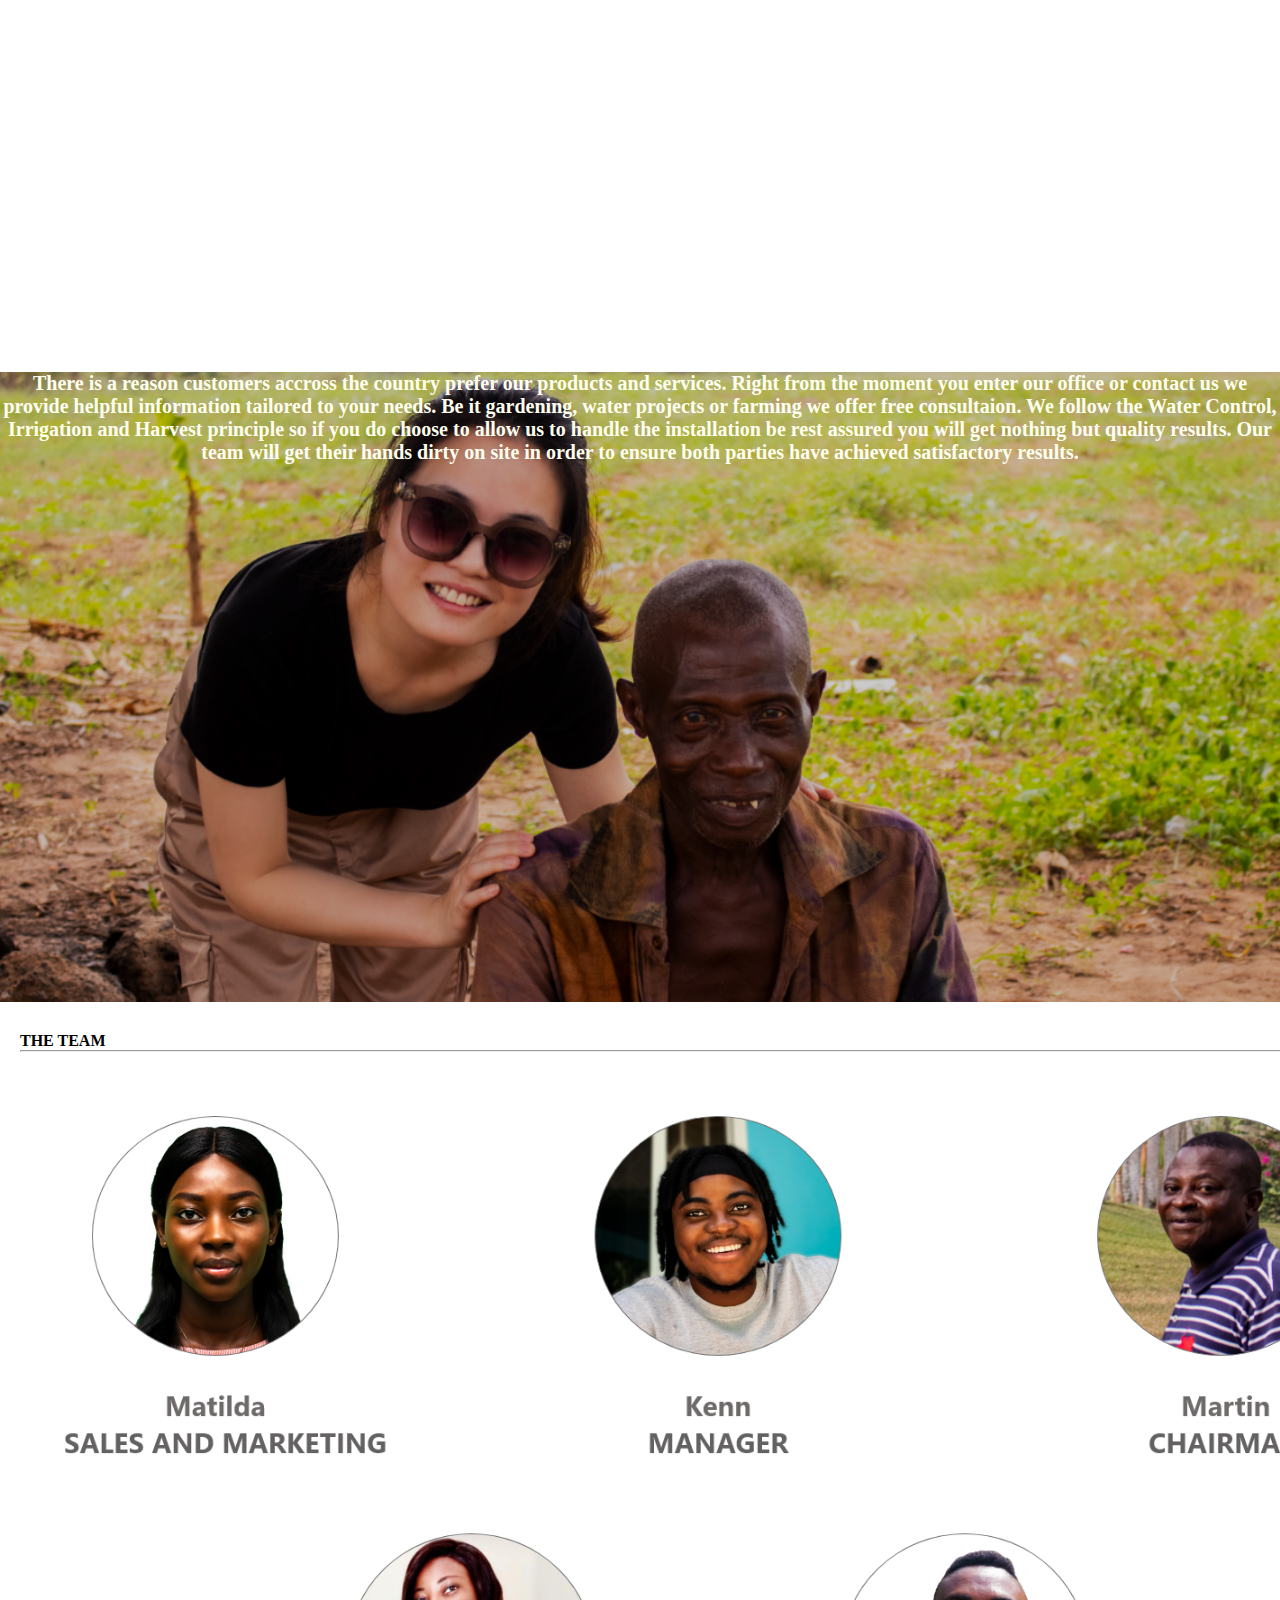
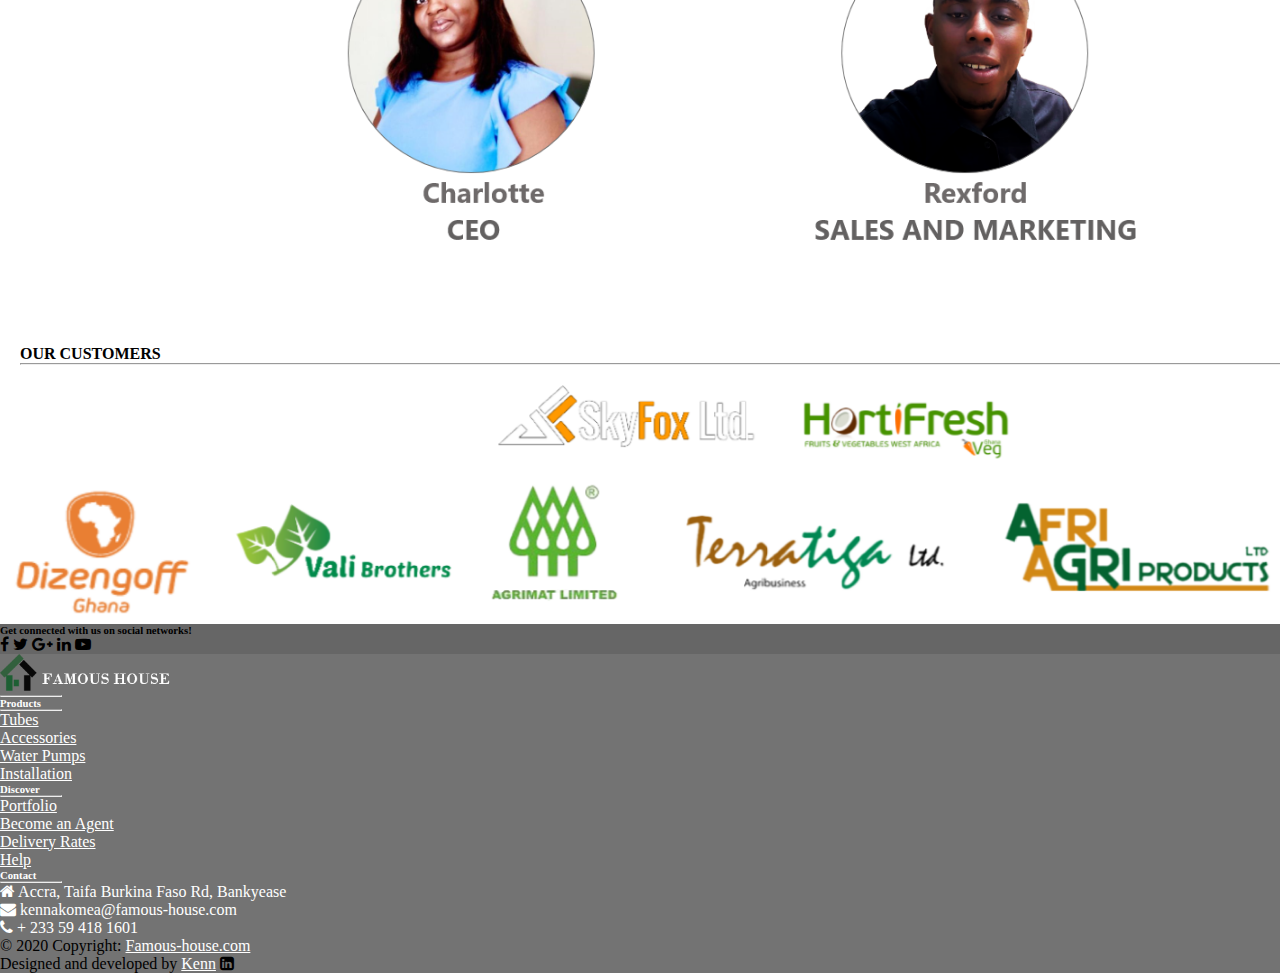
==== commit 336bf556: "add a little housekeeping" ====
--- a/about.html
+++ b/about.html
@@ -59,13 +59,16 @@
         </ol>
         <div class="carousel-inner">
             <div class="carousel-item active">
-                <img class="d-block w-100" src="images/melonirri.jpeg" alt="First slide">
+                <img class="d-block w-100" style="background-image: url(images/melonirri.jpeg); 
+                background-size: cover; background-position: 50% 50%;">
             </div>
             <div class="carousel-item">
-                <img class="d-block w-100" src="images/melonirri.jpeg" alt="Second slide">
+                <img class="d-block w-100" style="background-image: url(images/fineSpray.jpeg); 
+                background-size: cover; background-position: 50% 60%;">
             </div>
             <div class="carousel-item">
-                <img class="d-block w-100" src="images/irri3.jpeg" alt="Third slide">
+                <img class="d-block w-100" style="background-image: url(images/irri3.jpeg); 
+                background-size: cover; background-position: 50% 50%;">
             </div>
         </div>
         <a class="carousel-control-prev" href="#carouselExampleIndicators" role="button" data-slide="prev">
@@ -342,8 +345,6 @@
                         <i class="fa fa-envelope" aria-hidden="true"></i> kennakomea@famous-house.com</p>
                     <p style="color: #fff;">
                         <i class="fa fa-phone" aria-hidden="true"></i> + 233 59 418 1601</p>
-                    <p style="color: #fff;">
-                        <i class="fa fa-phone" aria-hidden="true"></i> + 233 50 118 2512</p>
 
                 </div>
                 <!-- Grid column -->
--- a/css/about.css
+++ b/css/about.css
@@ -61,7 +61,6 @@
     position: relative;
     background: linear-gradient(rgba(0, 0, 0, 0.2), rgba(0, 0, 0, 0.2)),url("../images/liana.png");
     min-height: 70vh;
-
     background-size: cover;
     background-position: center;
   }
@@ -71,7 +70,9 @@
     font-size: 20px;
     font-weight: bold;
     text-align: center;
-    margin-top: 50%;
+
+    margin-top: 60%;
+    margin-bottom: 0em;
   }
 
   #teamwork{
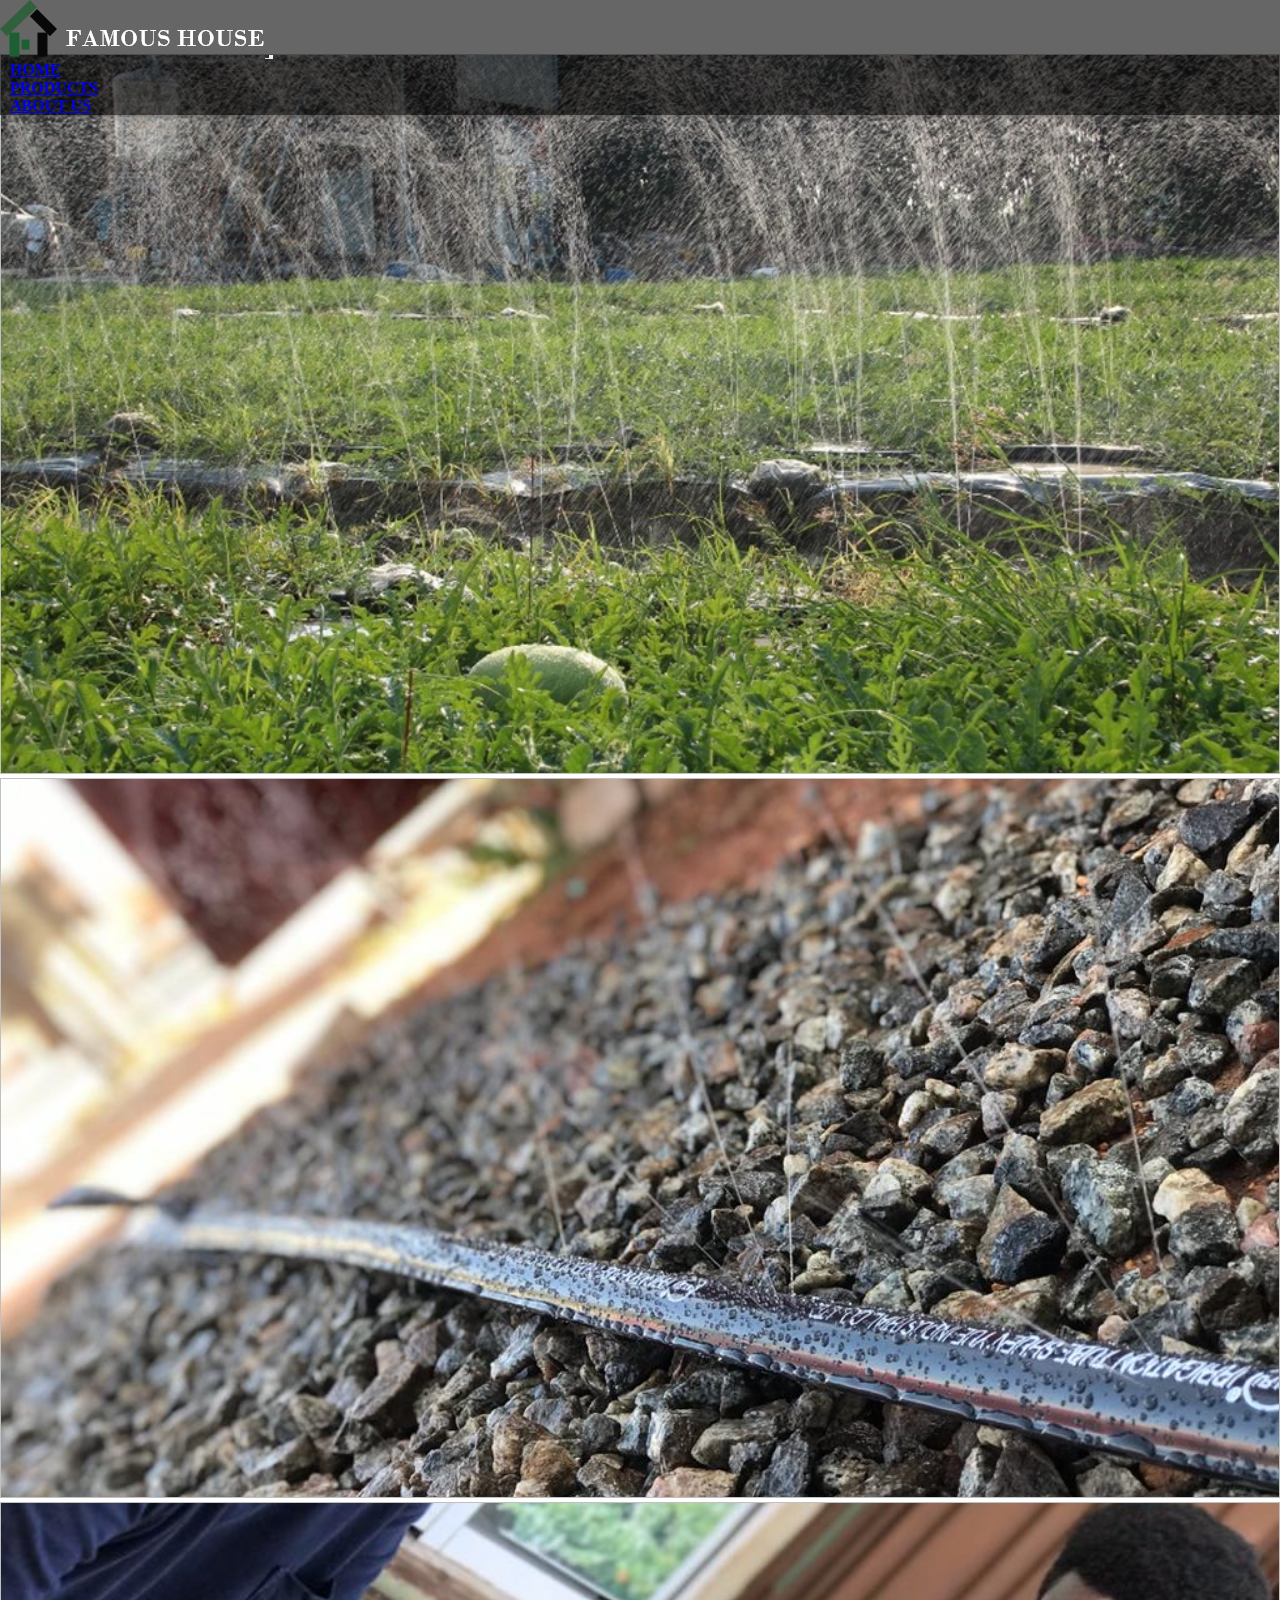
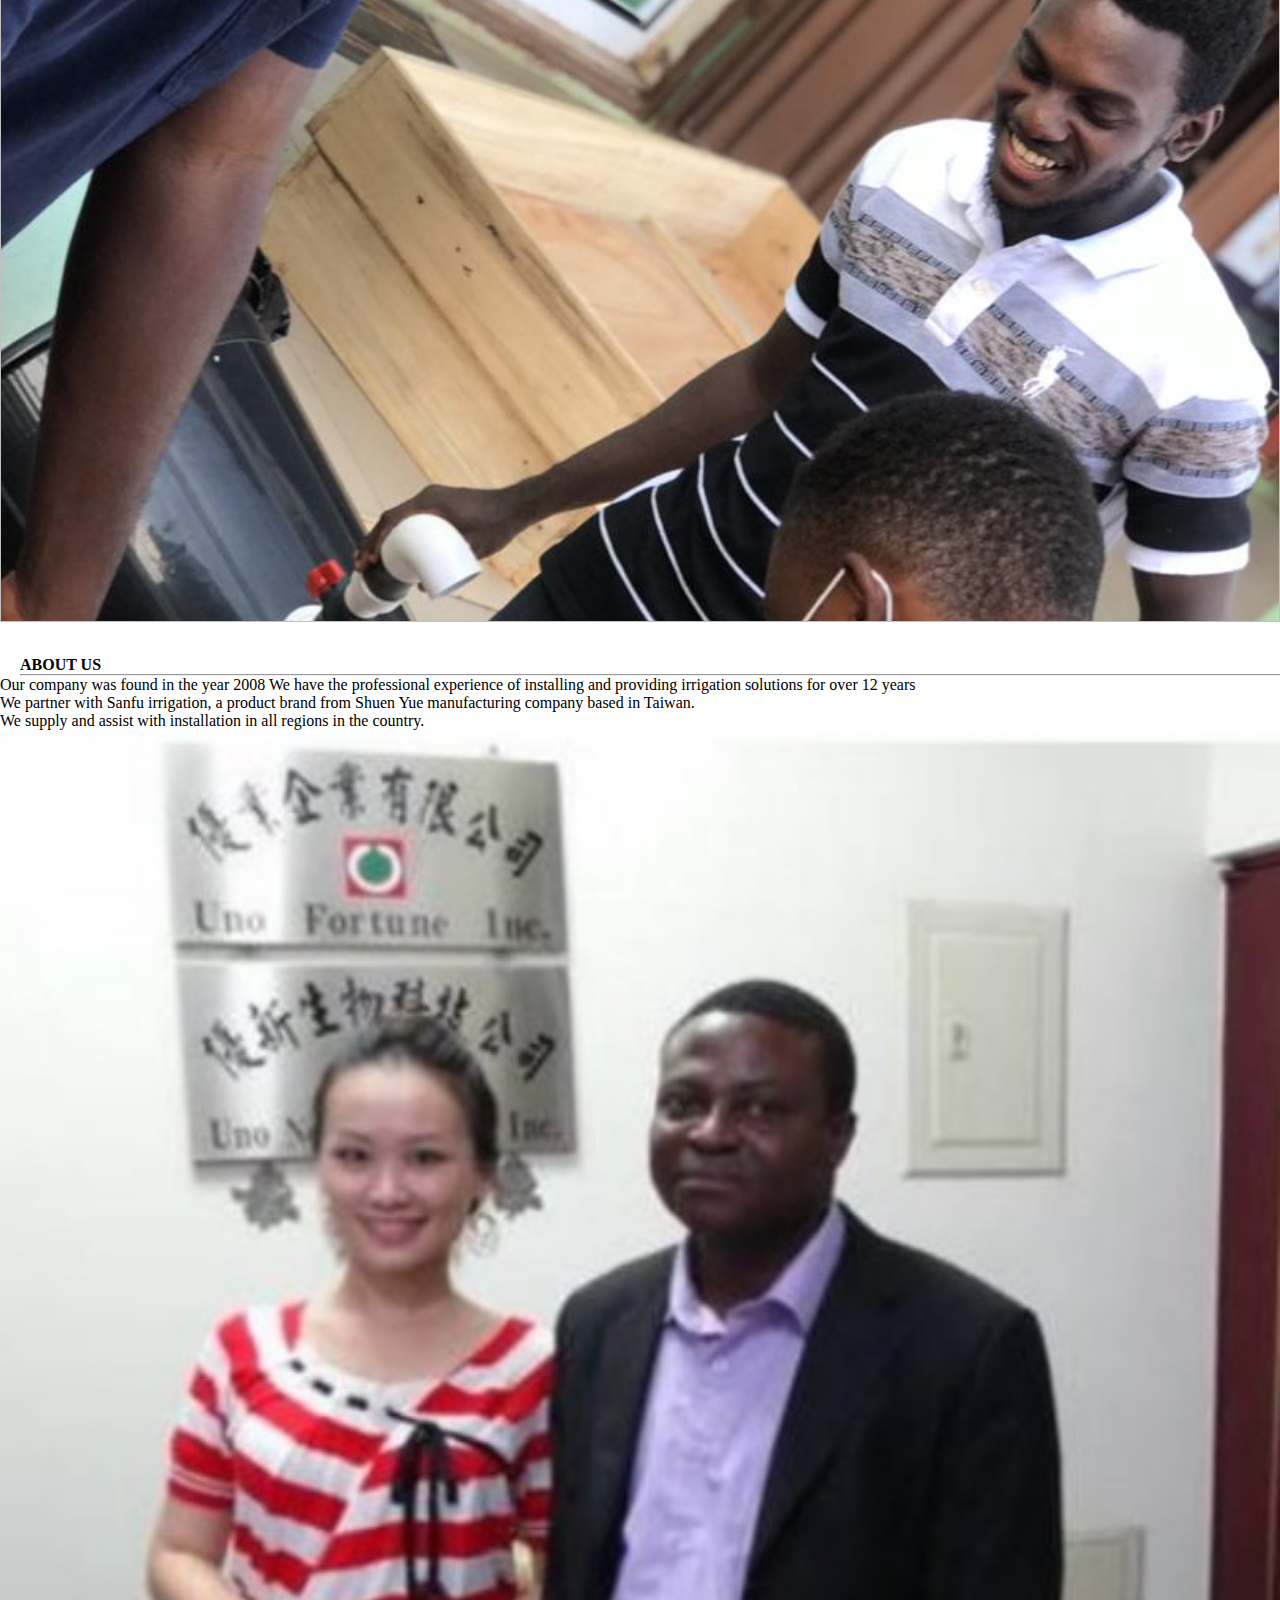
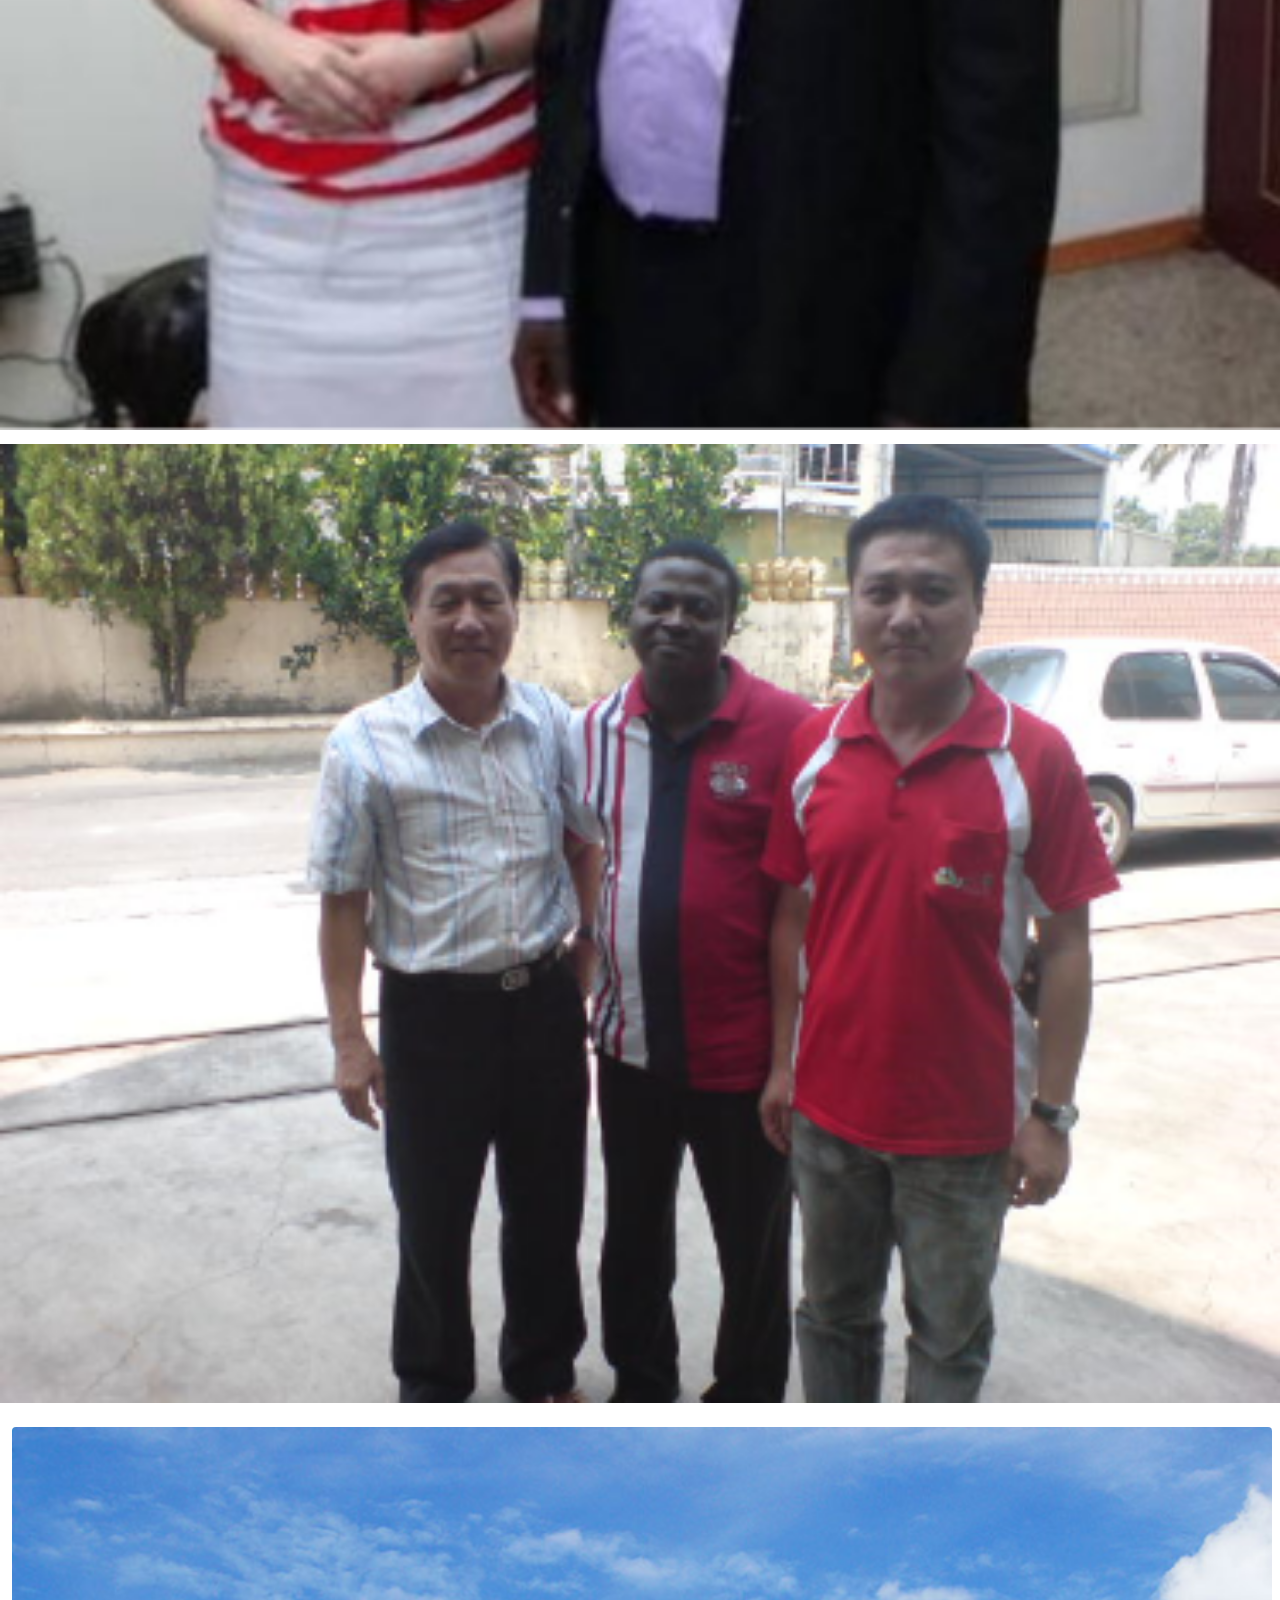
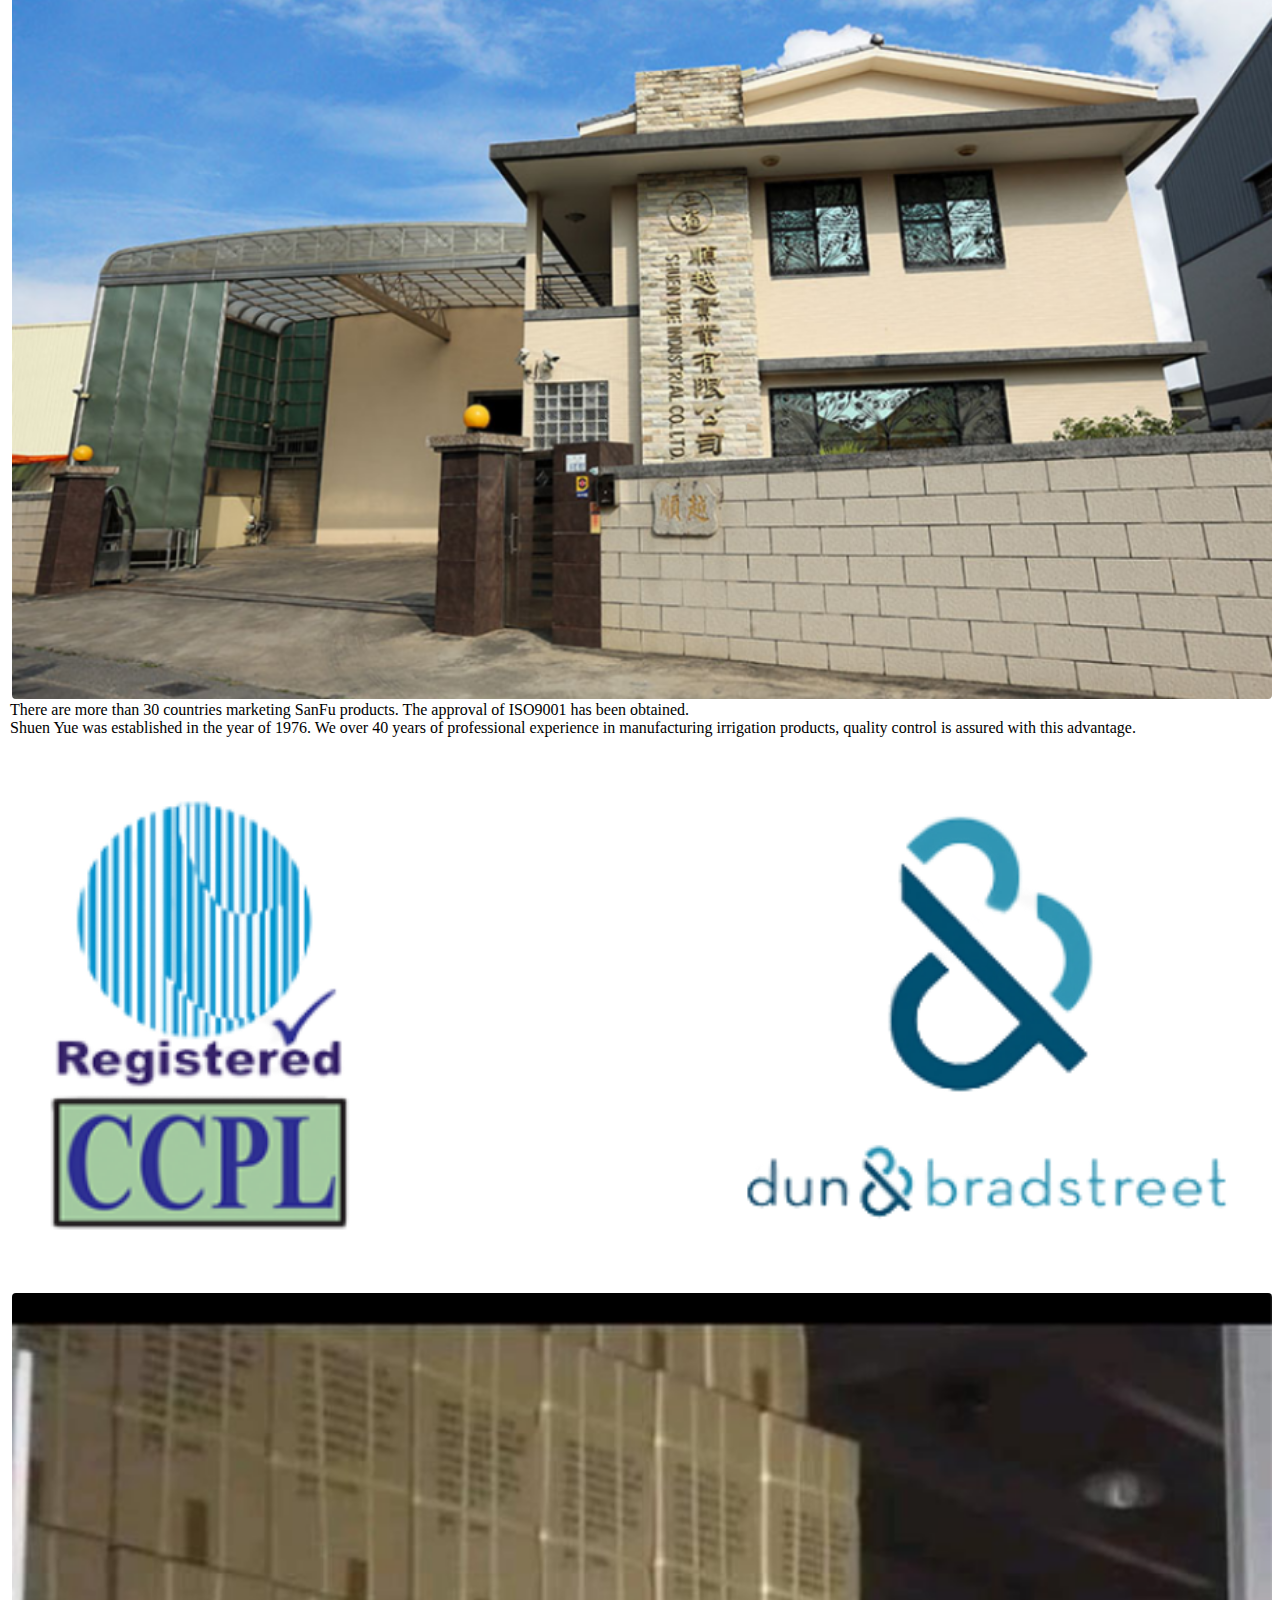
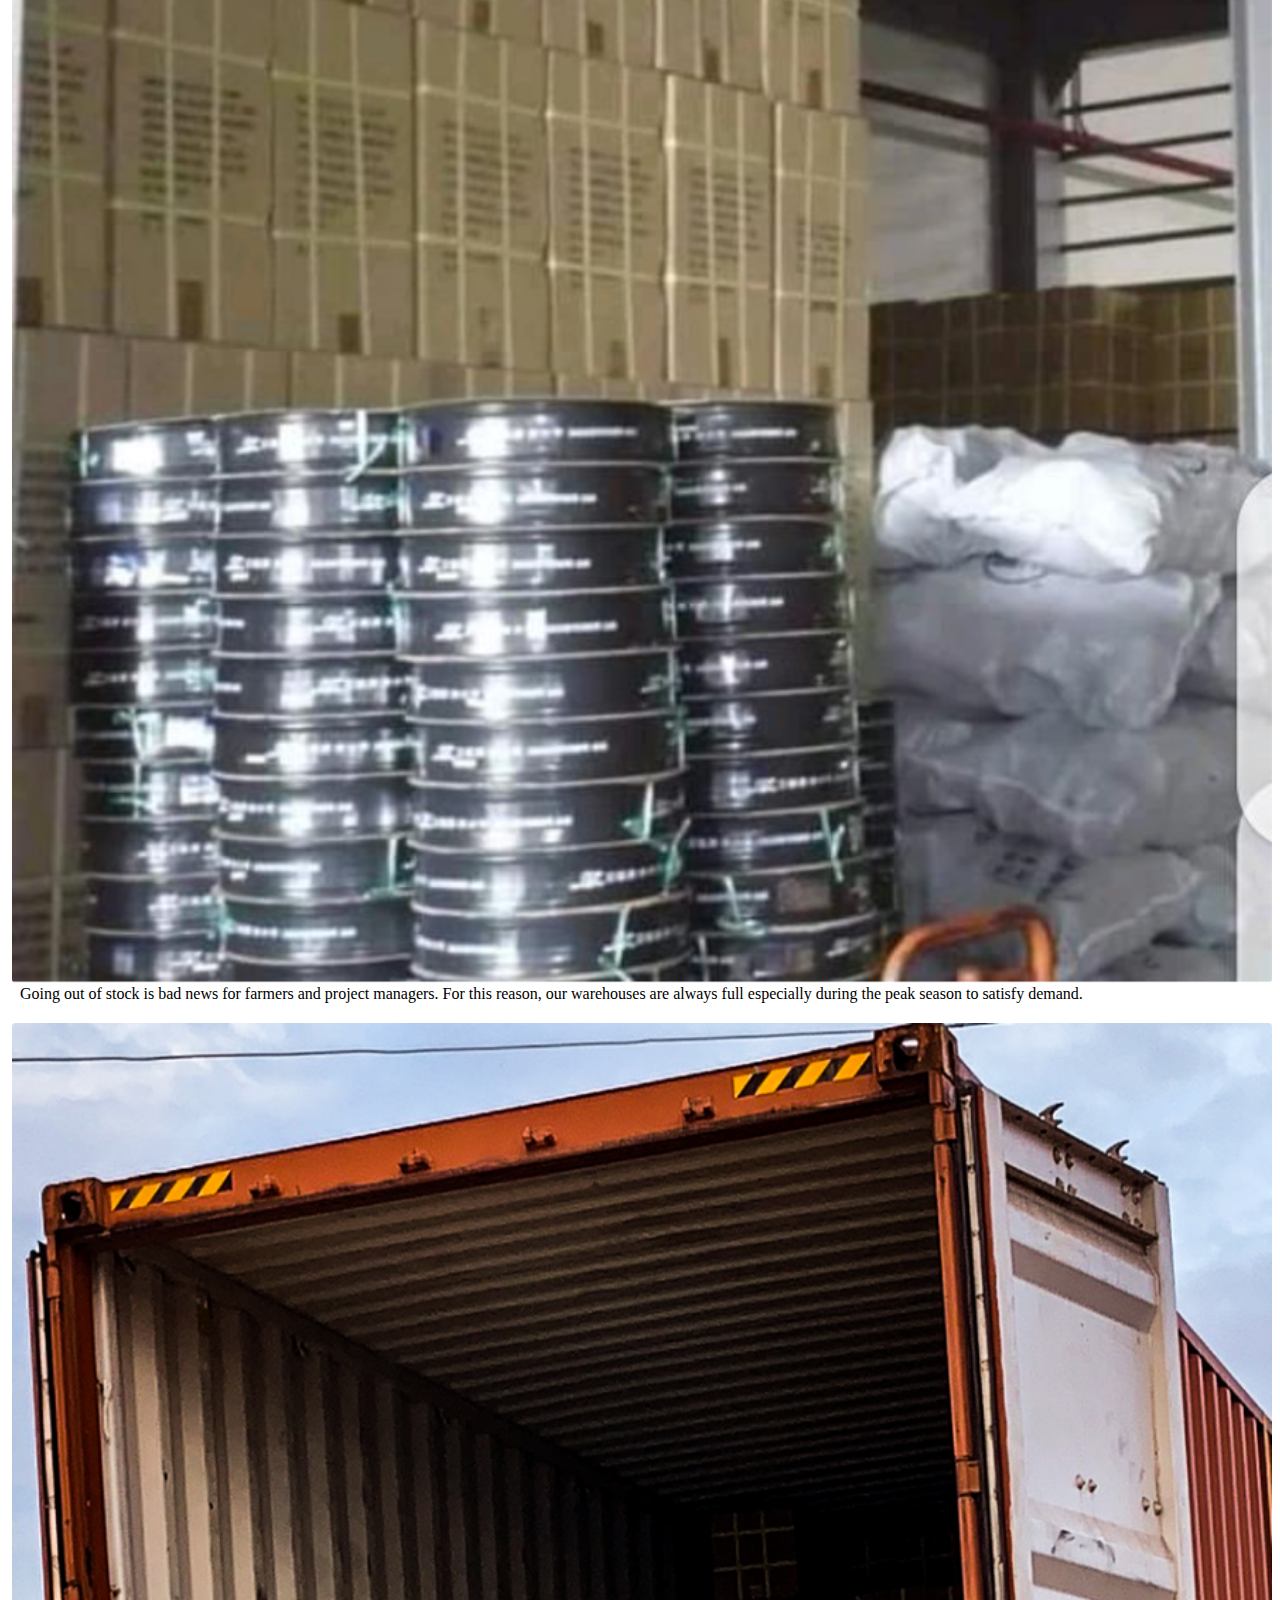
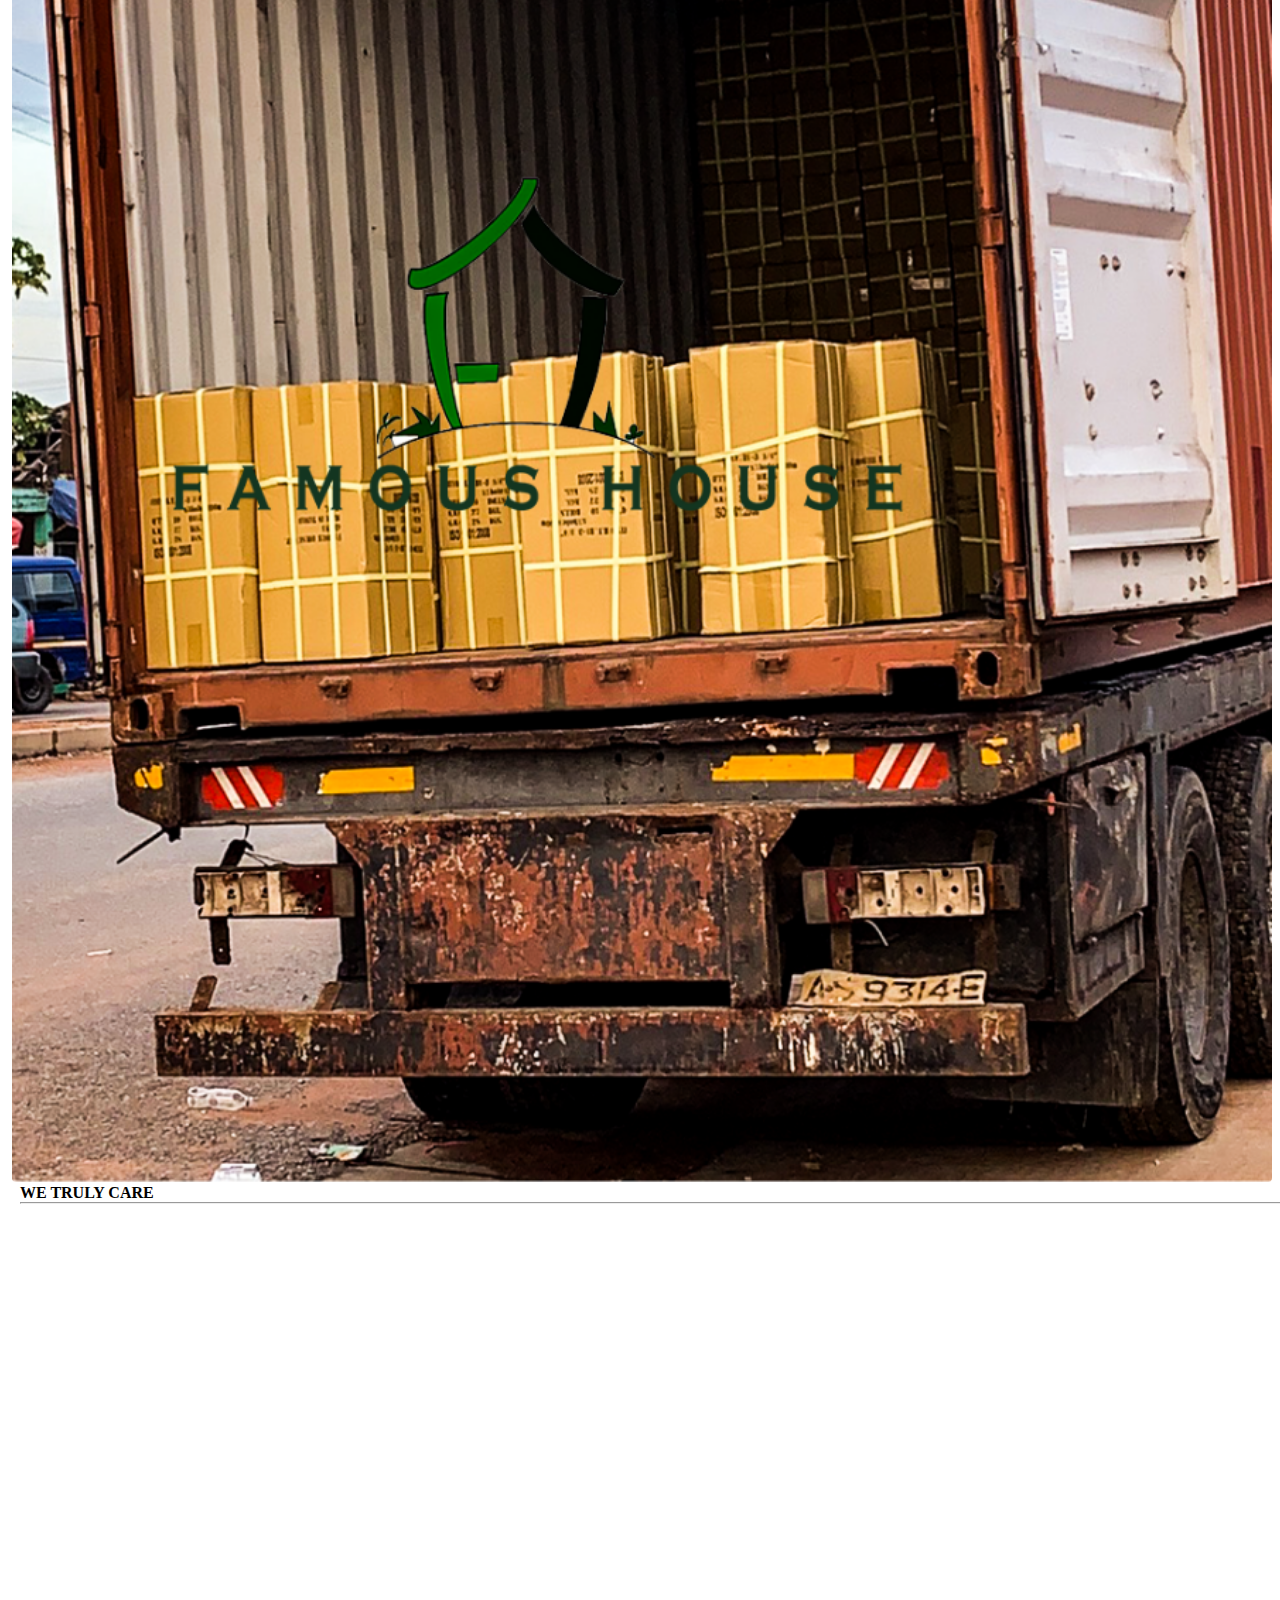
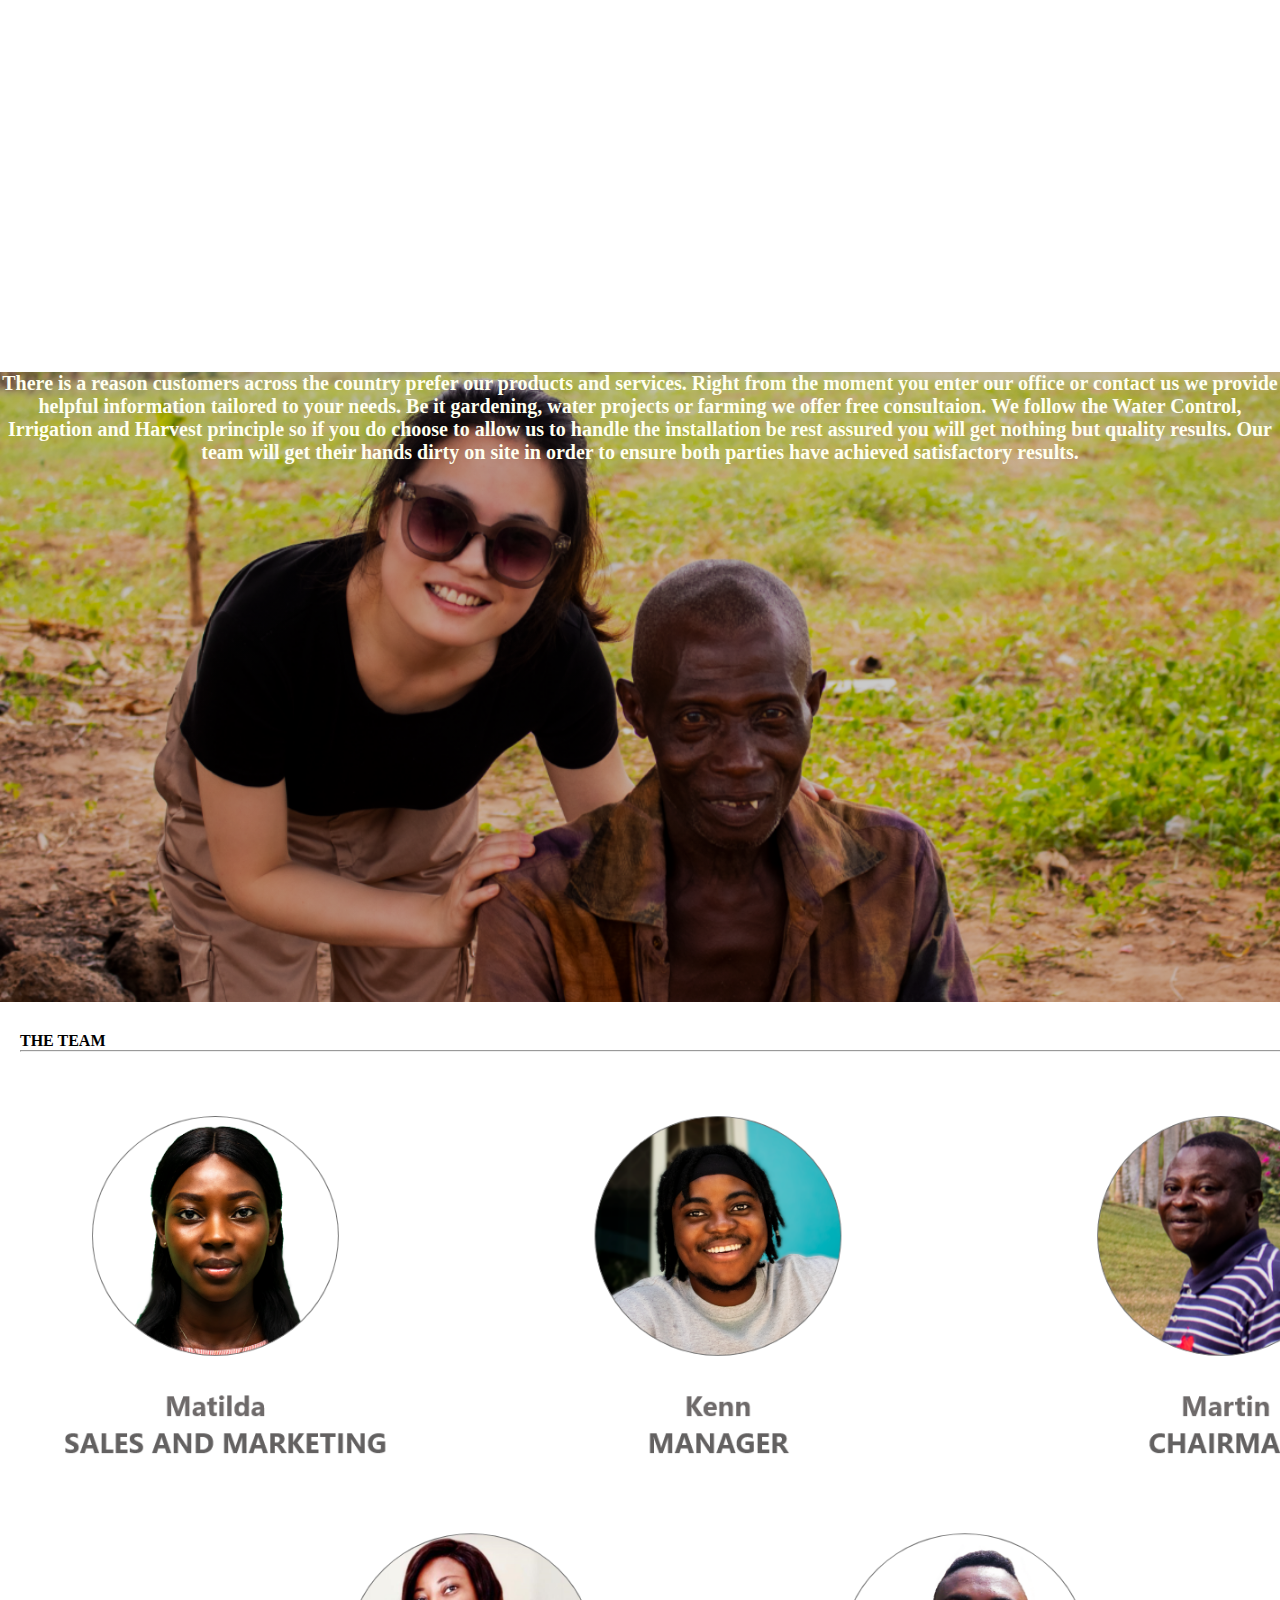
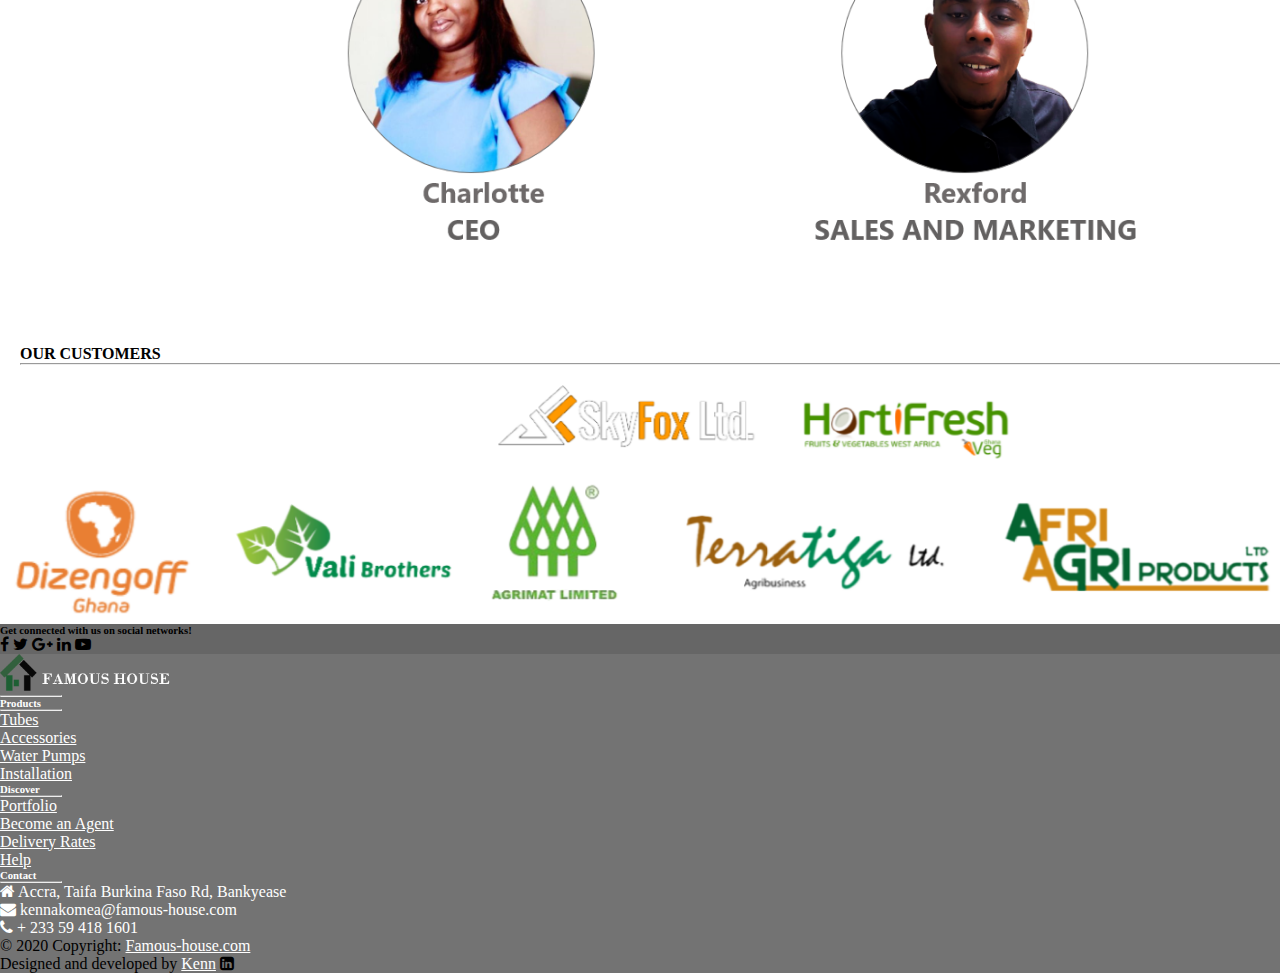
==== commit 3c2b754a: "fix url cannot be found" ====
--- a/about.html
+++ b/about.html
@@ -22,7 +22,7 @@
             <nav class="navbar navbar-expand-lg navbar-dark bg-dark fixed-top ">
 
                 <div class="container">
-                    <a href="#" class="navbar-brand"> <img src="images/logo.png" alt="" style="width: auto;"> </a>
+                    <a href="index.php" class="navbar-brand"> <img src="images/logo.png" alt="" style="width: auto;"> </a>
                     <button class="navbar-toggler" type="button" data-toggle="collapse"
                         data-target="#navbarSupportedContent" aria-controls="navbarSupportedContent"
                         aria-expanded="false" aria-label="Toggle navigation">
@@ -32,7 +32,7 @@
                     <div class="collapse navbar-collapse" id=navbarSupportedContent>
                         <ul class="navbar-nav ml-auto">
                             <li class="nav-item">
-                                <a href="index.html" class="nav-link">Home</a>
+                                <a href="index.php" class="nav-link">Home</a>
                             </li>
 
                             <li class="nav-item">
@@ -67,7 +67,7 @@
                 background-size: cover; background-position: 50% 60%;">
             </div>
             <div class="carousel-item">
-                <img class="d-block w-100" style="background-image: url(images/irri3.jpeg); 
+                <img class="d-block w-100" style="background-image: url(images/demo3.jpeg); 
                 background-size: cover; background-position: 50% 50%;">
             </div>
         </div>
@@ -101,11 +101,11 @@
 
                     <li>
                         We partner with Sanfu irrigation, a product brand from
-                        Shuen Yue manufaturing company based in Taiwan.
+                        Shuen Yue manufacturing company based in Taiwan.
                     </li>
 
                     <li>
-                        We supply and assist with installation to all regions in
+                        We supply and assist with installation in all regions in
                         the country.
                     </li>
                 </ol>
@@ -183,7 +183,7 @@
         <div class="row">
             <div class="col-12" id="careText">
                 <p>
-                    There is a reason customers accross the
+                    There is a reason customers across the
                     country prefer our products and services.
                     Right from the moment you enter our office
                     or contact us we provide helpful information
@@ -344,7 +344,7 @@
                     <p style="color: #fff;">
                         <i class="fa fa-envelope" aria-hidden="true"></i> kennakomea@famous-house.com</p>
                     <p style="color: #fff;">
-                        <i class="fa fa-phone" aria-hidden="true"></i> + 233 59 418 1601</p>
+                        <i class="fa fa-phone" aria-hidden="true"></i> <span style="color: #fff;">+ 233 59 418 1601 </span> </p>
 
                 </div>
                 <!-- Grid column -->
